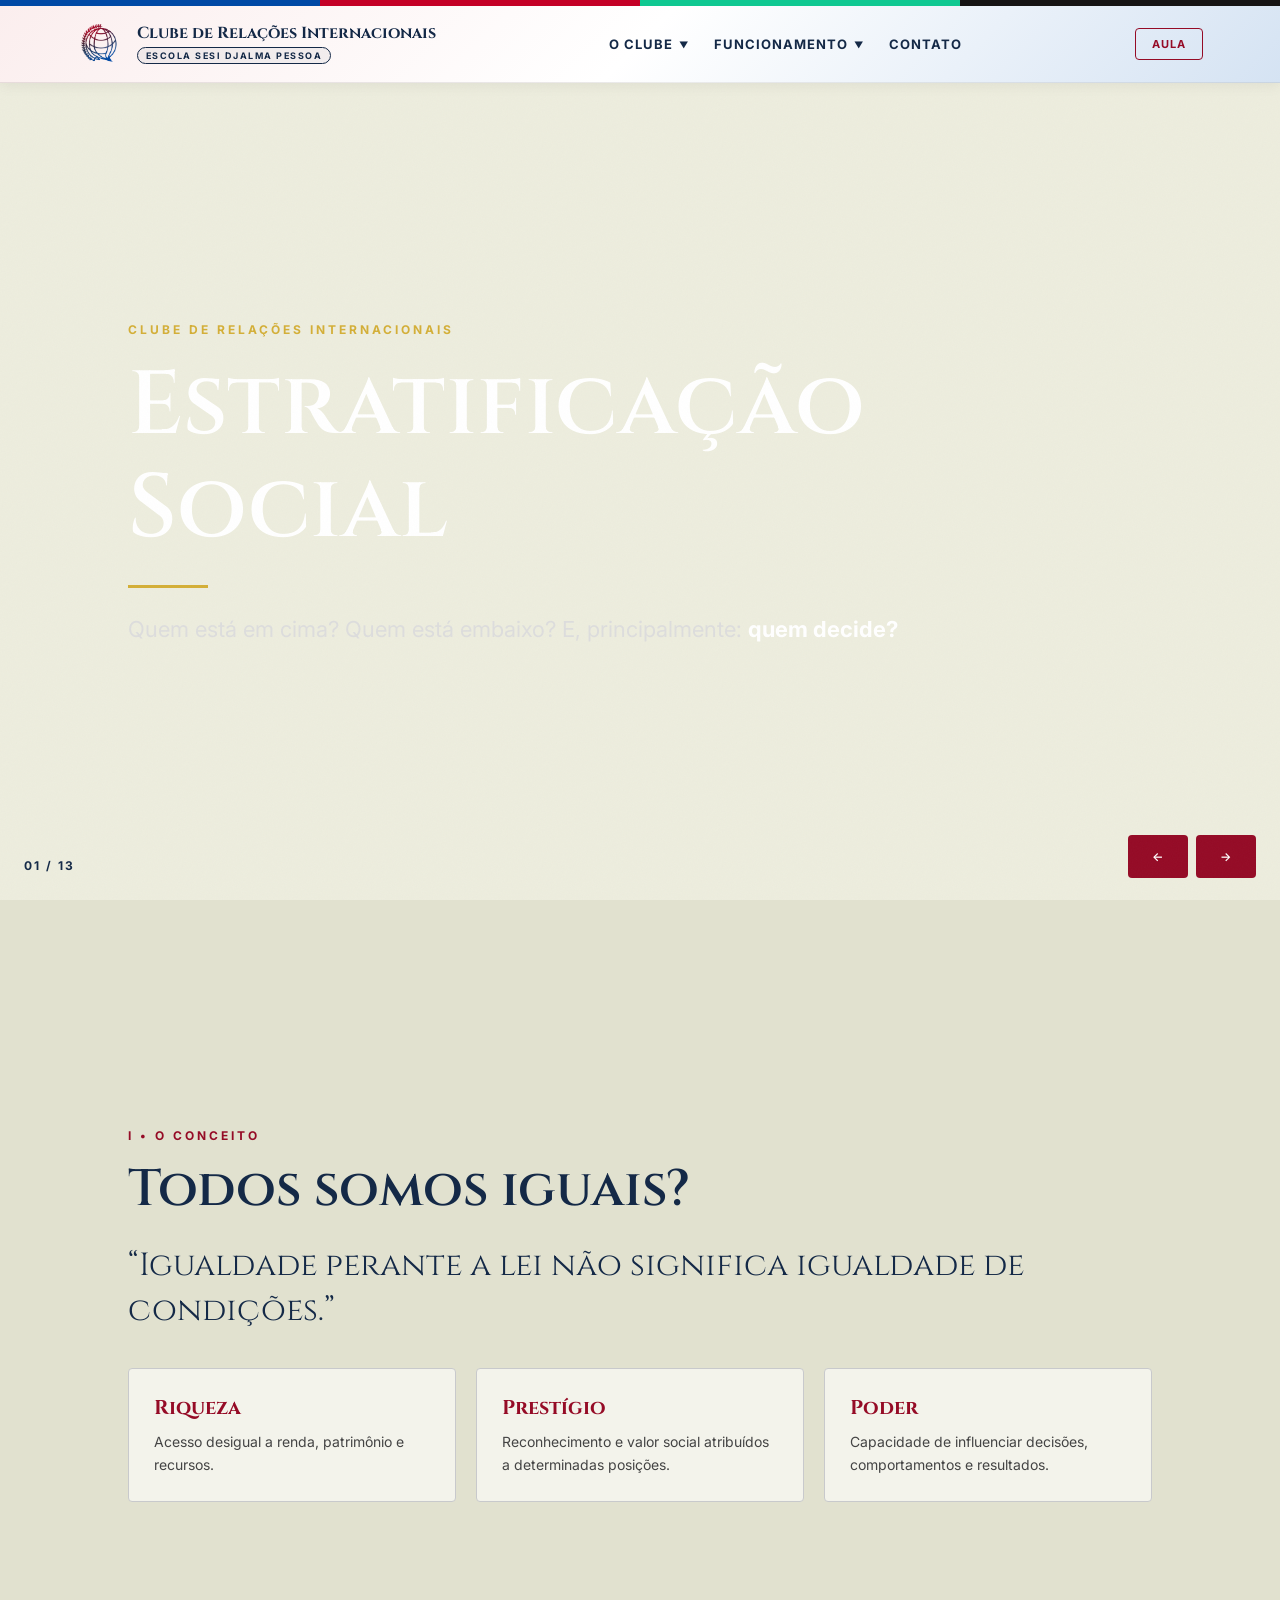
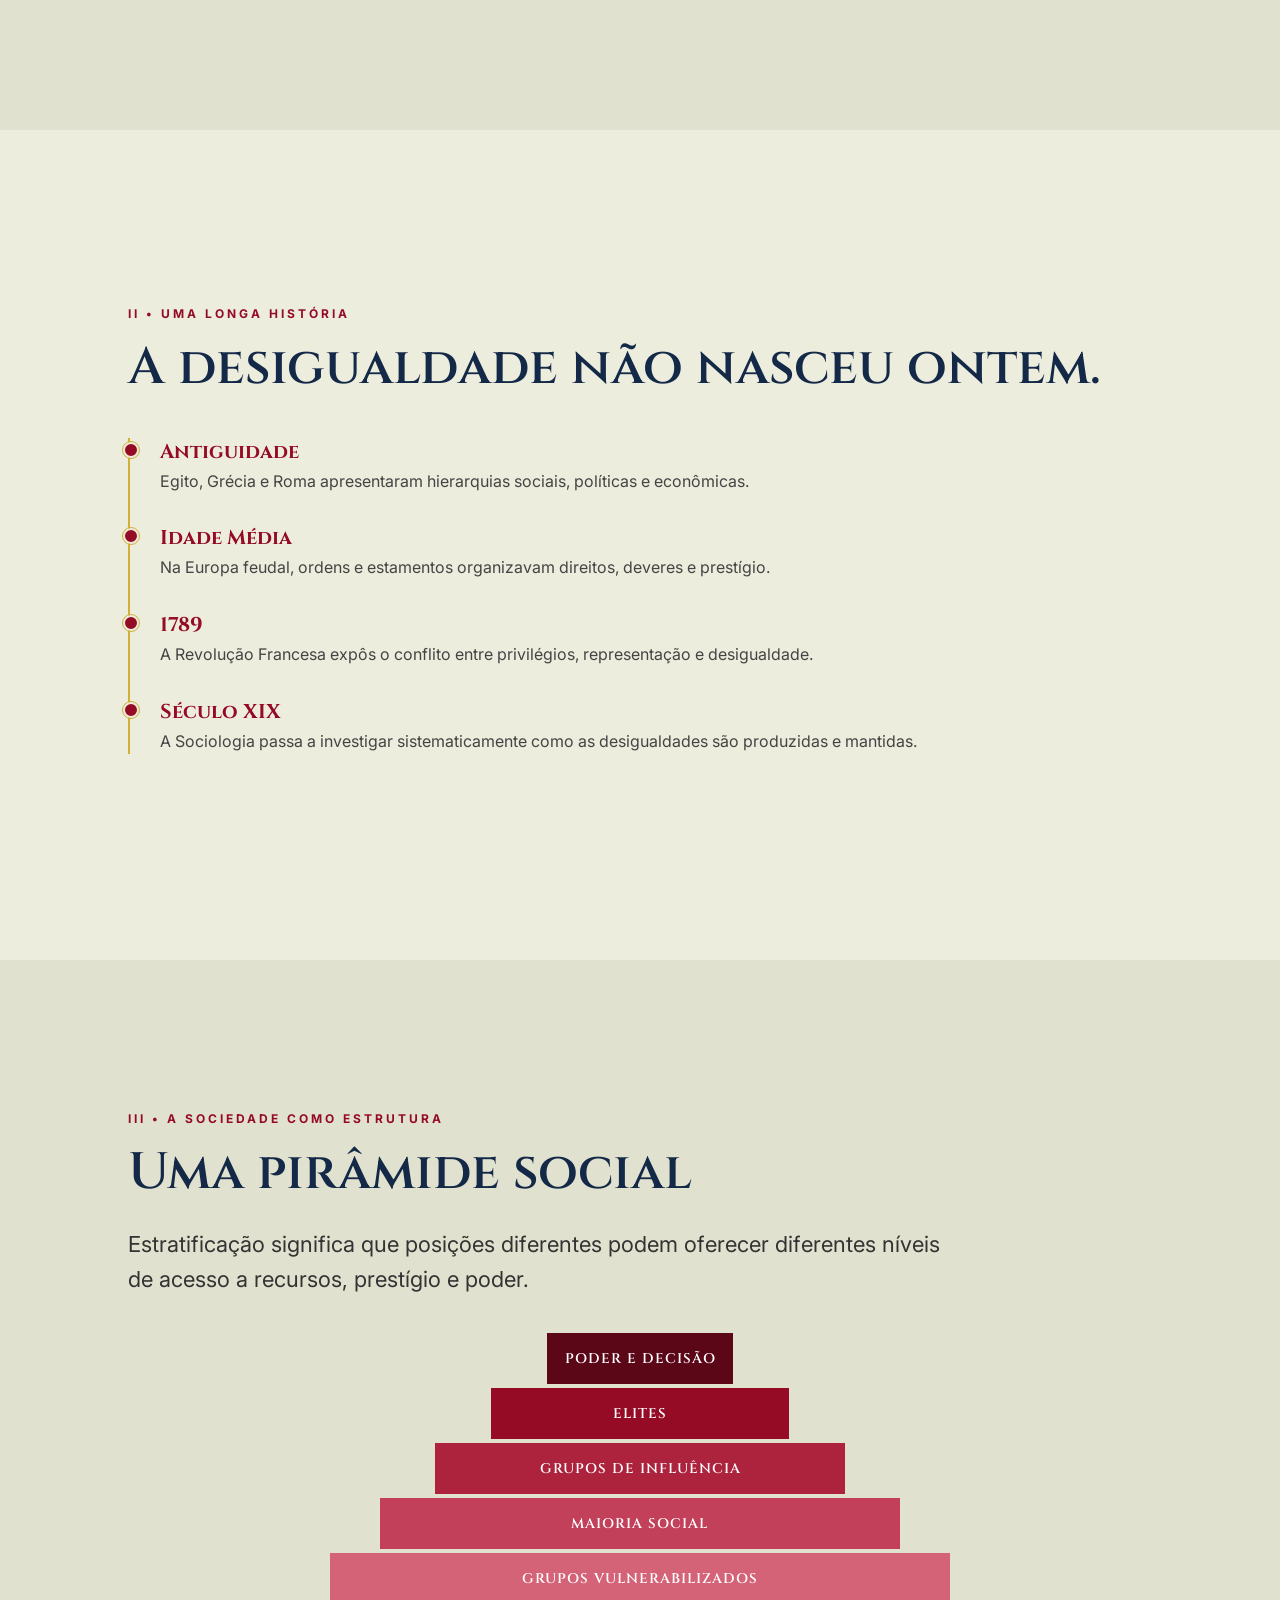
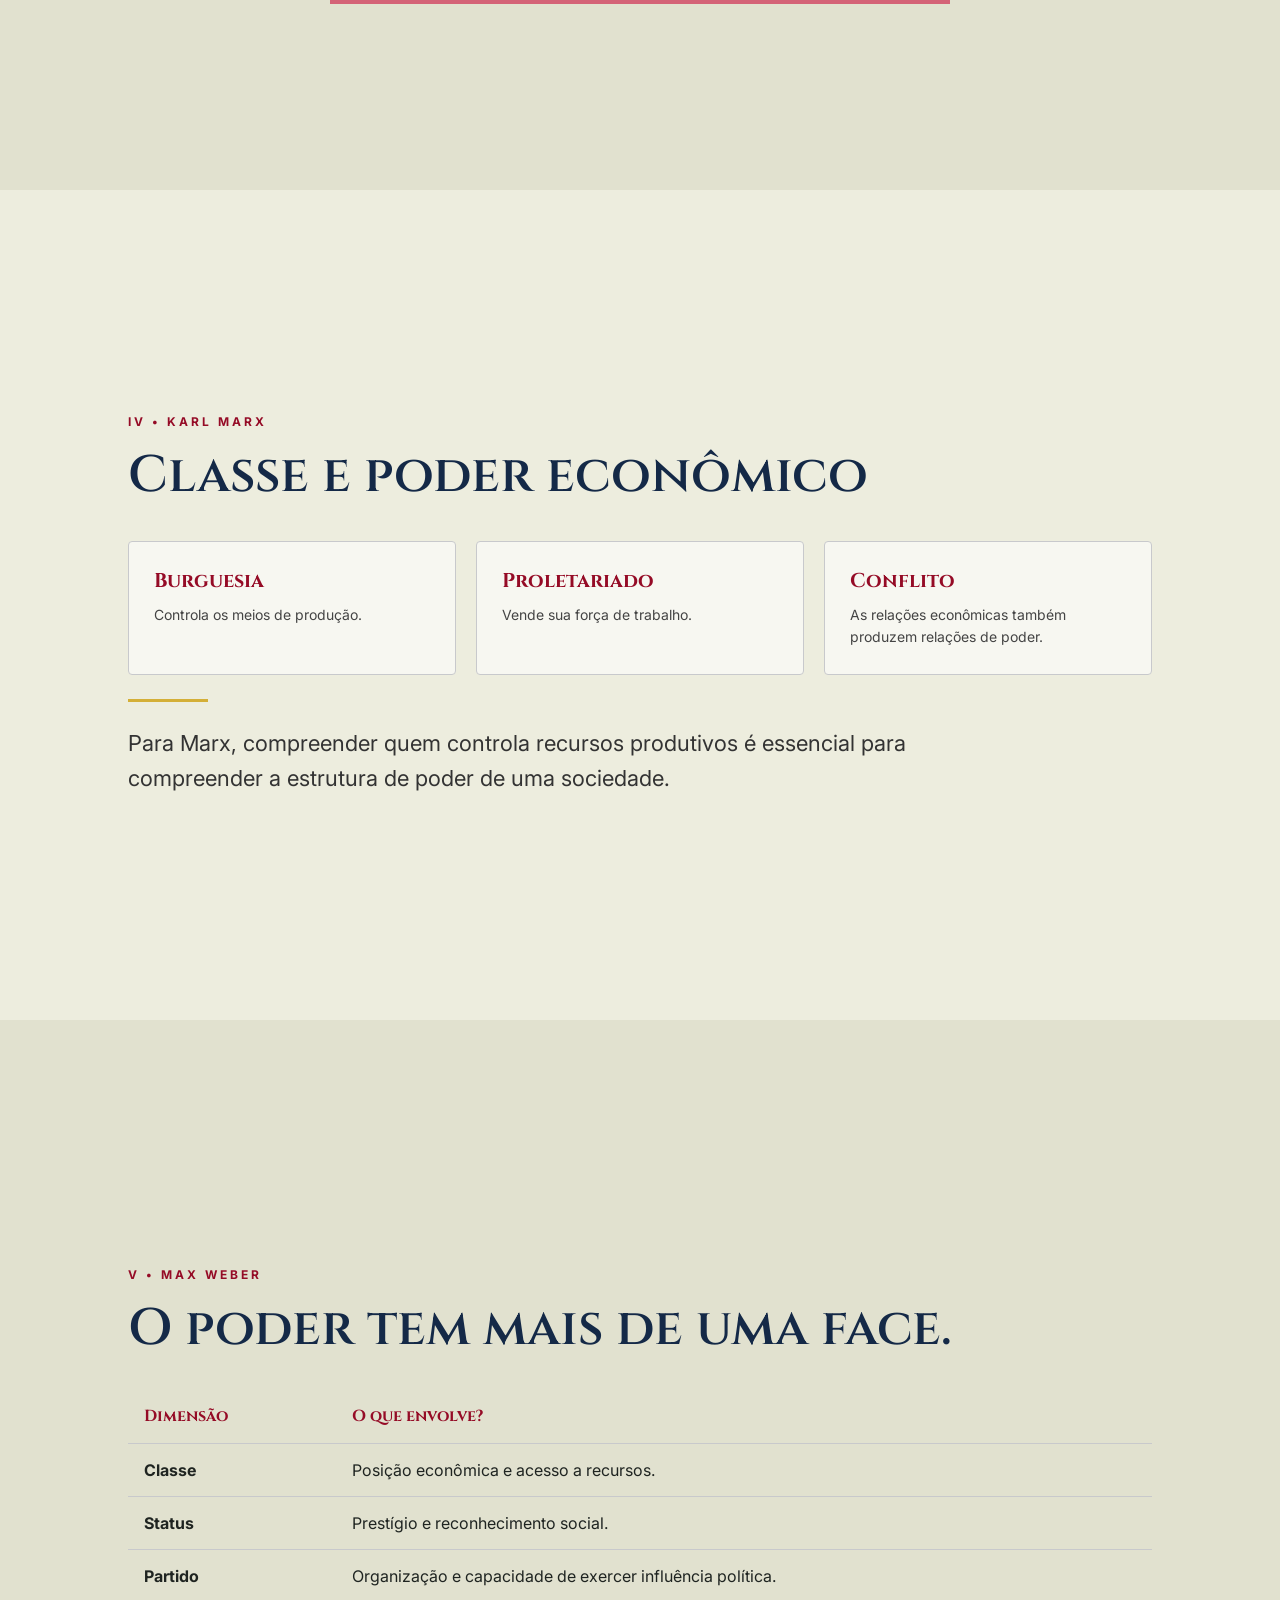
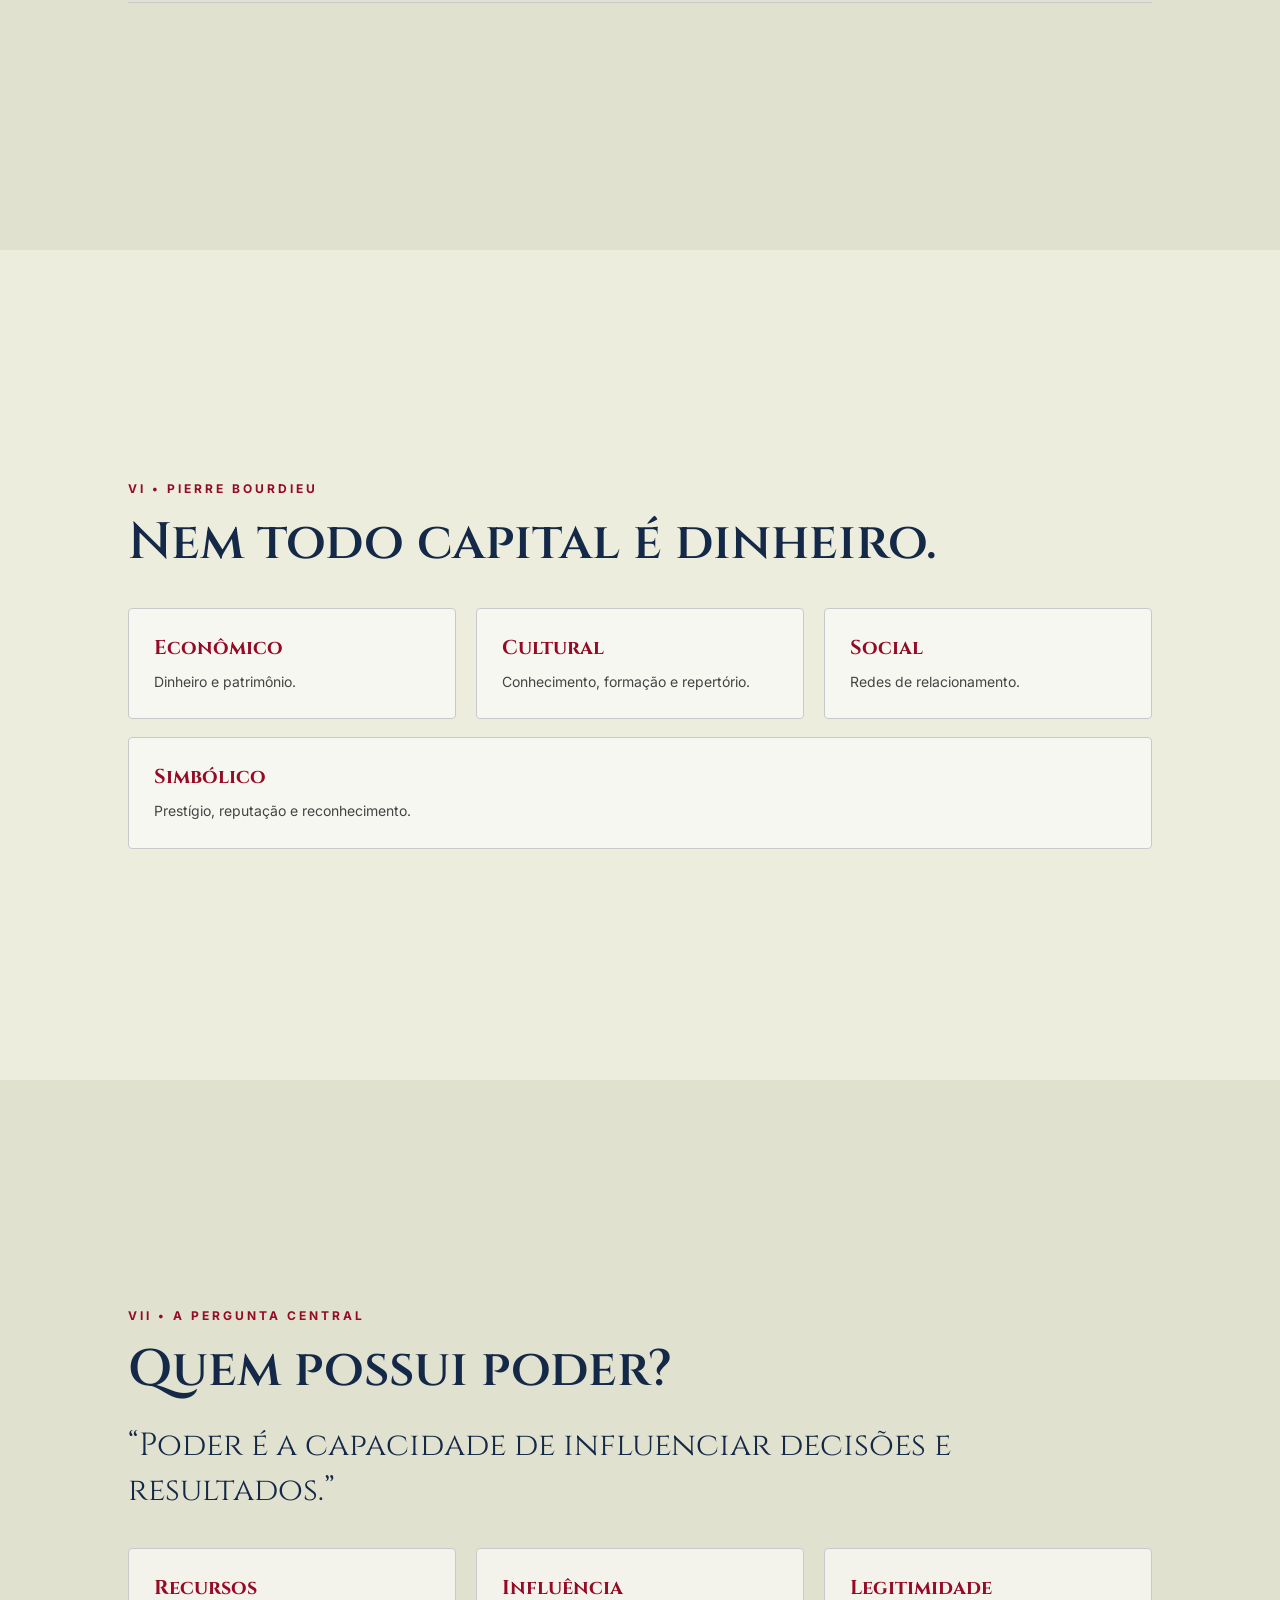
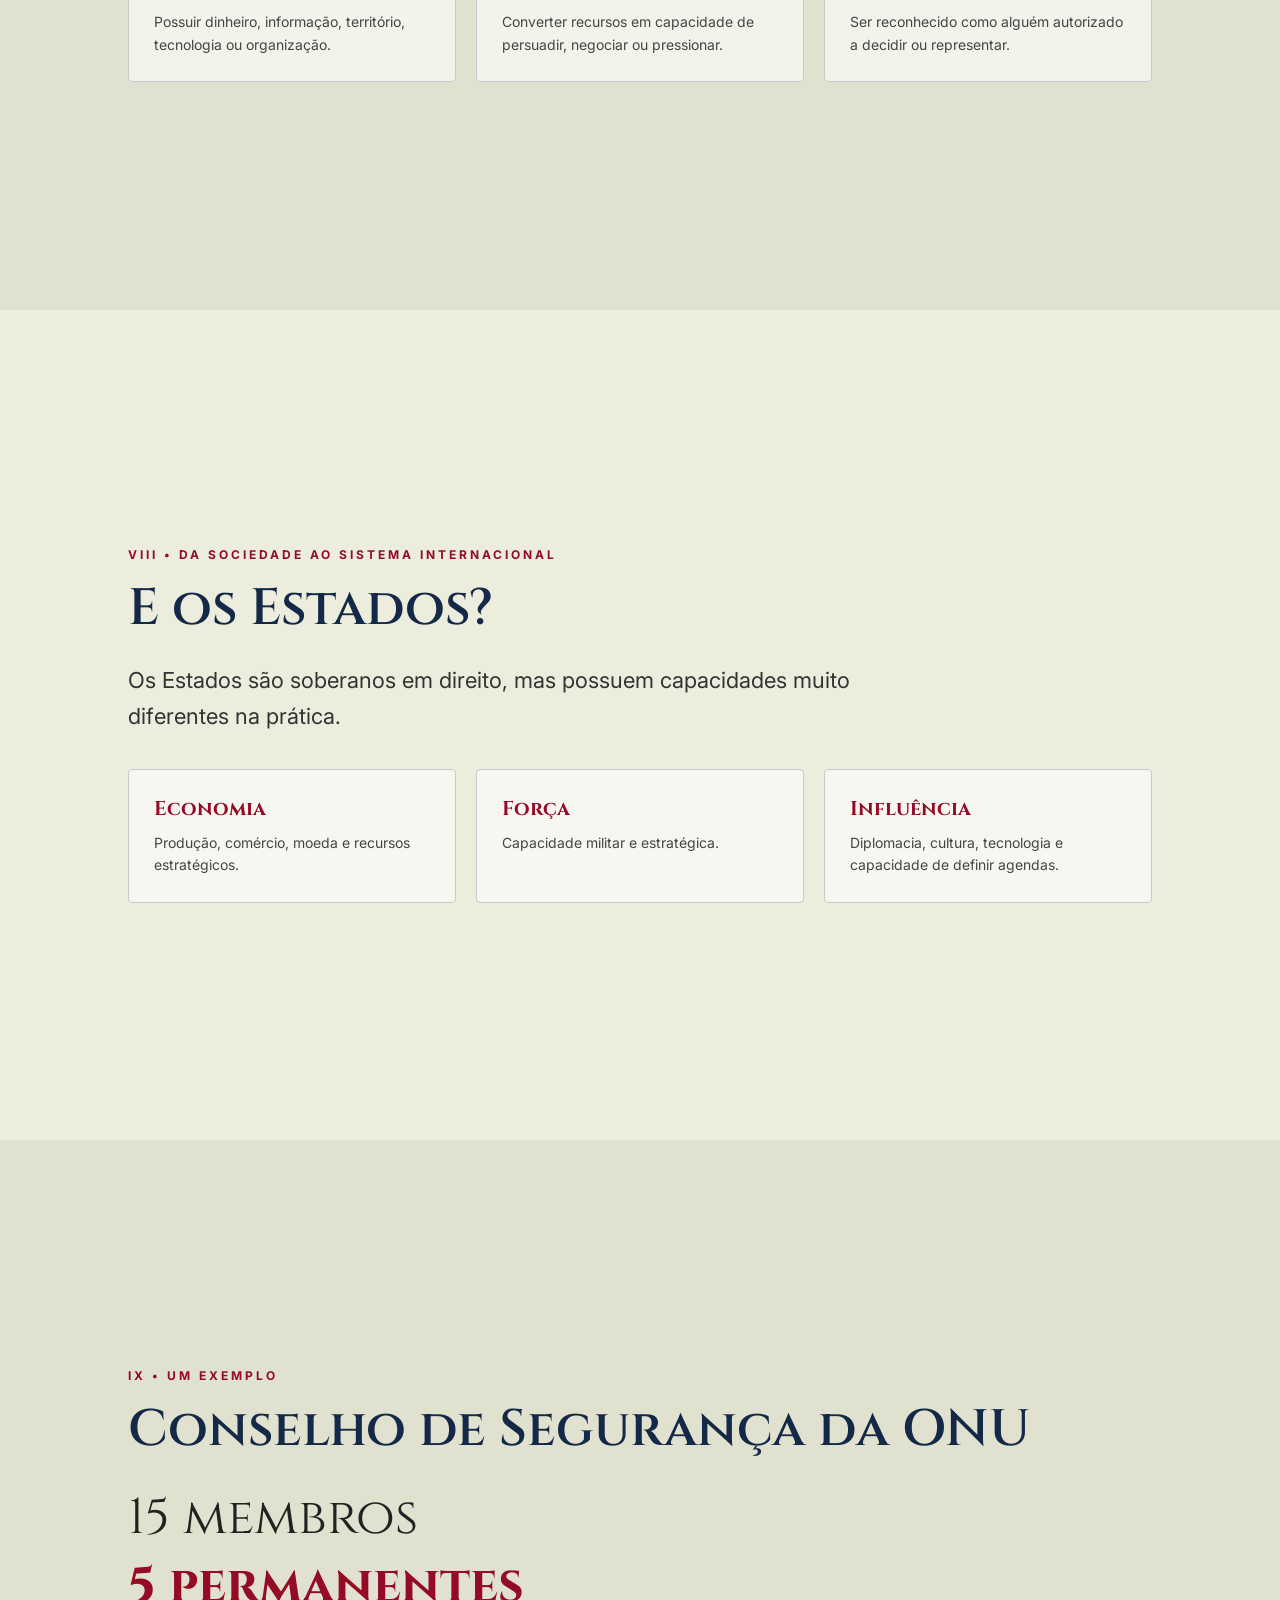
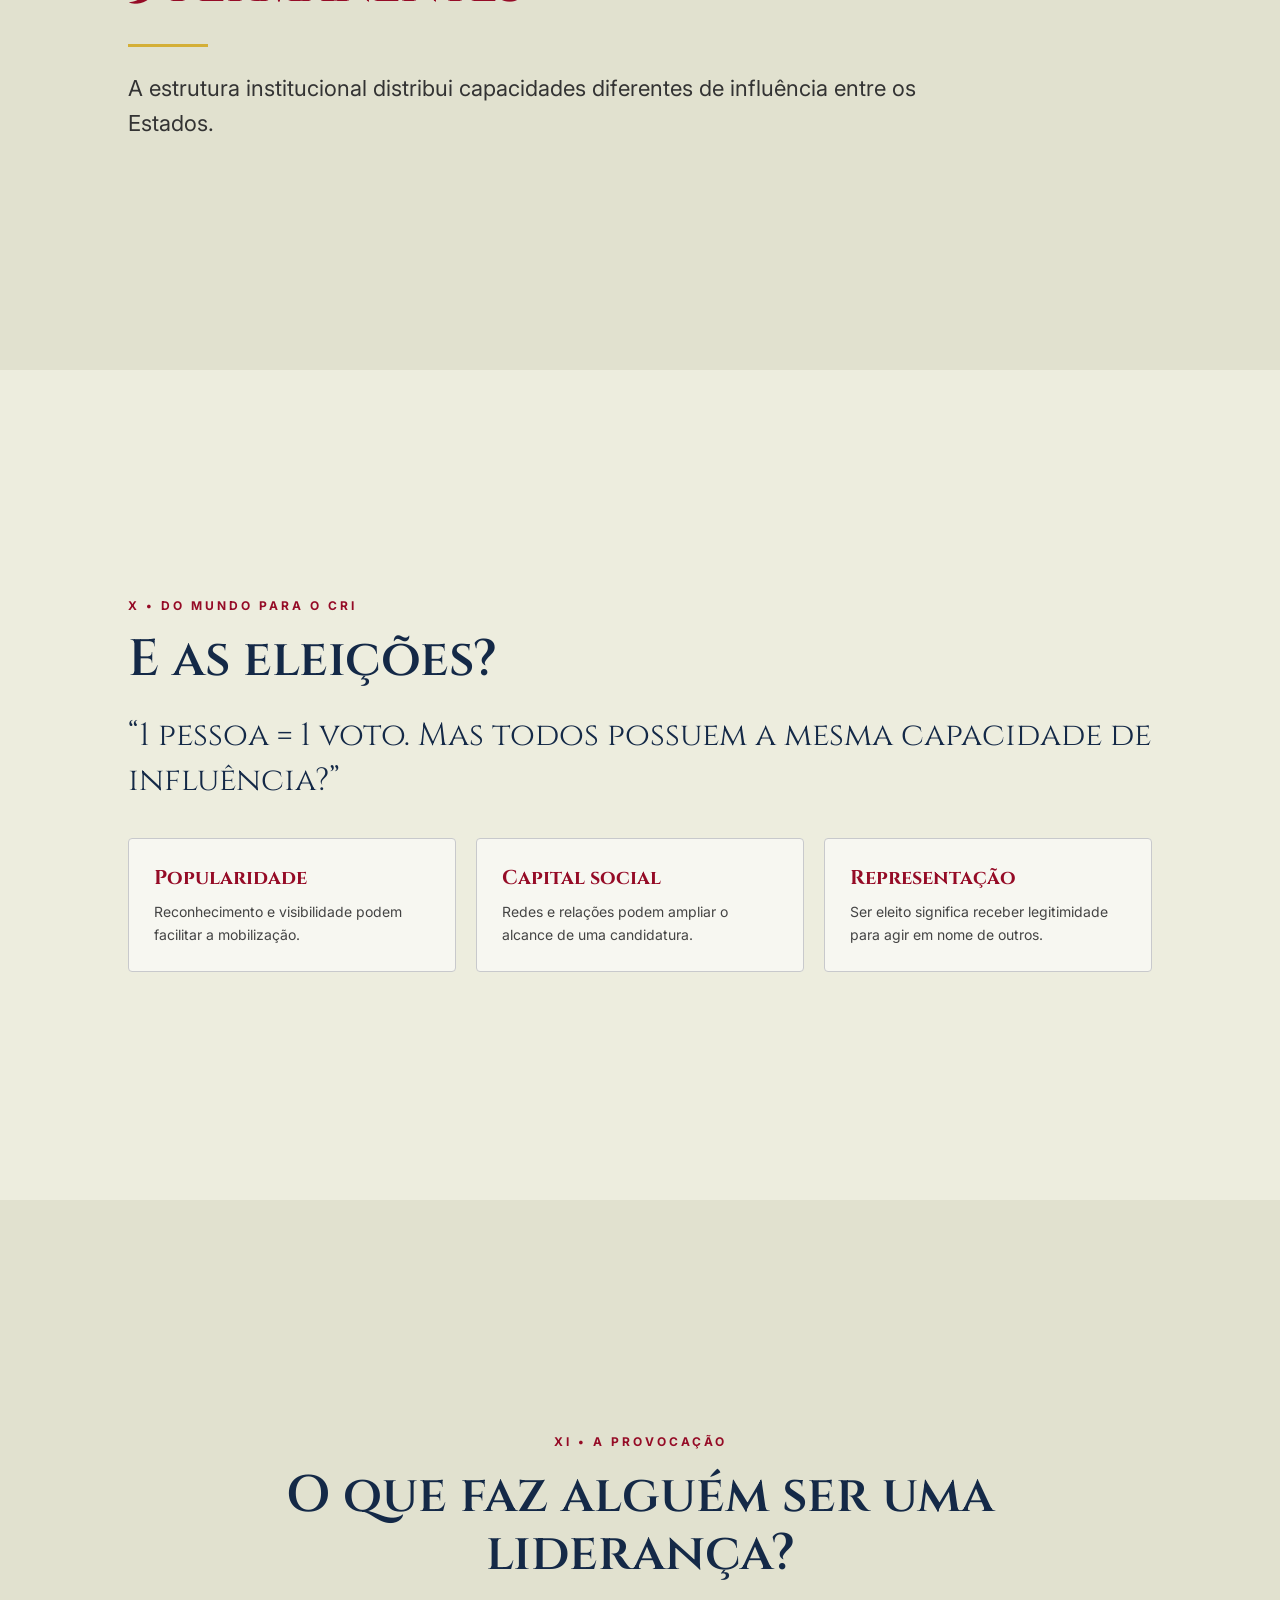
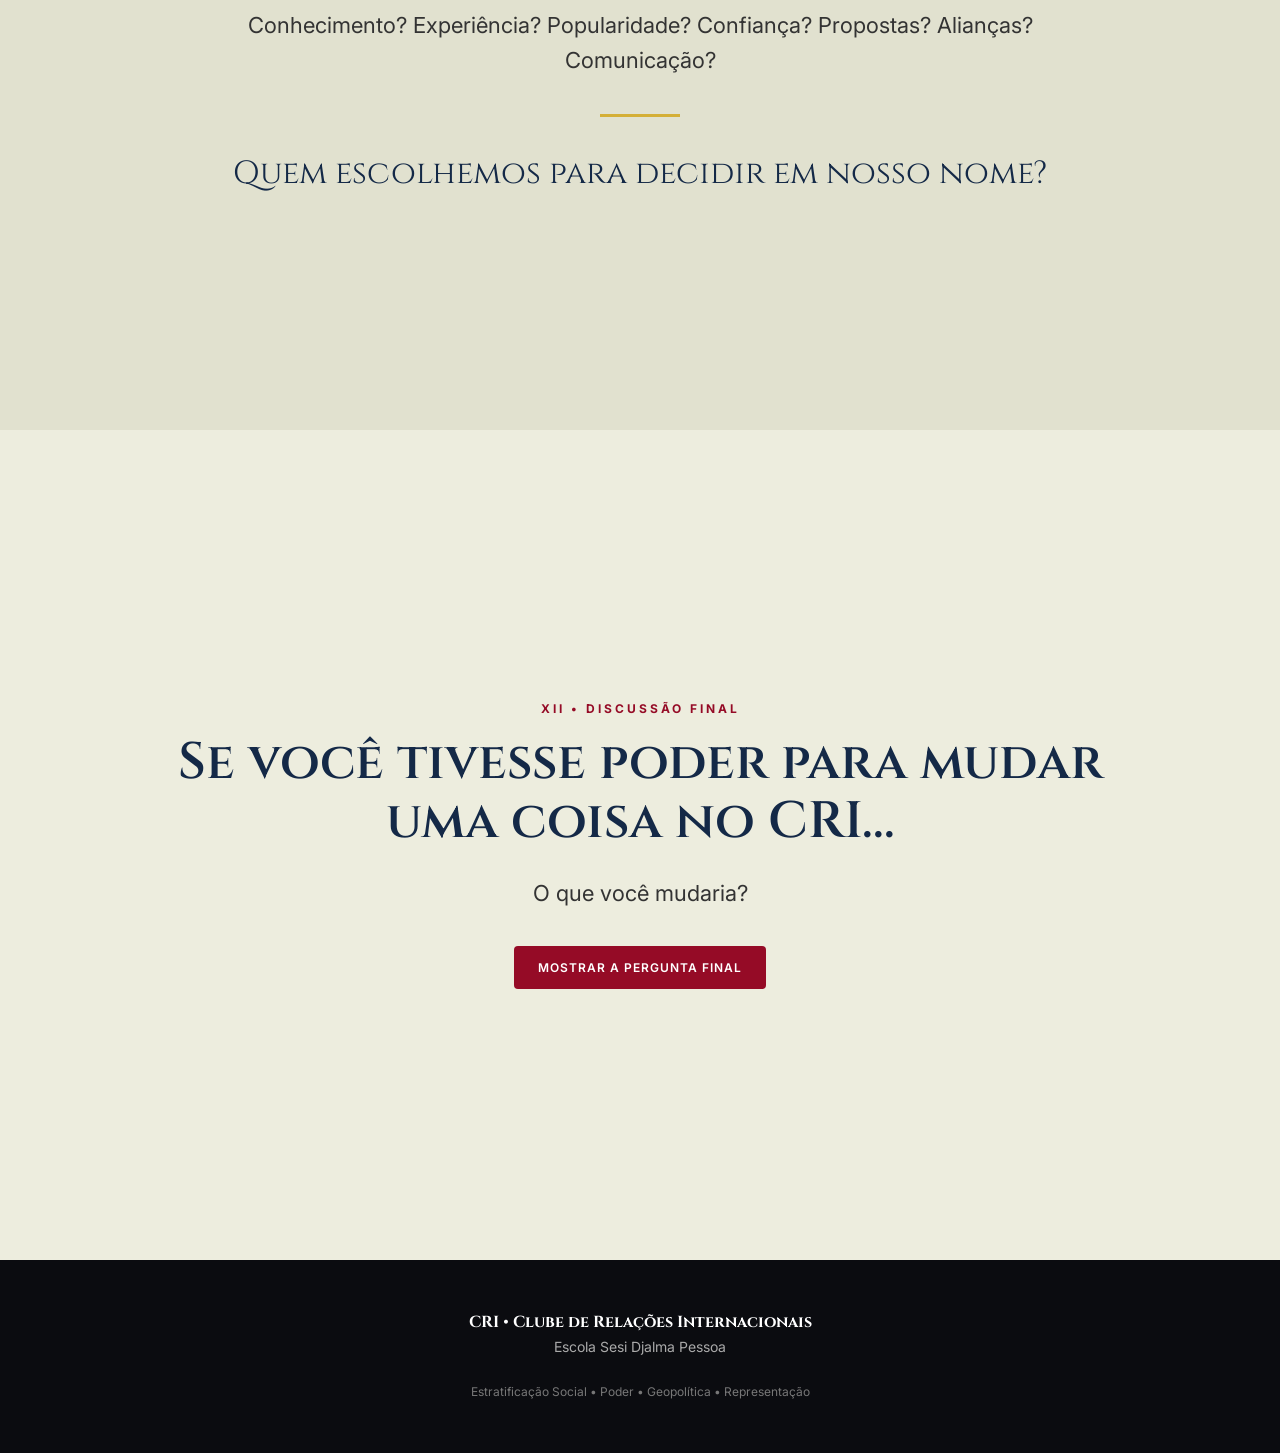
==== estratificacao.html @ b76f6305 "Create estratificacao.html" ====
<!DOCTYPE html>
<html lang="pt-BR">
<head>
    <meta charset="UTF-8">
    <meta name="viewport" content="width=device-width, initial-scale=1.0">
    <title>Estratificação Social — Clube de Relações Internacionais</title>
    <link rel="icon" href="logoprincipal.png" type="image/png">
    
    <link rel="preconnect" href="https://fonts.googleapis.com">
    <link rel="preconnect" href="https://fonts.gstatic.com" crossorigin>
    <link href="https://fonts.googleapis.com/css2?family=Cinzel:wght@500;600;700&family=Inter:wght@400;500;600;700&display=swap" rel="stylesheet">

    <style>
        /* ==========================================================================
           1. VARIÁVEIS DE CORES HARMONIZADAS
           ========================================================================== */
        :root {
            --brand-wine: #950b26;        /* Vinho institucional */
            --brand-navy: #142947;        /* Azul escuro institucional */
            --brand-gold: #d4af37;        /* Dourado acadêmico */
            --paper-light: #ededde;       /* Bege suave do design */
            --paper-dark: #e1e1cf;        /* Bege secundário */
            --ink-dark: #1f2421;          /* Texto principal escuro */
            --muted-text: #555555;       /* Texto secundário */
            --line-border: #c8c9cc;       /* Bordas e separadores */
        }

        /* RESET BÁSICO */
        * { box-sizing: border-box; margin: 0; padding: 0; }
        html { scroll-behavior: smooth; }
        body { 
            background: #121212; 
            color: var(--ink-dark); 
            font-family: 'Inter', sans-serif;
            padding-top: 70px; /* Compensação para a Navbar Fixa */
        }

        /* Efeito Textura Global Sutil */
        body::before {
            content: "";
            position: fixed;
            inset: 0;
            pointer-events: none;
            opacity: .08;
            background-image: url("data:image/svg+xml,%3Csvg xmlns='http://www.w3.org/2000/svg' width='180' height='180'%3E%3Cfilter id='n'%3E%3CfeTurbulence type='fractalNoise' baseFrequency='.8' numOctaves='4' stitchTiles='stitch'/%3E%3C/filter%3E%3Crect width='100%25' height='100%25' filter='url(%23n)' opacity='.32'/%3E%3C/svg%3E");
            z-index: 100;
        }

        /* ==========================================================================
           2. NAVBAR & FAIXA SUPERIOR
           ========================================================================== */
        .top-bar {
            height: 6px;
            width: 100%;
            display: flex;
            position: fixed;
            top: 0;
            left: 0;
            z-index: 1001;
        }
        .bar-green  { flex: 1; background-color: #0049A5; }
        .bar-yellow { flex: 1; background-color: #C40026; }
        .bar-blue   { flex: 1; background-color: #0FC891; }
        .bar-red    { flex: 1; background-color: #161414; }

        .navbar {
            background: linear-gradient(135deg, #fbeeee 0%, #ffffff 50%, #d5e3f3 100%);
            display: flex;
            justify-content: space-between;
            align-items: center;
            padding: 10px 6vw;
            border-bottom: 1px solid rgba(0, 0, 0, 0.08);
            box-shadow: 0px 4px 12px rgba(0, 0, 0, 0.05);
            position: fixed;
            top: 6px;
            left: 0;
            right: 0;
            z-index: 1000;
        }

        .nav-brand { display: flex; align-items: center; gap: 15px; text-decoration: none; }
        .brand-logo { width: 45px; height: auto; }
        .brand-text h1 { font-family: 'Cinzel', serif; font-size: 16px; font-weight: 700; color: var(--brand-navy); }
        .brand-text span {
            display: inline-block;
            font-size: 9px;
            text-transform: uppercase;
            letter-spacing: 1.5px;
            font-weight: bold;
            color: var(--brand-navy);
            border: 1px solid var(--brand-navy);
            background-color: rgba(20, 41, 71, 0.05);
            padding: 2px 8px;
            border-radius: 12px;
        }

        .nav-menu { display: flex; list-style: none; gap: 25px; align-items: center; }
        .nav-item { position: relative; }
        .nav-link {
            text-decoration: none;
            color: var(--brand-navy);
            font-size: 13px;
            font-weight: 700;
            text-transform: uppercase;
            letter-spacing: 1px;
            display: flex;
            align-items: center;
            gap: 6px;
            padding: 10px 0;
            transition: color 0.3s;
        }
        .nav-link:hover { color: var(--brand-wine); }
        .arrow { font-size: 9px; }

        /* Dropdown */
        .dropdown-menu {
            position: absolute;
            top: 100%;
            left: 0;
            background-color: #ffffff; 
            min-width: 200px;
            box-shadow: 0px 8px 24px rgba(0, 0, 0, 0.12);
            list-style: none;
            display: none;
            border-radius: 4px;
            border: 1px solid var(--line-border);
            overflow: hidden;
        }
        .dropdown-menu li a {
            color: var(--brand-navy);
            padding: 12px 16px;
            text-decoration: none;
            display: block;
            font-size: 13px;
            transition: background 0.2s;
        }
        .dropdown-menu li a:hover { background-color: var(--paper-light); color: var(--brand-wine); }
        .nav-item:hover .dropdown-menu { display: block; }

        .btn-inscricao {
            border: 1.5px solid var(--brand-wine);
            color: var(--brand-wine);
            padding: 8px 16px;
            font-size: 11px;
            font-weight: bold;
            text-transform: uppercase;
            letter-spacing: 1px;
            text-decoration: none;
            border-radius: 4px;
            transition: all 0.3s ease;
        }
        .btn-inscricao:hover { background-color: var(--brand-wine); color: #ffffff; }

        /* ==========================================================================
           3. SLIDES & APRESENTAÇÃO
           ========================================================================== */
        .slide {
            min-height: calc(100vh - 70px);
            padding: 80px 10vw;
            display: flex;
            align-items: center;
            position: relative;
            overflow: hidden;
        }
        .slide:nth-of-type(even) { background: var(--paper-dark); }
        .slide:nth-of-type(odd) { background: var(--paper-light); }

        /* SLIDE HERO COM IMAGEM DE FUNDO */
        .slide-hero {
            background-image: linear-gradient(rgba(15, 20, 28, 0.75), rgba(15, 20, 28, 0.85)), url('/css/painel.JPG');
            background-size: cover;
            background-position: center;
            background-attachment: fixed;
            color: #ffffff !important;
        }
        .slide-hero .kicker { color: var(--brand-gold); }
        .slide-hero h1 { color: #ffffff; }
        .slide-hero .lead { color: #dddddd; }
        .slide-hero .lead strong { color: #ffffff; }

        .inner { max-width: 1050px; width: 100%; margin: auto; z-index: 2; }
        .kicker { font-size: 12px; letter-spacing: 3px; text-transform: uppercase; color: var(--brand-wine); font-weight: 700; margin-bottom: 18px; }
        
        h1, h2 { font-family: 'Cinzel', serif; font-weight: 600; line-height: 1.15; color: var(--brand-navy); }
        h1 { font-size: clamp(44px, 7vw, 90px); max-width: 950px; }
        h2 { font-size: clamp(30px, 4vw, 56px); margin-bottom: 24px; }
        
        .lead { font-size: clamp(17px, 1.8vw, 22px); line-height: 1.6; max-width: 820px; color: #333333; }
        .rule { width: 80px; height: 3px; background: var(--brand-gold); margin: 24px 0; }
        .quote { font-family: 'Cinzel', serif; font-size: clamp(22px, 2.5vw, 36px); line-height: 1.4; color: var(--brand-navy); }

        /* CARDS & COMPONENTES */
        .cards { display: grid; grid-template-columns: repeat(auto-fit, minmax(260px, 1fr)); gap: 20px; margin-top: 35px; }
        .card { border: 1px solid var(--line-border); padding: 25px; background: rgba(255, 255, 255, 0.6); border-radius: 4px; }
        .card h3 { font-family: 'Cinzel', serif; font-size: 20px; margin-bottom: 10px; color: var(--brand-wine); }
        .card p { line-height: 1.6; color: #444444; font-size: 14px; }

        /* TIMELINE */
        .timeline { position: relative; margin-top: 40px; border-left: 2px solid var(--brand-gold); padding-left: 30px; }
        .event { margin: 0 0 30px; position: relative; }
        .event::before {
            content: ""; position: absolute; left: -37px; top: 4px; width: 12px; height: 12px;
            background: var(--brand-wine); border: 2px solid var(--paper-light); outline: 1px solid var(--brand-gold); border-radius: 50%;
        }
        .event .year { font-family: 'Cinzel', serif; color: var(--brand-wine); font-size: 20px; font-weight: bold; }
        .event p { margin-top: 4px; line-height: 1.6; color: #444444; }

        /* PIRÂMIDE */
        .pyramid { display: flex; flex-direction: column; align-items: center; gap: 4px; margin: 35px auto; width: min(620px, 100%); }
        .level { padding: 16px; text-align: center; color: #ffffff; font-family: 'Cinzel', serif; font-size: 14px; font-weight: 600; letter-spacing: 1px; }
        .l1 { width: 30%; background: #5c0718; }
        .l2 { width: 48%; background: var(--brand-wine); }
        .l3 { width: 66%; background: #ad223d; }
        .l4 { width: 84%; background: #c24059; }
        .l5 { width: 100%; background: #d46377; }

        /* TABELAS & BOTÕES */
        .table { width: 100%; border-collapse: collapse; margin-top: 30px; }
        .table th, .table td { text-align: left; padding: 16px; border-bottom: 1px solid var(--line-border); }
        .table th { font-family: 'Cinzel', serif; color: var(--brand-wine); font-size: 16px; }

        button, .btn {
            font-family: 'Inter', sans-serif;
            border: none;
            background: var(--brand-wine);
            color: #ffffff;
            padding: 14px 24px;
            cursor: pointer;
            text-transform: uppercase;
            letter-spacing: 1px;
            font-size: 12px;
            font-weight: 600;
            border-radius: 4px;
            transition: background 0.3s;
        }
        button:hover, .btn:hover { background: var(--brand-navy); }

        /* CONTROLES NAVEGAÇÃO */
        .controls { position: fixed; z-index: 30; bottom: 22px; right: 24px; display: flex; gap: 8px; }
        .counter { position: fixed; z-index: 30; bottom: 27px; left: 24px; color: var(--brand-navy); font-size: 12px; font-weight: 700; letter-spacing: 2px; }

        /* ANIMAÇÃO DE REVELAÇÃO */
        .reveal { opacity: 0; transform: translateY(20px); transition: opacity 0.8s ease, transform 0.8s ease; }
        .reveal.visible { opacity: 1; transform: translateY(0); }
        .center { text-align: center; }

        /* ==========================================================================
           4. FOOTER
           ========================================================================== */
        footer {
            background: #0b0c10;
            color: #aaaaaa;
            padding: 50px 10vw;
            text-align: center;
            font-size: 14px;
            line-height: 1.6;
        }
        footer strong { font-family: 'Cinzel', serif; color: #ffffff; font-size: 16px; }

        /* RESPONSIVIDADE */
        @media (max-width: 768px) {
            .nav-menu { display: none; }
            .slide { padding: 60px 6vw; }
            .l1 { width: 45%; } .l2 { width: 62%; } .l3 { width: 78%; } .l4 { width: 90%; }
        }
    </style>
</head>

<body>

    <div class="top-bar">
        <div class="bar-green"></div>
        <div class="bar-yellow"></div>
        <div class="bar-blue"></div>
        <div class="bar-red"></div>
    </div>

    <nav class="navbar">
        <a href="#" class="nav-brand">
            <img src="logoprincipal.png" alt="Logo" class="brand-logo" onerror="this.style.display='none'">
            <div class="brand-text">
                <h1>Clube de Relações Internacionais</h1>
                <span>Escola Sesi Djalma Pessoa</span>
            </div>
        </a>

        <ul class="nav-menu">
            <li class="nav-item">
                <a href="#" class="nav-link">O Clube <span class="arrow">▼</span></a>
                <ul class="dropdown-menu">
                    <li><a href="historico.html">Secretariado</a></li>
                    <li><a href="#historia">História</a></li>
                    <li><a href="#conceito">Nossa Missão</a></li>
                </ul>
            </li>
            <li class="nav-item">
                <a href="#" class="nav-link">Funcionamento <span class="arrow">▼</span></a>
                <ul class="dropdown-menu">
                    <li><a href="#poder">Atividades</a></li>
                    <li><a href="#geopolitica">Nossos Espaços</a></li>
                </ul>
            </li>
            <li class="nav-item">
                <a href="#contato" class="nav-link">Contato</a>
            </li>
        </ul>

        <a href="estratificação.html" target="_blank" class="btn-inscricao">AULA</a>
    </nav>

    <section class="slide slide-hero" id="inicio">
        <div class="inner reveal">
            <div class="kicker">Clube de Relações Internacionais</div>
            <h1>Estratificação<br>Social</h1>
            <div class="rule"></div>
            <p class="lead">Quem está em cima? Quem está embaixo? E, principalmente: <strong>quem decide?</strong></p>
        </div>
    </section>

    <section class="slide" id="conceito">
        <div class="inner reveal">
            <div class="kicker">I • O conceito</div>
            <h2>Todos somos iguais?</h2>
            <p class="quote">“Igualdade perante a lei não significa igualdade de condições.”</p>
            <div class="cards">
                <div class="card">
                    <h3>Riqueza</h3>
                    <p>Acesso desigual a renda, patrimônio e recursos.</p>
                </div>
                <div class="card">
                    <h3>Prestígio</h3>
                    <p>Reconhecimento e valor social atribuídos a determinadas posições.</p>
                </div>
                <div class="card">
                    <h3>Poder</h3>
                    <p>Capacidade de influenciar decisões, comportamentos e resultados.</p>
                </div>
            </div>
        </div>
    </section>

    <section class="slide" id="historia">
        <div class="inner reveal">
            <div class="kicker">II • Uma longa história</div>
            <h2>A desigualdade não nasceu ontem.</h2>
            <div class="timeline">
                <div class="event">
                    <div class="year">Antiguidade</div>
                    <p>Egito, Grécia e Roma apresentaram hierarquias sociais, políticas e econômicas.</p>
                </div>
                <div class="event">
                    <div class="year">Idade Média</div>
                    <p>Na Europa feudal, ordens e estamentos organizavam direitos, deveres e prestígio.</p>
                </div>
                <div class="event">
                    <div class="year">1789</div>
                    <p>A Revolução Francesa expôs o conflito entre privilégios, representação e desigualdade.</p>
                </div>
                <div class="event">
                    <div class="year">Século XIX</div>
                    <p>A Sociologia passa a investigar sistematicamente como as desigualdades são produzidas e mantidas.</p>
                </div>
            </div>
        </div>
    </section>

    <section class="slide">
        <div class="inner reveal">
            <div class="kicker">III • A sociedade como estrutura</div>
            <h2>Uma pirâmide social</h2>
            <p class="lead">Estratificação significa que posições diferentes podem oferecer diferentes níveis de acesso a recursos, prestígio e poder.</p>
            <div class="pyramid">
                <div class="level l1">PODER E DECISÃO</div>
                <div class="level l2">ELITES</div>
                <div class="level l3">GRUPOS DE INFLUÊNCIA</div>
                <div class="level l4">MAIORIA SOCIAL</div>
                <div class="level l5">GRUPOS VULNERABILIZADOS</div>
            </div>
        </div>
    </section>

    <section class="slide">
        <div class="inner reveal">
            <div class="kicker">IV • Karl Marx</div>
            <h2>Classe e poder econômico</h2>
            <div class="cards">
                <div class="card"><h3>Burguesia</h3><p>Controla os meios de produção.</p></div>
                <div class="card"><h3>Proletariado</h3><p>Vende sua força de trabalho.</p></div>
                <div class="card"><h3>Conflito</h3><p>As relações econômicas também produzem relações de poder.</p></div>
            </div>
            <div class="rule"></div>
            <p class="lead">Para Marx, compreender quem controla recursos produtivos é essencial para compreender a estrutura de poder de uma sociedade.</p>
        </div>
    </section>

    <section class="slide">
        <div class="inner reveal">
            <div class="kicker">V • Max Weber</div>
            <h2>O poder tem mais de uma face.</h2>
            <table class="table">
                <tr><th>Dimensão</th><th>O que envolve?</th></tr>
                <tr><td><strong>Classe</strong></td><td>Posição econômica e acesso a recursos.</td></tr>
                <tr><td><strong>Status</strong></td><td>Prestígio e reconhecimento social.</td></tr>
                <tr><td><strong>Partido</strong></td><td>Organização e capacidade de exercer influência política.</td></tr>
            </table>
        </div>
    </section>

    <section class="slide">
        <div class="inner reveal">
            <div class="kicker">VI • Pierre Bourdieu</div>
            <h2>Nem todo capital é dinheiro.</h2>
            <div class="cards">
                <div class="card"><h3>Econômico</h3><p>Dinheiro e patrimônio.</p></div>
                <div class="card"><h3>Cultural</h3><p>Conhecimento, formação e repertório.</p></div>
                <div class="card"><h3>Social</h3><p>Redes de relacionamento.</p></div>
            </div>
            <div class="card" style="margin-top:18px">
                <h3>Simbólico</h3>
                <p>Prestígio, reputação e reconhecimento.</p>
            </div>
        </div>
    </section>

    <section class="slide" id="poder">
        <div class="inner reveal">
            <div class="kicker">VII • A pergunta central</div>
            <h2>Quem possui poder?</h2>
            <p class="quote">“Poder é a capacidade de influenciar decisões e resultados.”</p>
            <div class="cards">
                <div class="card"><h3>Recursos</h3><p>Possuir dinheiro, informação, território, tecnologia ou organização.</p></div>
                <div class="card"><h3>Influência</h3><p>Converter recursos em capacidade de persuadir, negociar ou pressionar.</p></div>
                <div class="card"><h3>Legitimidade</h3><p>Ser reconhecido como alguém autorizado a decidir ou representar.</p></div>
            </div>
        </div>
    </section>

    <section class="slide" id="geopolitica">
        <div class="inner reveal">
            <div class="kicker">VIII • Da sociedade ao sistema internacional</div>
            <h2>E os Estados?</h2>
            <p class="lead">Os Estados são soberanos em direito, mas possuem capacidades muito diferentes na prática.</p>
            <div class="cards">
                <div class="card"><h3>Economia</h3><p>Produção, comércio, moeda e recursos estratégicos.</p></div>
                <div class="card"><h3>Força</h3><p>Capacidade militar e estratégica.</p></div>
                <div class="card"><h3>Influência</h3><p>Diplomacia, cultura, tecnologia e capacidade de definir agendas.</p></div>
            </div>
        </div>
    </section>

    <section class="slide">
        <div class="inner reveal">
            <div class="kicker">IX • Um exemplo</div>
            <h2>Conselho de Segurança da ONU</h2>
            <div style="font-size: clamp(30px, 4vw, 50px); font-family: 'Cinzel', serif; margin: 20px 0;">
                15 membros<br><span style="color:var(--brand-wine); font-weight: bold;">5 permanentes</span>
            </div>
            <div class="rule"></div>
            <p class="lead">A estrutura institucional distribui capacidades diferentes de influência entre os Estados.</p>
        </div>
    </section>

    <section class="slide" id="eleicoes">
        <div class="inner reveal">
            <div class="kicker">X • Do mundo para o CRI</div>
            <h2>E as eleições?</h2>
            <p class="quote">“1 pessoa = 1 voto. Mas todos possuem a mesma capacidade de influência?”</p>
            <div class="cards">
                <div class="card"><h3>Popularidade</h3><p>Reconhecimento e visibilidade podem facilitar a mobilização.</p></div>
                <div class="card"><h3>Capital social</h3><p>Redes e relações podem ampliar o alcance de uma candidatura.</p></div>
                <div class="card"><h3>Representação</h3><p>Ser eleito significa receber legitimidade para agir em nome de outros.</p></div>
            </div>
        </div>
    </section>

    <section class="slide center">
        <div class="inner reveal">
            <div class="kicker">XI • A provocação</div>
            <h2>O que faz alguém ser uma liderança?</h2>
            <p class="lead" style="margin: 0 auto;">Conhecimento? Experiência? Popularidade? Confiança? Propostas? Alianças? Comunicação?</p>
            <div class="rule" style="margin:35px auto"></div>
            <p class="quote">Quem escolhemos para decidir em nosso nome?</p>
        </div>
    </section>

    <section class="slide center">
        <div class="inner reveal">
            <div class="kicker">XII • Discussão final</div>
            <h2>Se você tivesse poder para mudar uma coisa no CRI...</h2>
            <p class="lead" style="margin:0 auto 35px">O que você mudaria?</p>
            <button onclick="revealAnswer()">MOSTRAR A PERGUNTA FINAL</button>
            <p id="answer" class="quote" style="display:none; margin-top: 35px;">E quem deveria ter o poder de decidir isso?</p>
        </div>
    </section>

    <footer>
        <strong>CRI • Clube de Relações Internacionais</strong><br>
        Escola Sesi Djalma Pessoa<br><br>
        <span style="font-size: 12px; color: #777;">Estratificação Social • Poder • Geopolítica • Representação</span>
    </footer>

    <div class="counter" id="counter">01 / 13</div>
    <div class="controls">
        <button onclick="prev()">←</button>
        <button onclick="next()">→</button>
    </div>

    <script>
        const slides = [...document.querySelectorAll('.slide')];
        let index = 0;

        function go(i) {
            index = Math.max(0, Math.min(slides.length - 1, i));
            slides[index].scrollIntoView({ behavior: 'smooth' });
            updateCounter();
        }

        function updateCounter() {
            document.getElementById('counter').textContent = 
                String(index + 1).padStart(2, '0') + ' / ' + String(slides.length).padStart(2, '0');
        }

        function next() { go(index + 1); }
        function prev() { go(index - 1); }

        document.addEventListener('keydown', e => {
            if (['ArrowRight', 'PageDown', ' '].includes(e.key)) { e.preventDefault(); next(); }
            if (['ArrowLeft', 'PageUp'].includes(e.key)) { e.preventDefault(); prev(); }
        });

        const obs = new IntersectionObserver(es => es.forEach(e => {
            if (e.isIntersecting) {
                index = slides.indexOf(e.target);
                updateCounter();
                e.target.querySelector('.reveal')?.classList.add('visible');
            }
        }), { threshold: 0.45 });

        slides.forEach(s => obs.observe(s));

        function revealAnswer() {
            document.getElementById('answer').style.display = 'block';
        }
    </script>
</body>
</html>
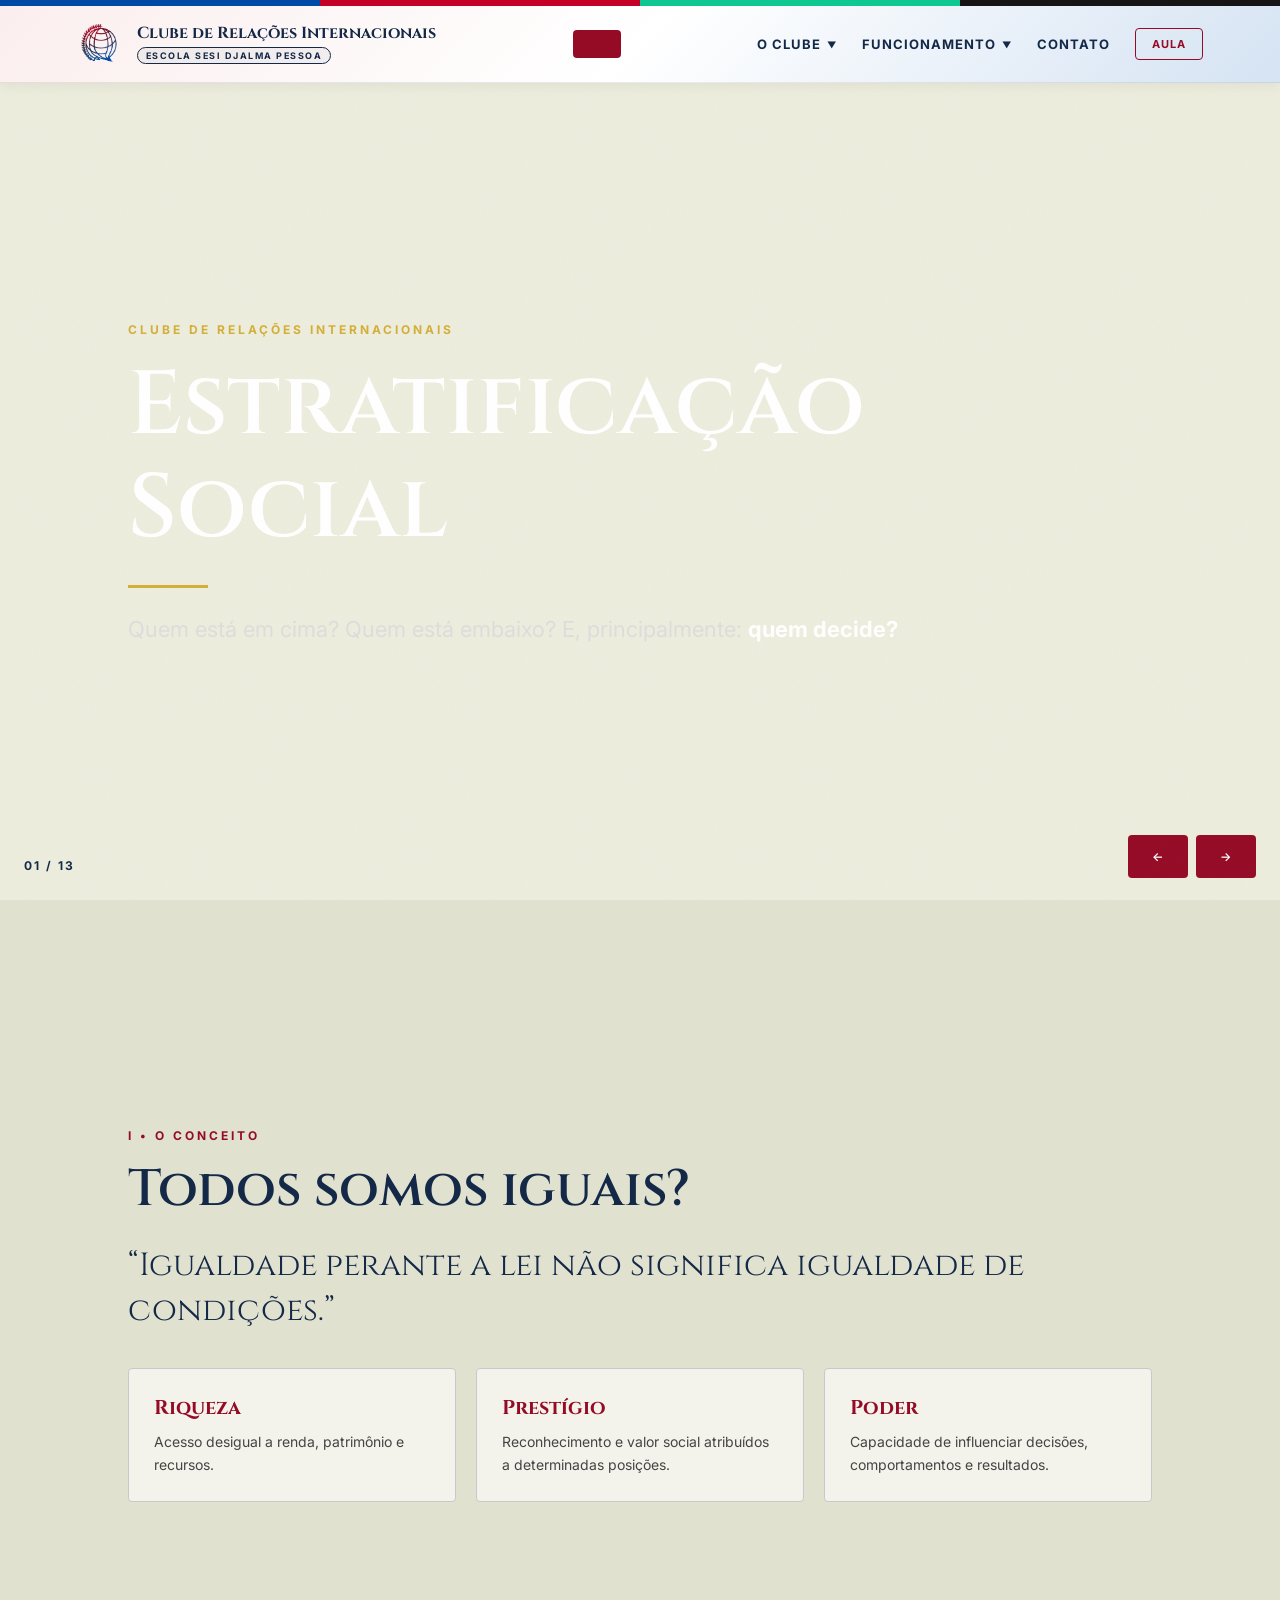
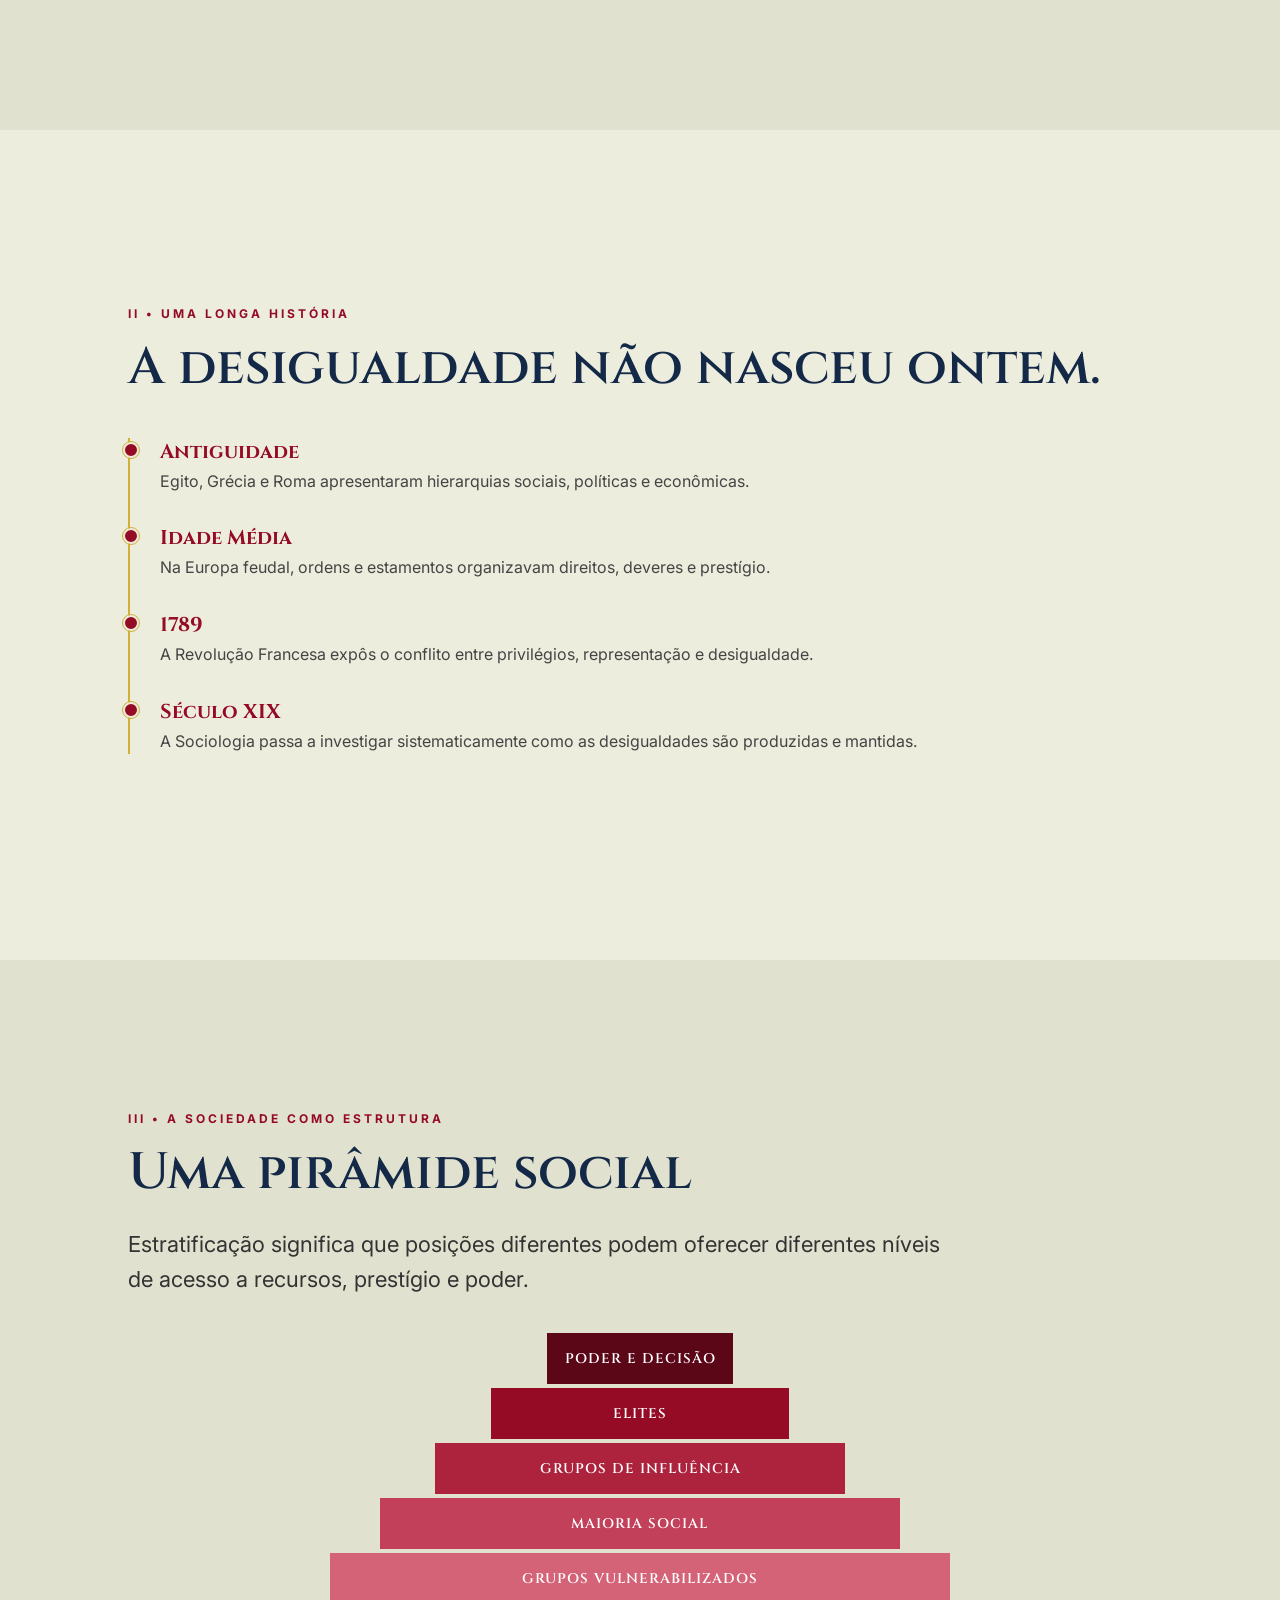
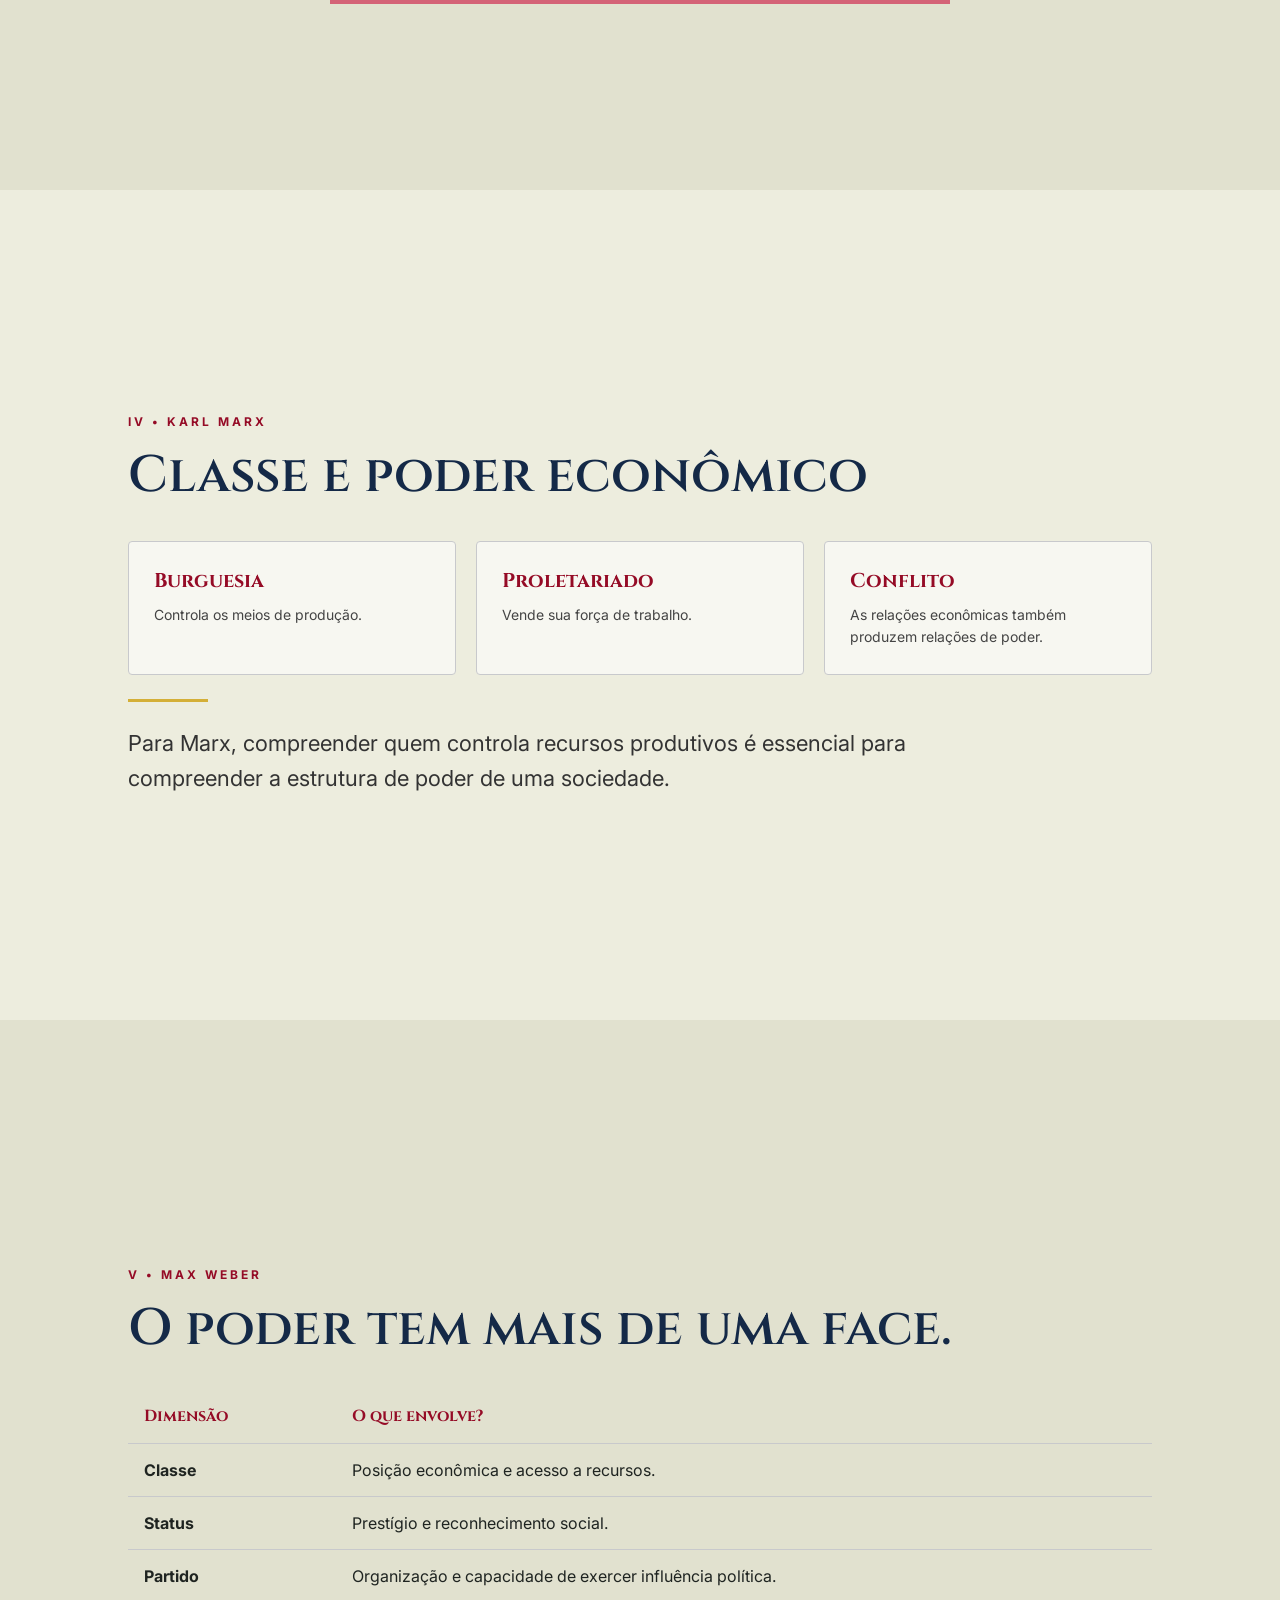
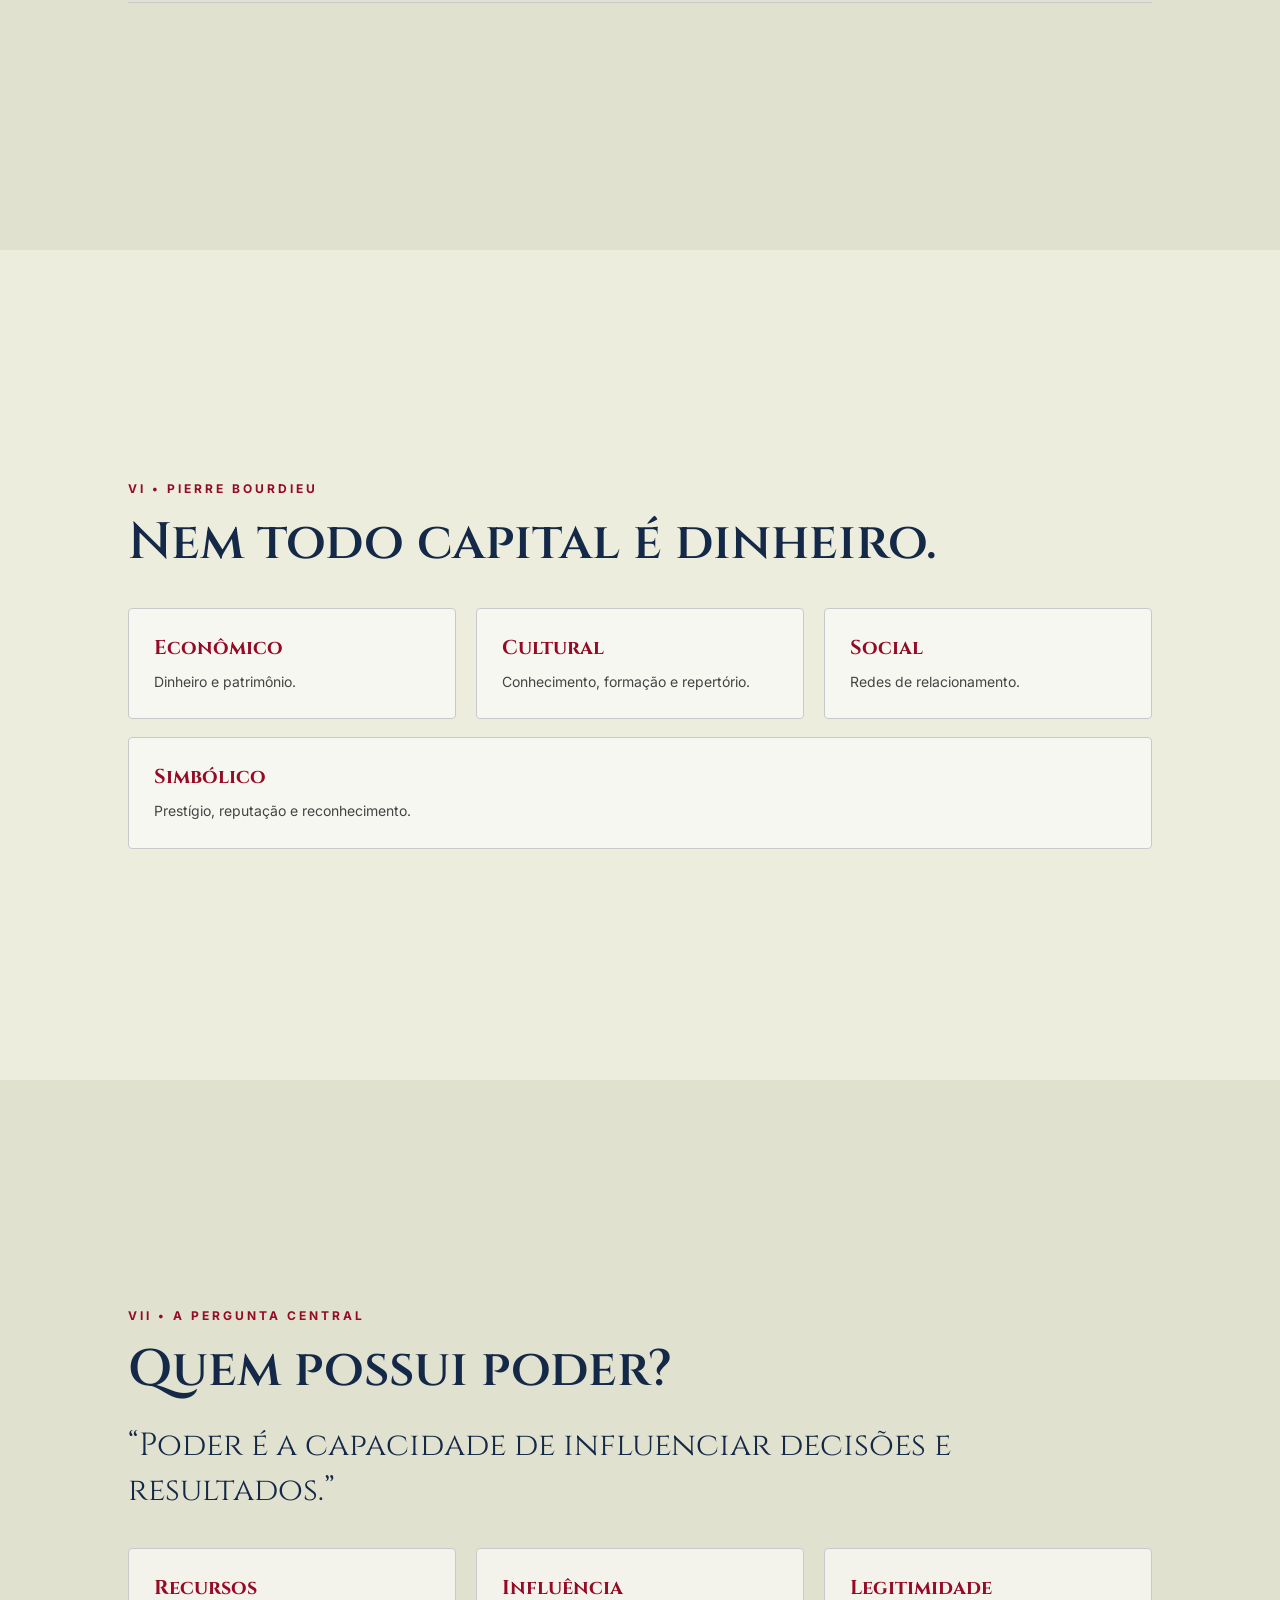
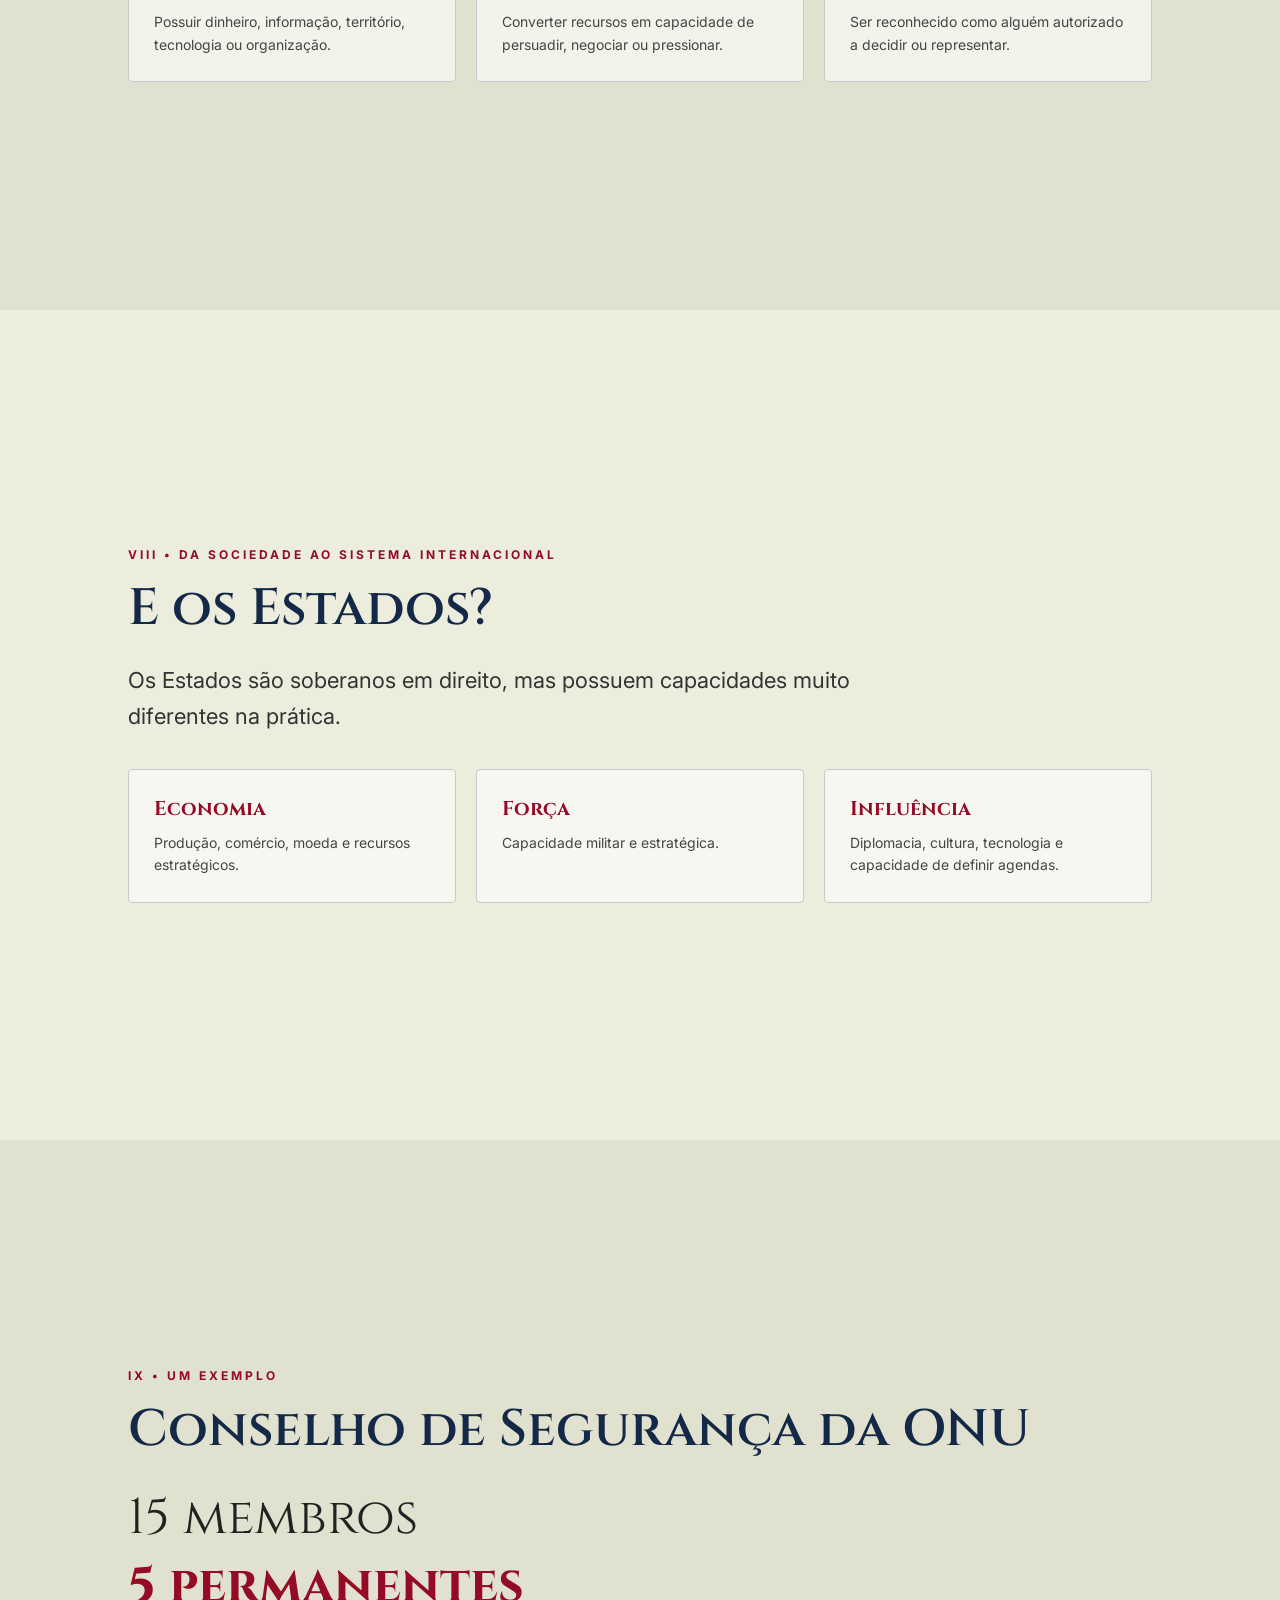
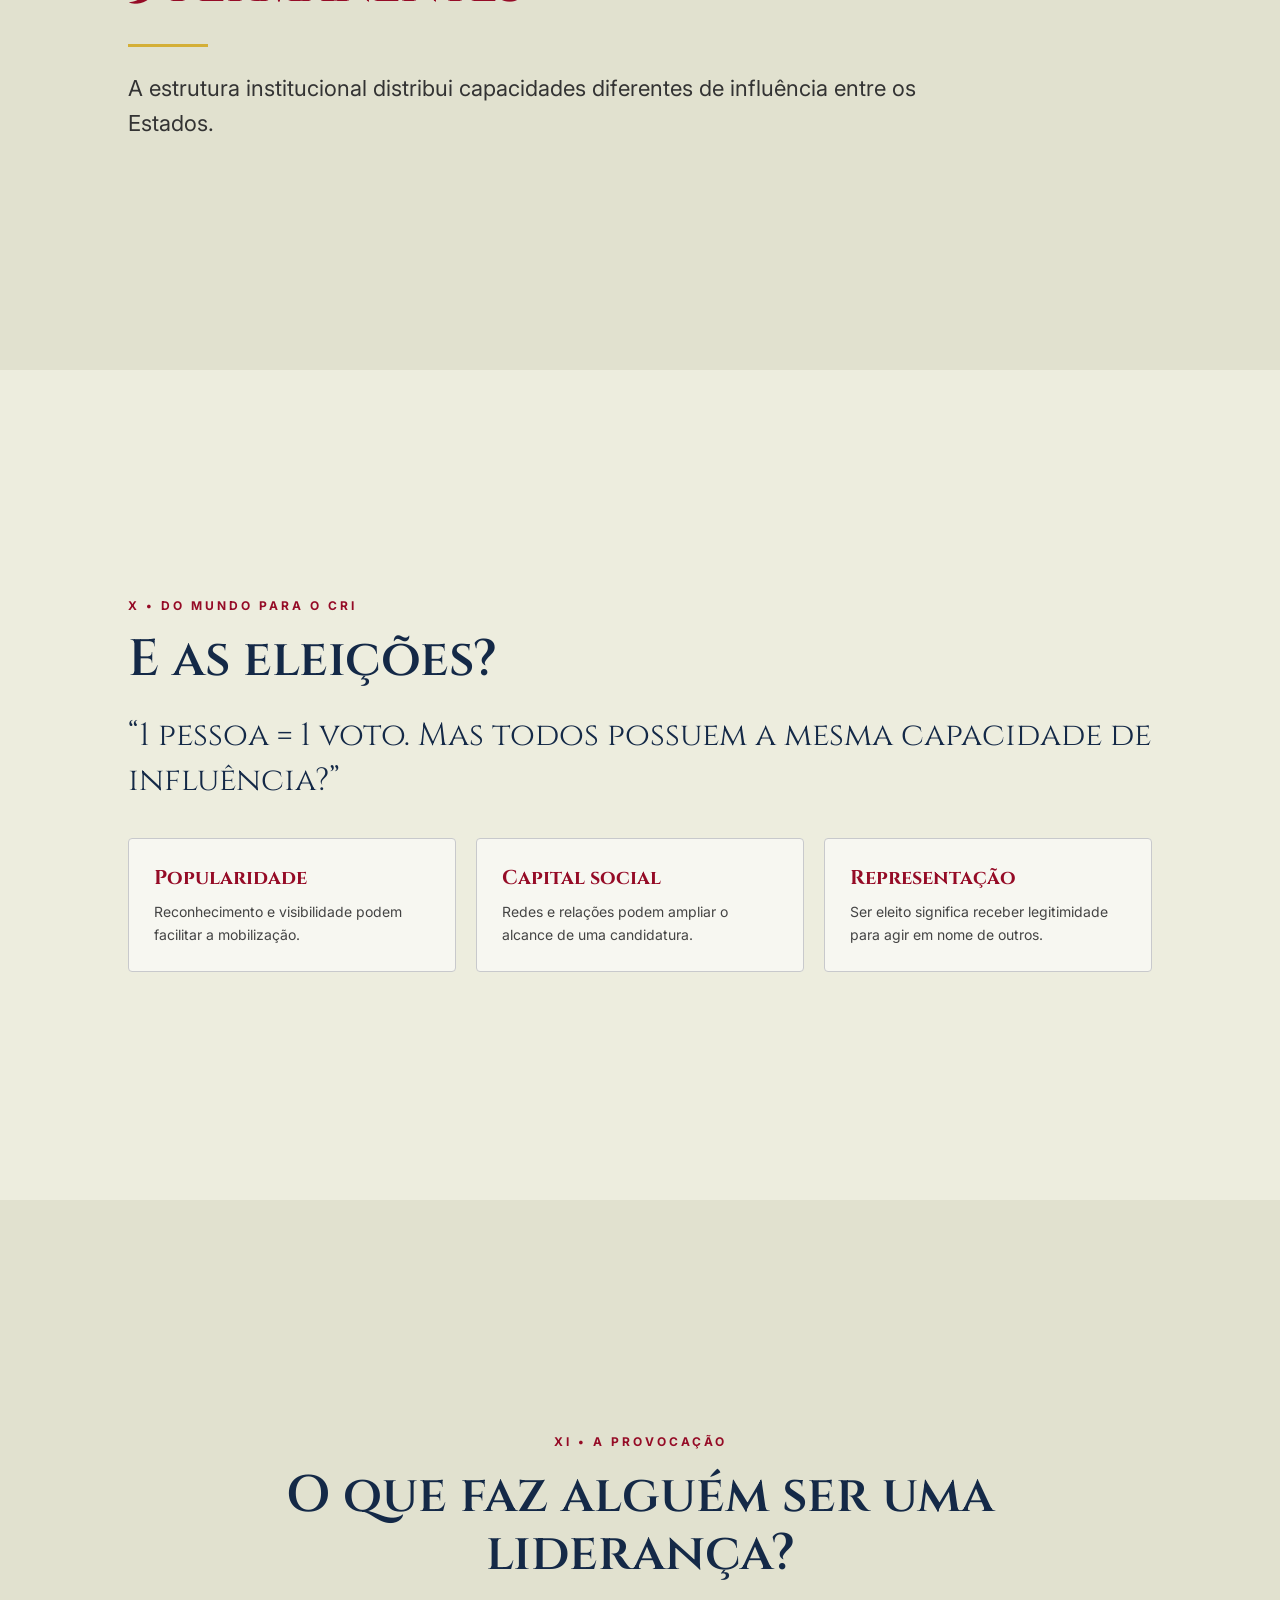
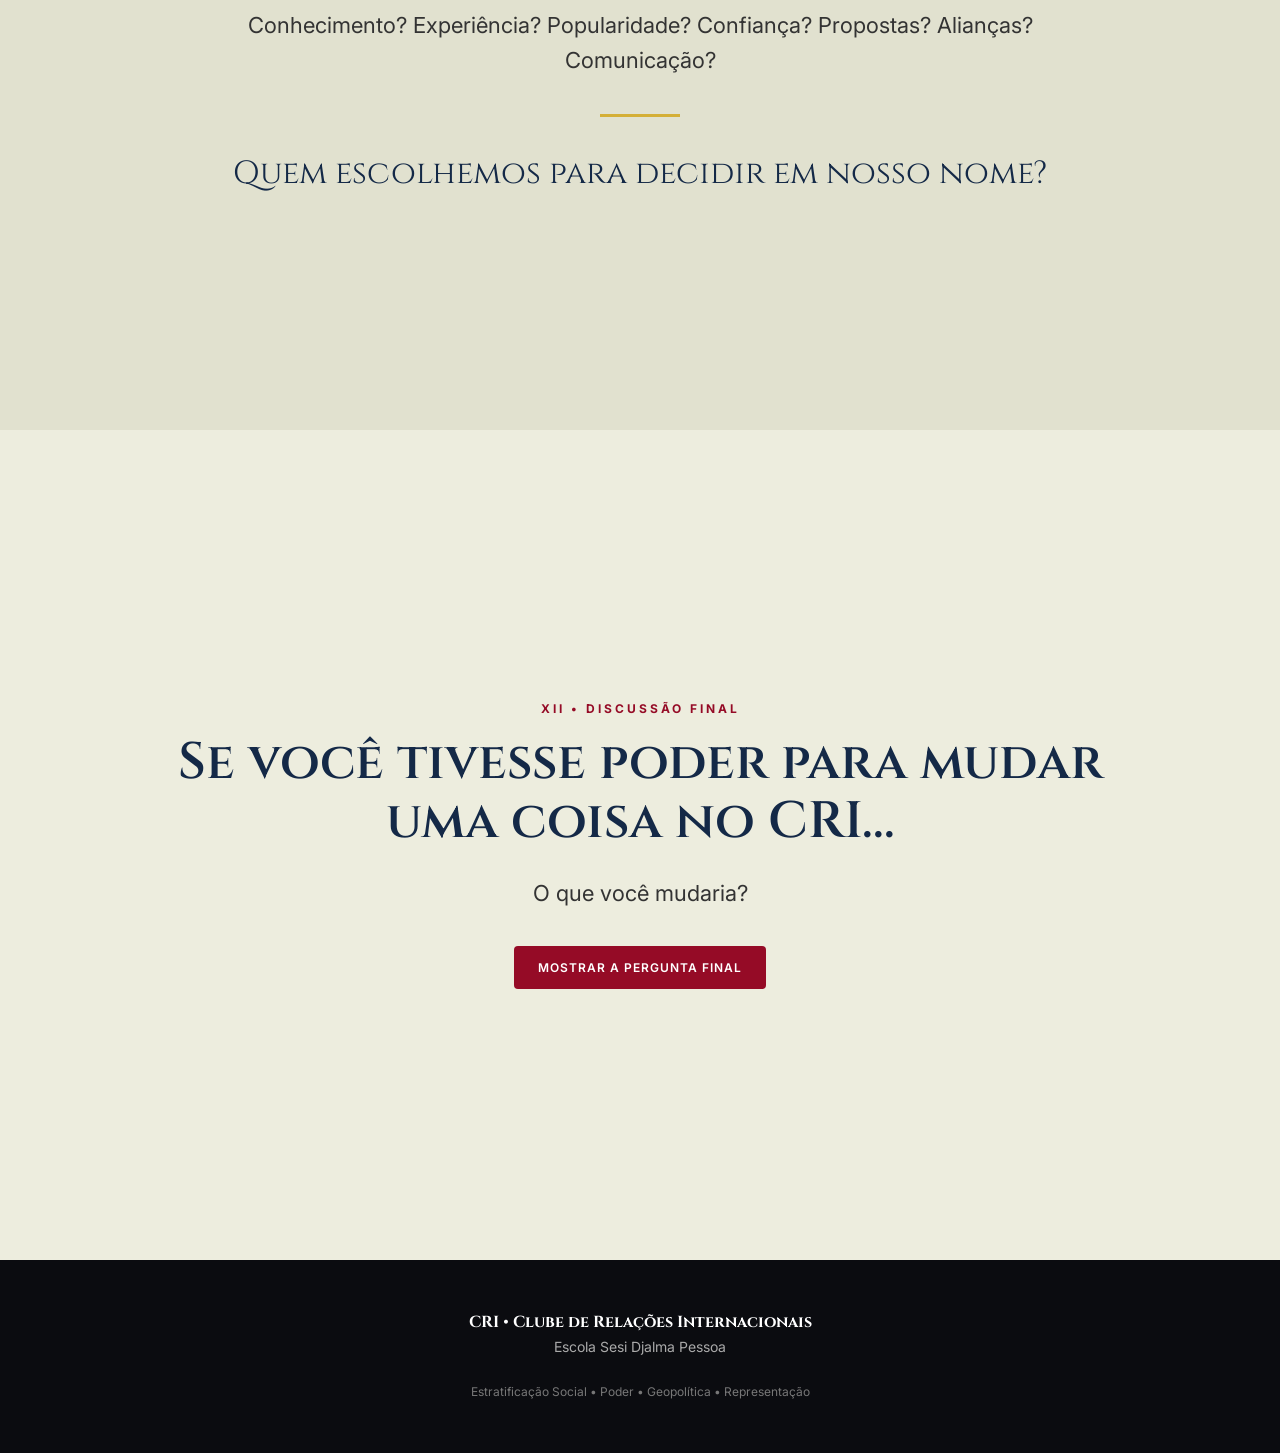
==== commit e6c68e69: "Update estratificacao.html" ====
--- a/estratificacao.html
+++ b/estratificacao.html
@@ -167,7 +167,7 @@
 
         /* SLIDE HERO COM IMAGEM DE FUNDO */
         .slide-hero {
-            background-image: linear-gradient(rgba(15, 20, 28, 0.75), rgba(15, 20, 28, 0.85)), url('/css/painel.JPG');
+            background-image: linear-gradient(rgba(15, 20, 28, 0.75), rgba(15, 20, 28, 0.85)), url('painel.jpg');
             background-size: cover;
             background-position: center;
             background-attachment: fixed;
@@ -268,45 +268,59 @@
 
 <body>
 
+<body>
+
+    <!-- Faixa colorida superior -->
     <div class="top-bar">
-        <div class="bar-green"></div>
-        <div class="bar-yellow"></div>
-        <div class="bar-blue"></div>
-        <div class="bar-red"></div>
+    <div class="bar-green"></div>
+    <div class="bar-yellow"></div>
+    <div class="bar-blue"></div>
+    <div class="bar-red"></div>
+</div>
+
+<nav class="navbar">
+    
+    <a href="#" class="nav-brand">
+        <img src="logoprincipal.png" alt="Logo do Clube" class="brand-logo">
+        <div class="brand-text">
+            <h1>Clube de Relações Internacionais</h1>
+            <span>Escola Sesi Djalma Pessoa</span>
+        </div>
+    </a>
+
+    <button class="menu-toggle" aria-label="Abrir Menu">
+        <span></span>
+        <span></span>
+        <span></span>
+    </button>
+
+    <ul class="nav-menu">
+        <li class="nav-item">
+            <a href="#" class="nav-link">O Clube <span class="arrow">▼</span></a>
+            <ul class="dropdown-menu">
+                <li><a href="#historia">Secretariado</a></li>
+                <li><a href="#diretoria">Historia</a></li>
+                <li><a href="#estatuto">Nossa Missão</a></li>
+            </ul>
+        </li>
+
+        <li class="nav-item">
+            <a href="#" class="nav-link">Funcionamento <span class="arrow">▼</span></a>
+            <ul class="dropdown-menu">
+                <li><a href="#atividades">Atividades</a></li>
+                <li><a href="#espacos">Nossos Espaços</a></li>
+            </ul>
+        </li>
+
+        <li class="nav-item">
+            <a href="#contato" class="nav-link">Contato</a>
+        </li>
+        
+        <div class="nav-actions" style="display: flex; align-items: center; gap: 15px;">
+        <a href="estratificacao.html" target="_blank" class="btn-inscricao">AULA</a>
     </div>
-
-    <nav class="navbar">
-        <a href="#" class="nav-brand">
-            <img src="logoprincipal.png" alt="Logo" class="brand-logo" onerror="this.style.display='none'">
-            <div class="brand-text">
-                <h1>Clube de Relações Internacionais</h1>
-                <span>Escola Sesi Djalma Pessoa</span>
-            </div>
-        </a>
-
-        <ul class="nav-menu">
-            <li class="nav-item">
-                <a href="#" class="nav-link">O Clube <span class="arrow">▼</span></a>
-                <ul class="dropdown-menu">
-                    <li><a href="historico.html">Secretariado</a></li>
-                    <li><a href="#historia">História</a></li>
-                    <li><a href="#conceito">Nossa Missão</a></li>
-                </ul>
-            </li>
-            <li class="nav-item">
-                <a href="#" class="nav-link">Funcionamento <span class="arrow">▼</span></a>
-                <ul class="dropdown-menu">
-                    <li><a href="#poder">Atividades</a></li>
-                    <li><a href="#geopolitica">Nossos Espaços</a></li>
-                </ul>
-            </li>
-            <li class="nav-item">
-                <a href="#contato" class="nav-link">Contato</a>
-            </li>
-        </ul>
-
-        <a href="estratificação.html" target="_blank" class="btn-inscricao">AULA</a>
-    </nav>
+</nav>
+
 
     <section class="slide slide-hero" id="inicio">
         <div class="inner reveal">
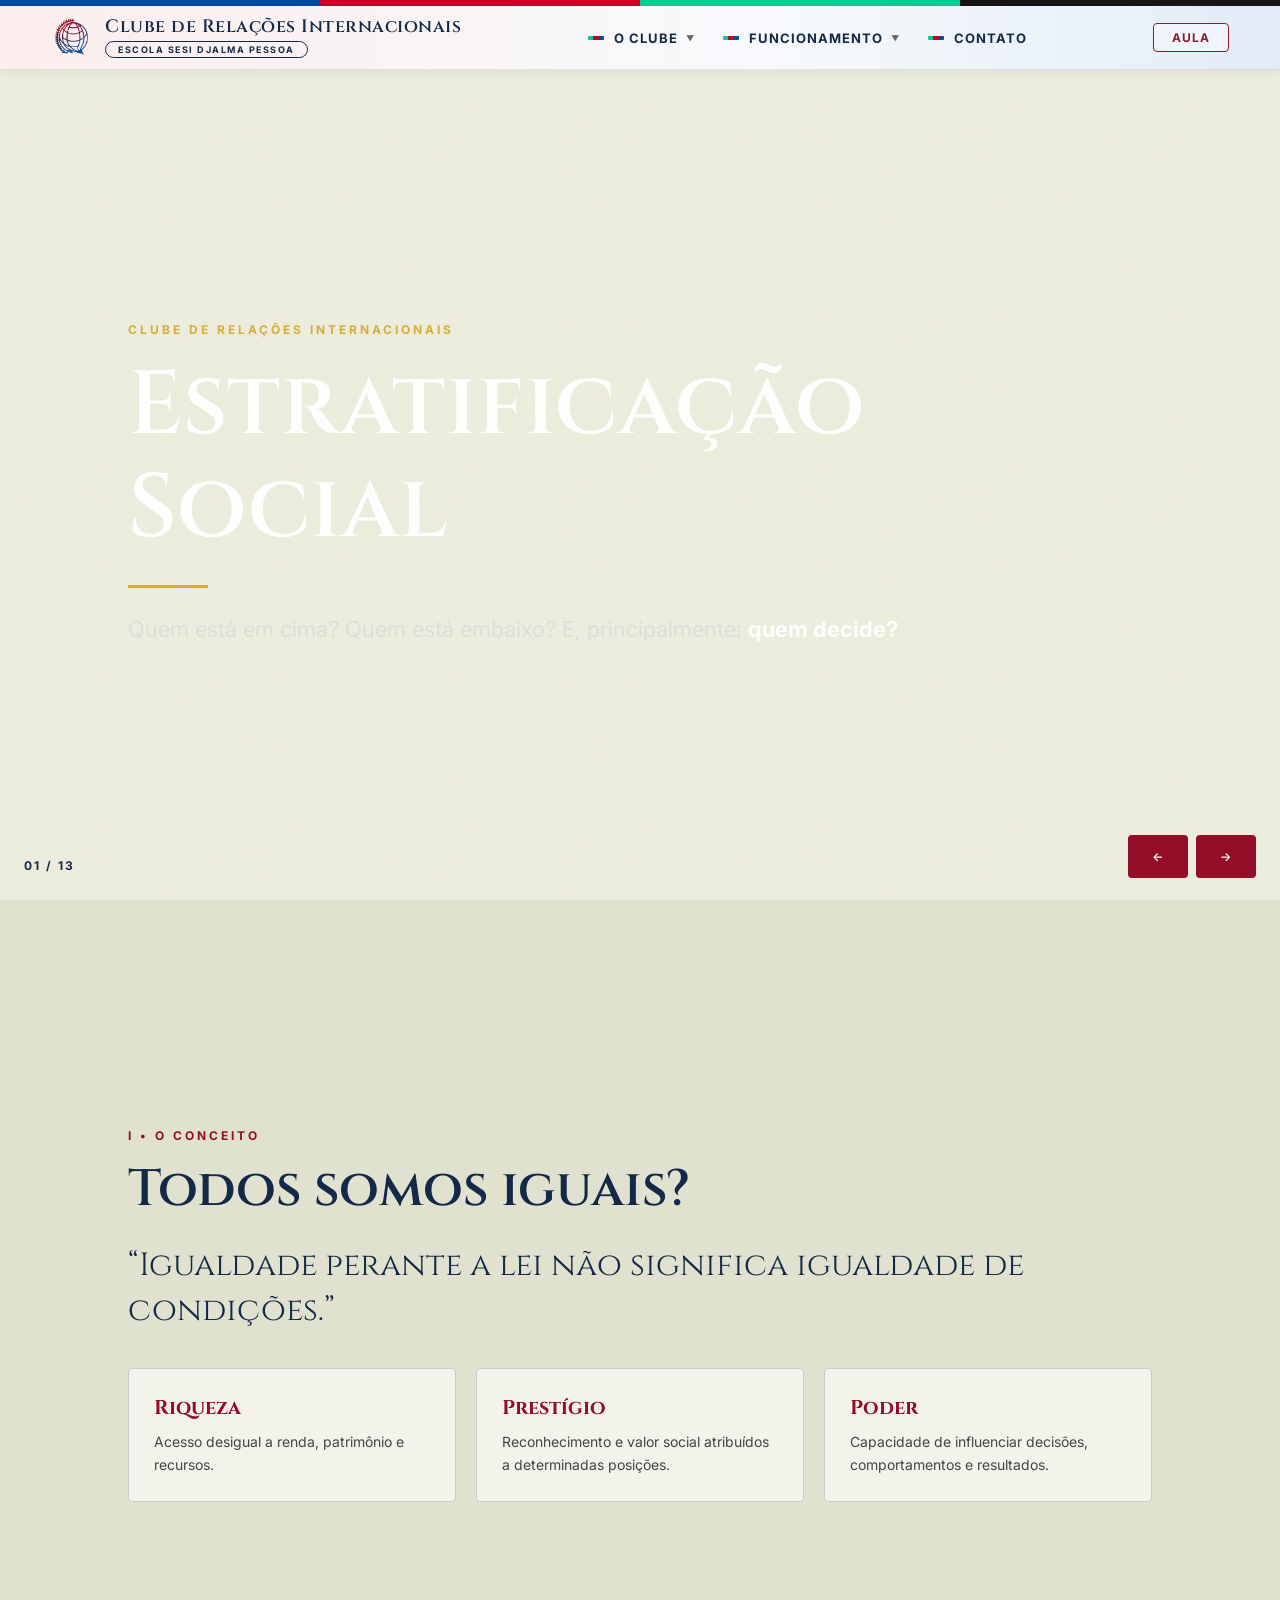
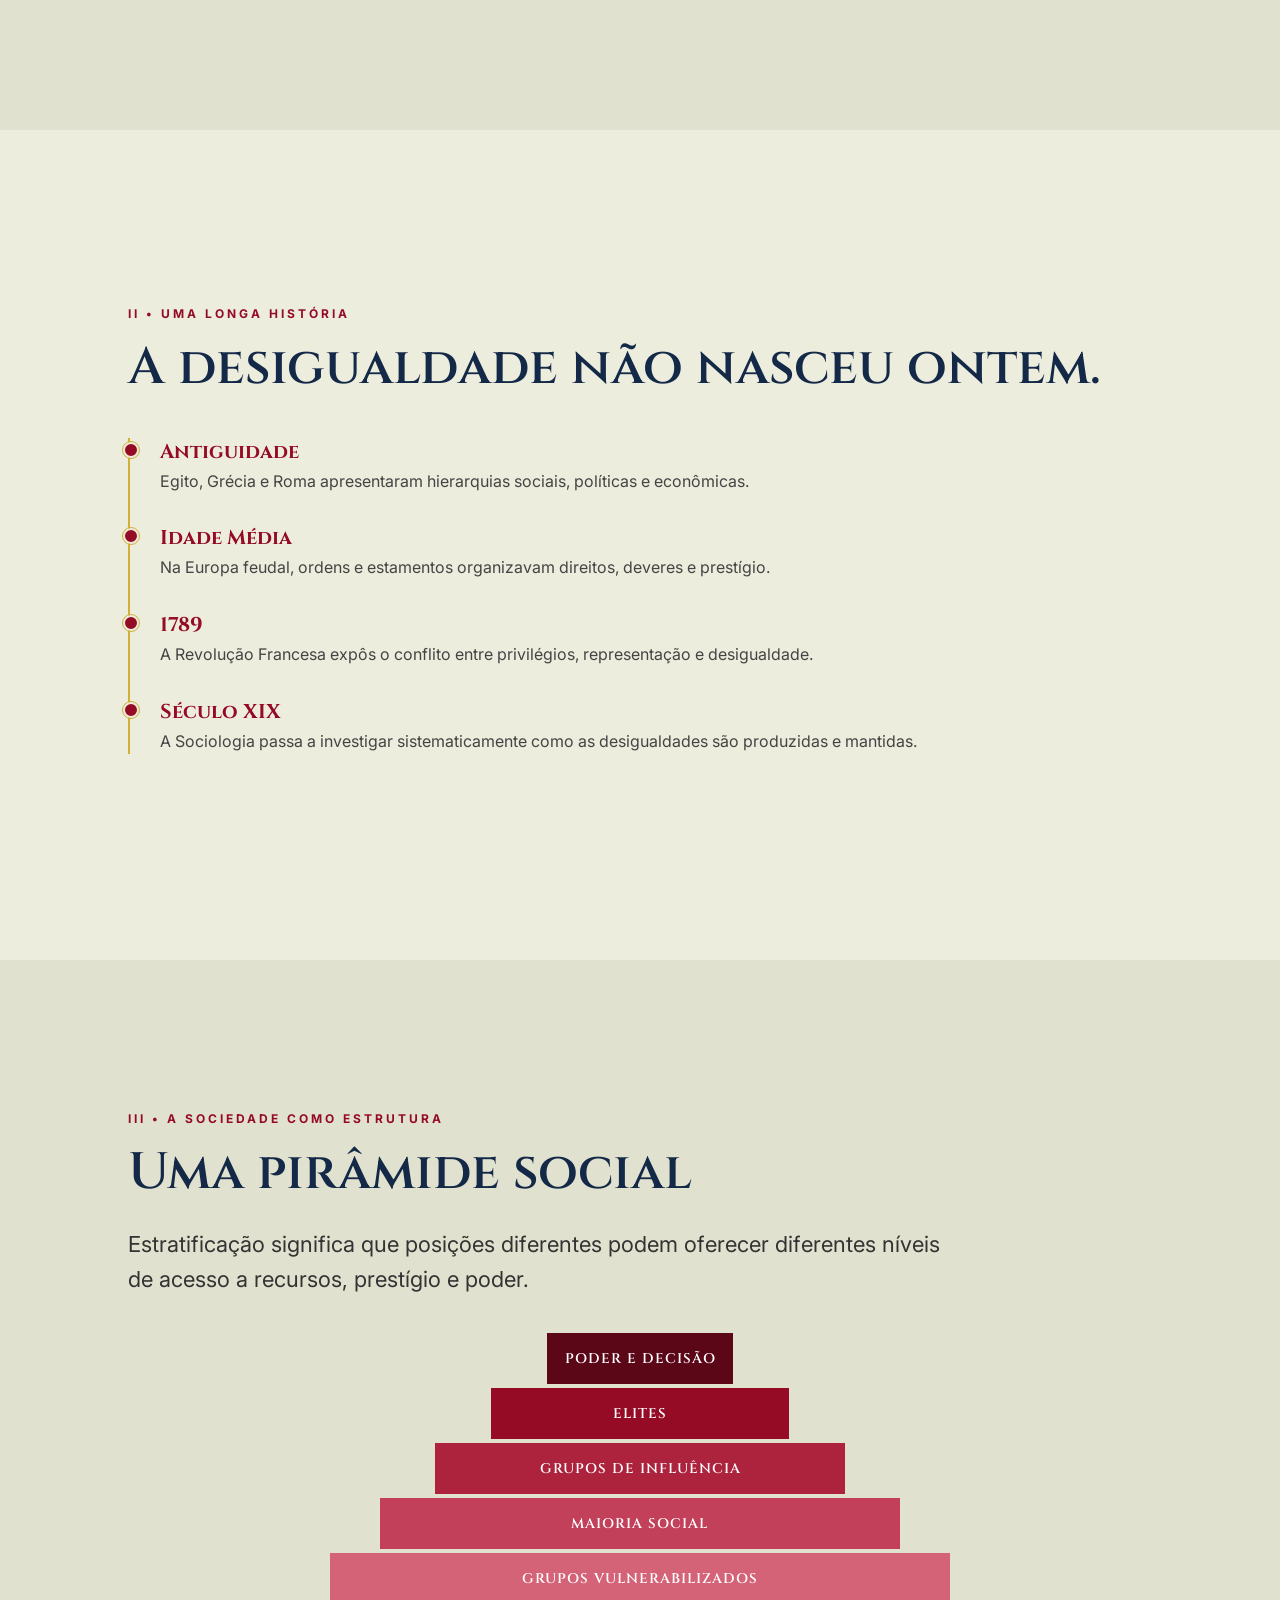
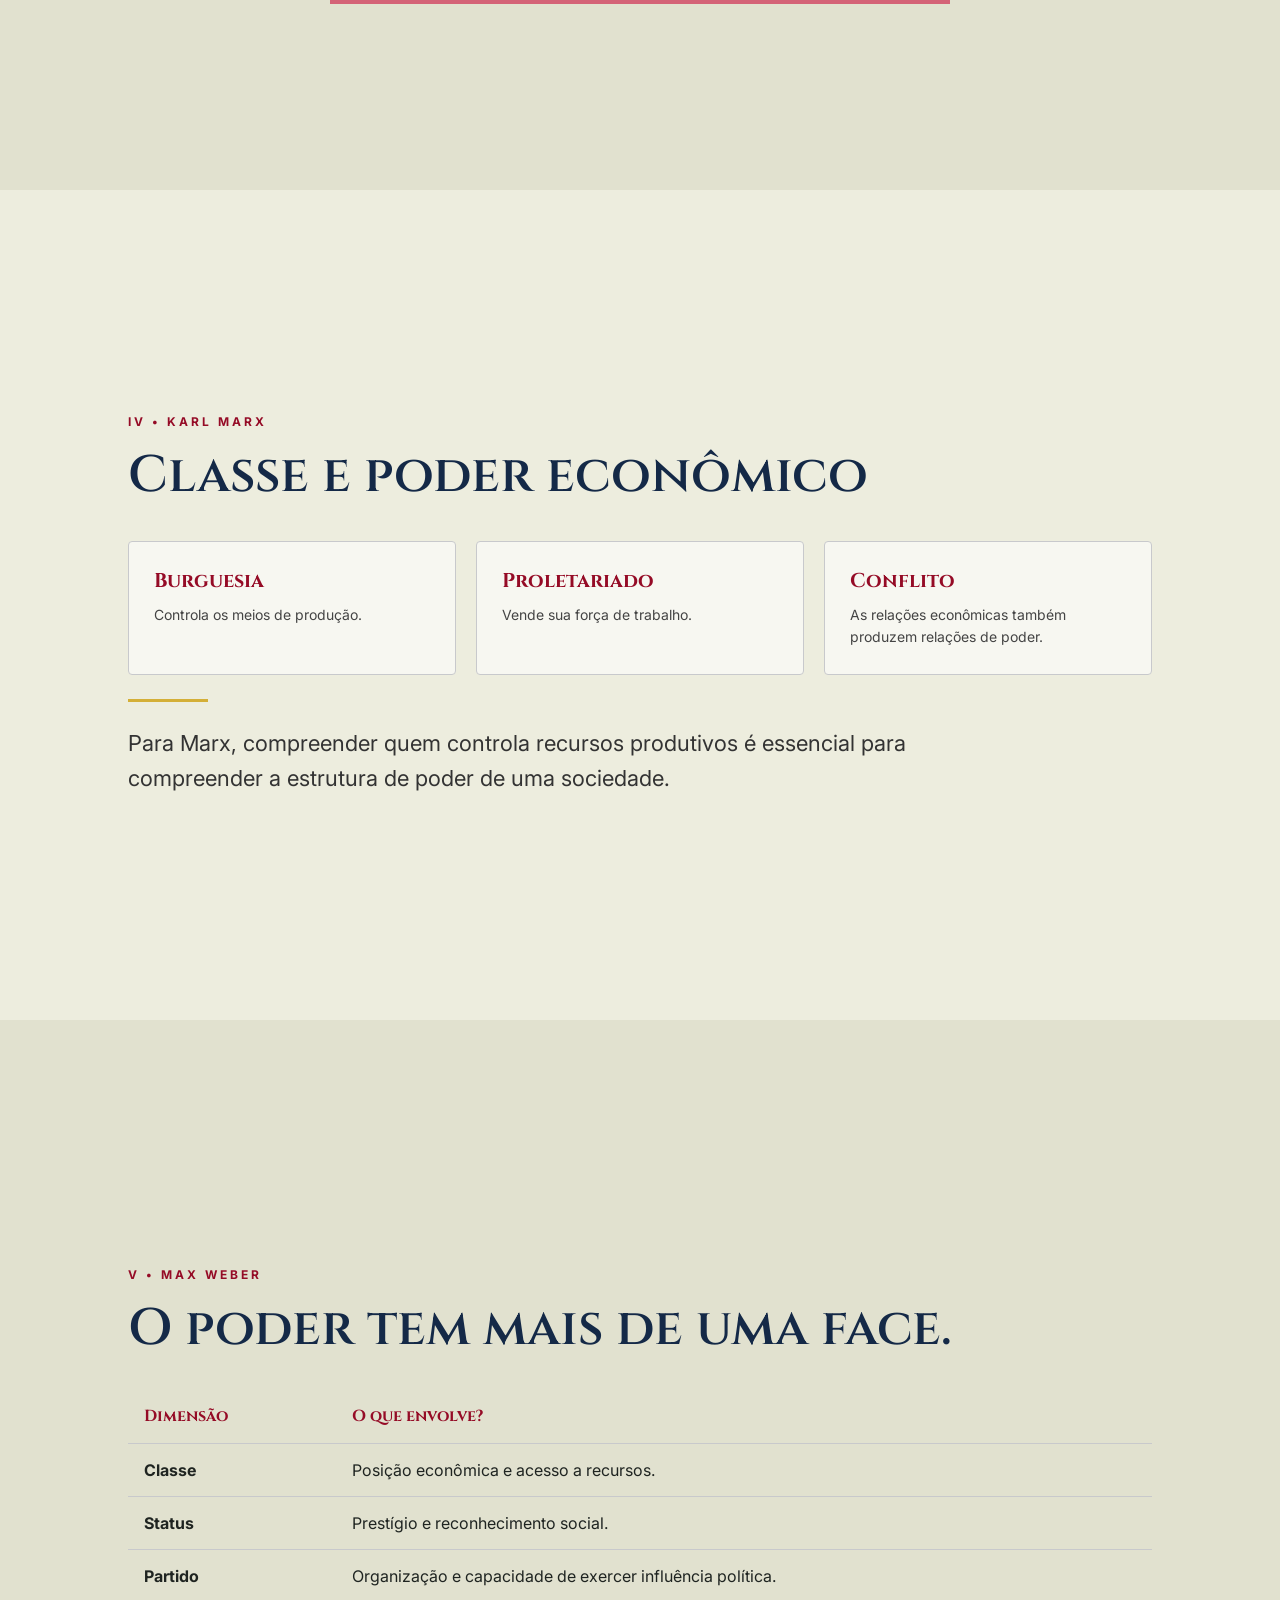
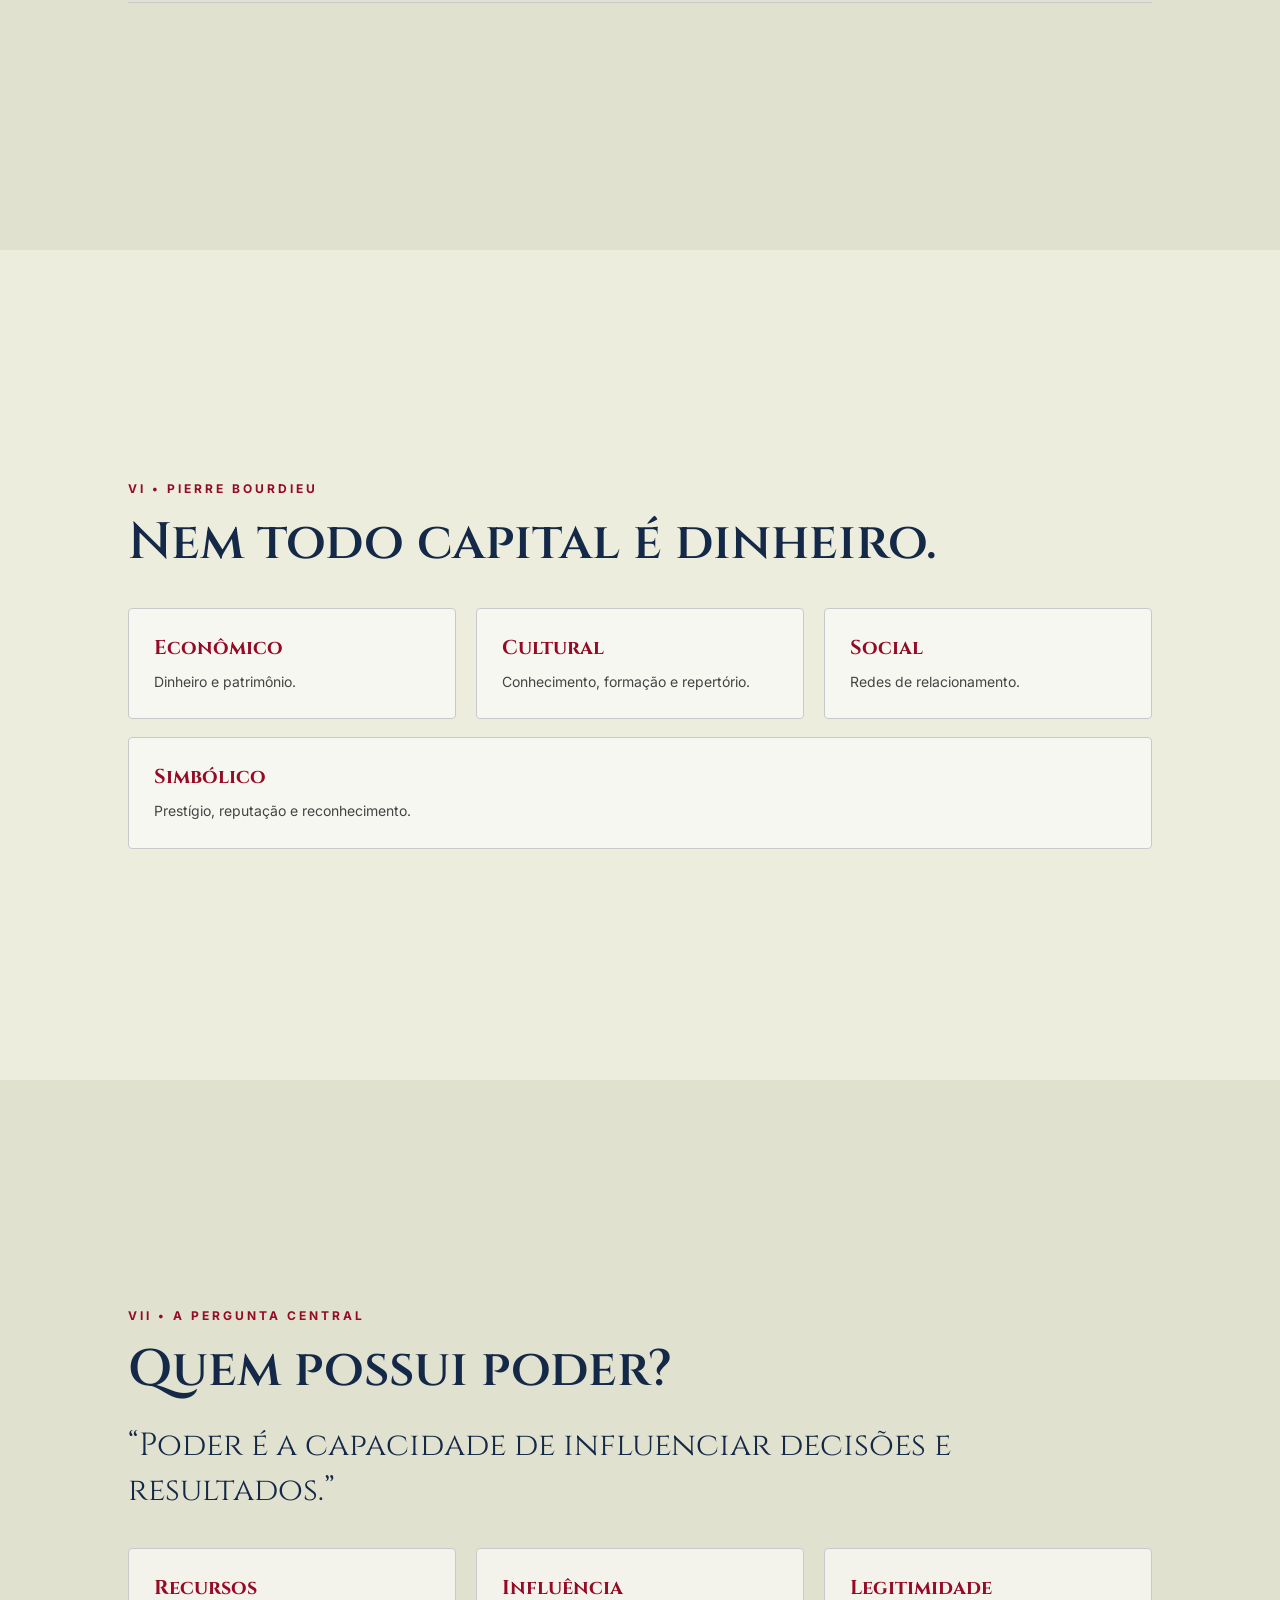
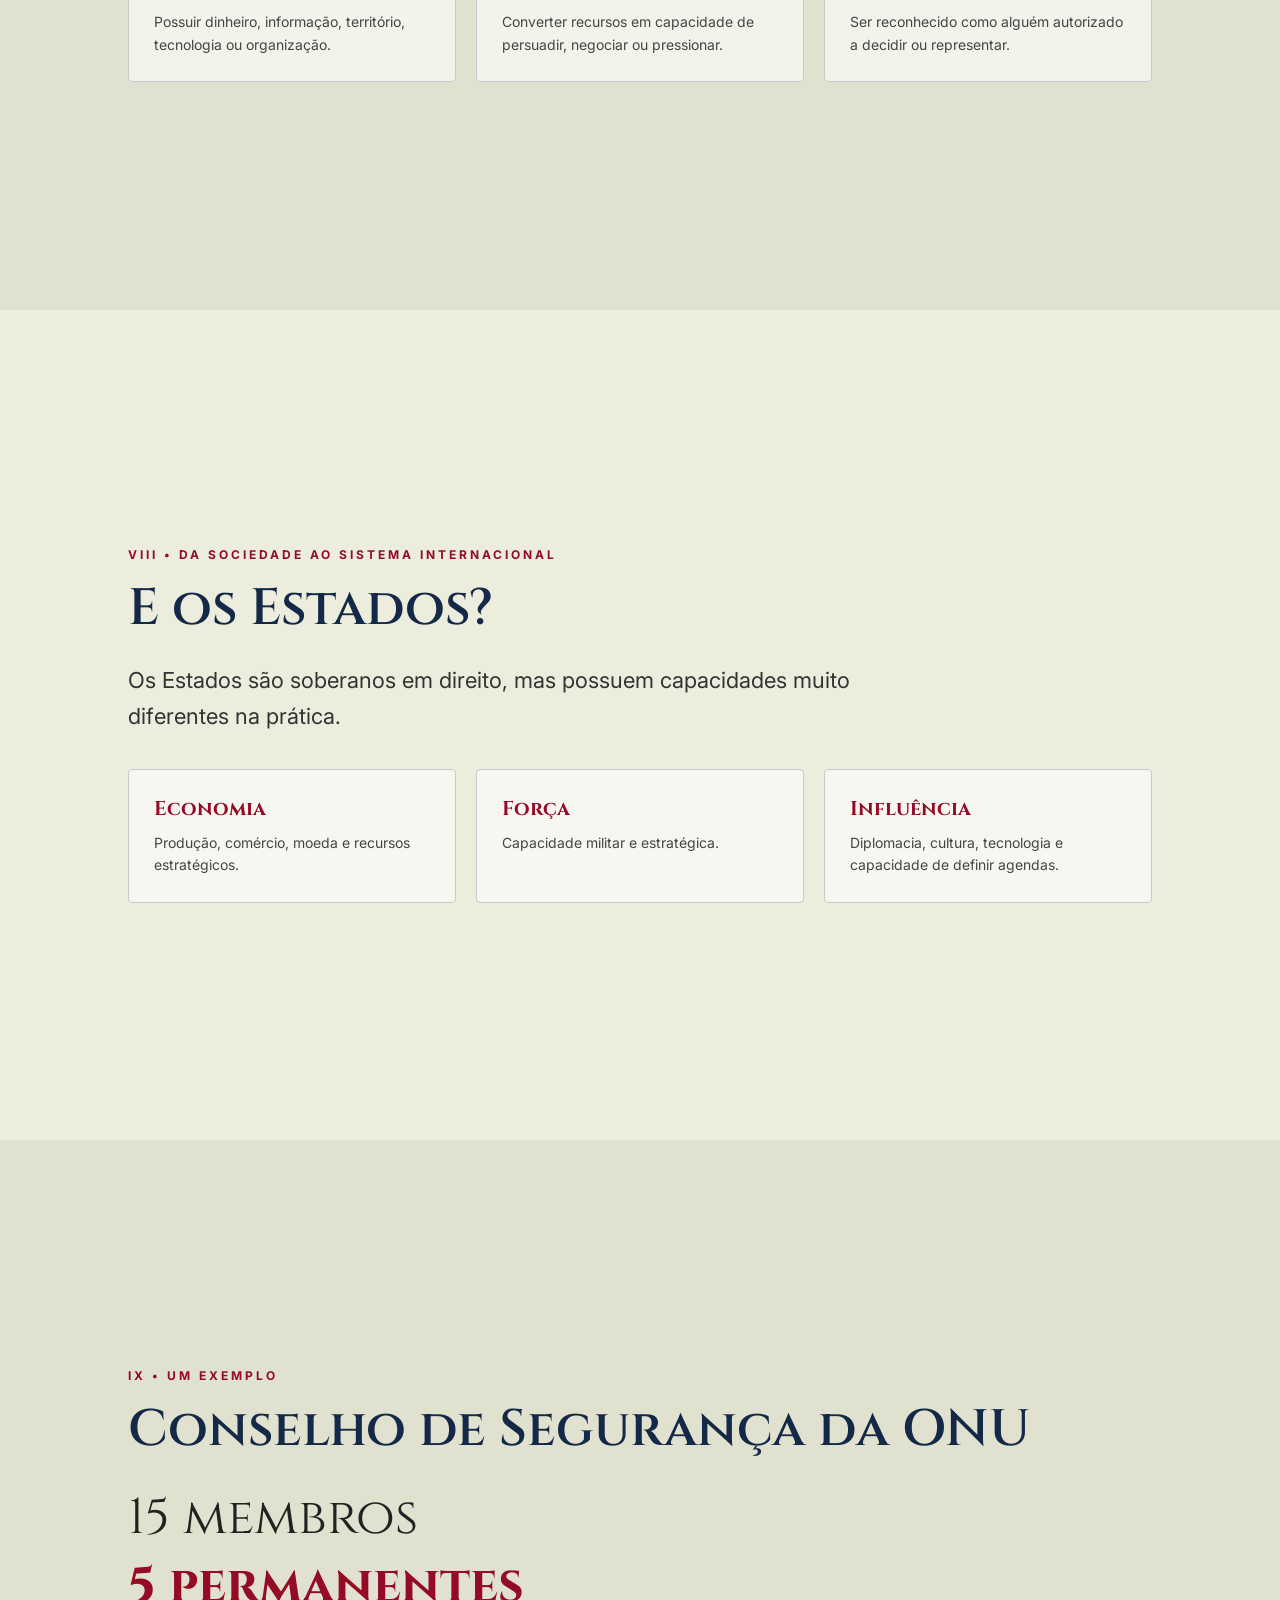
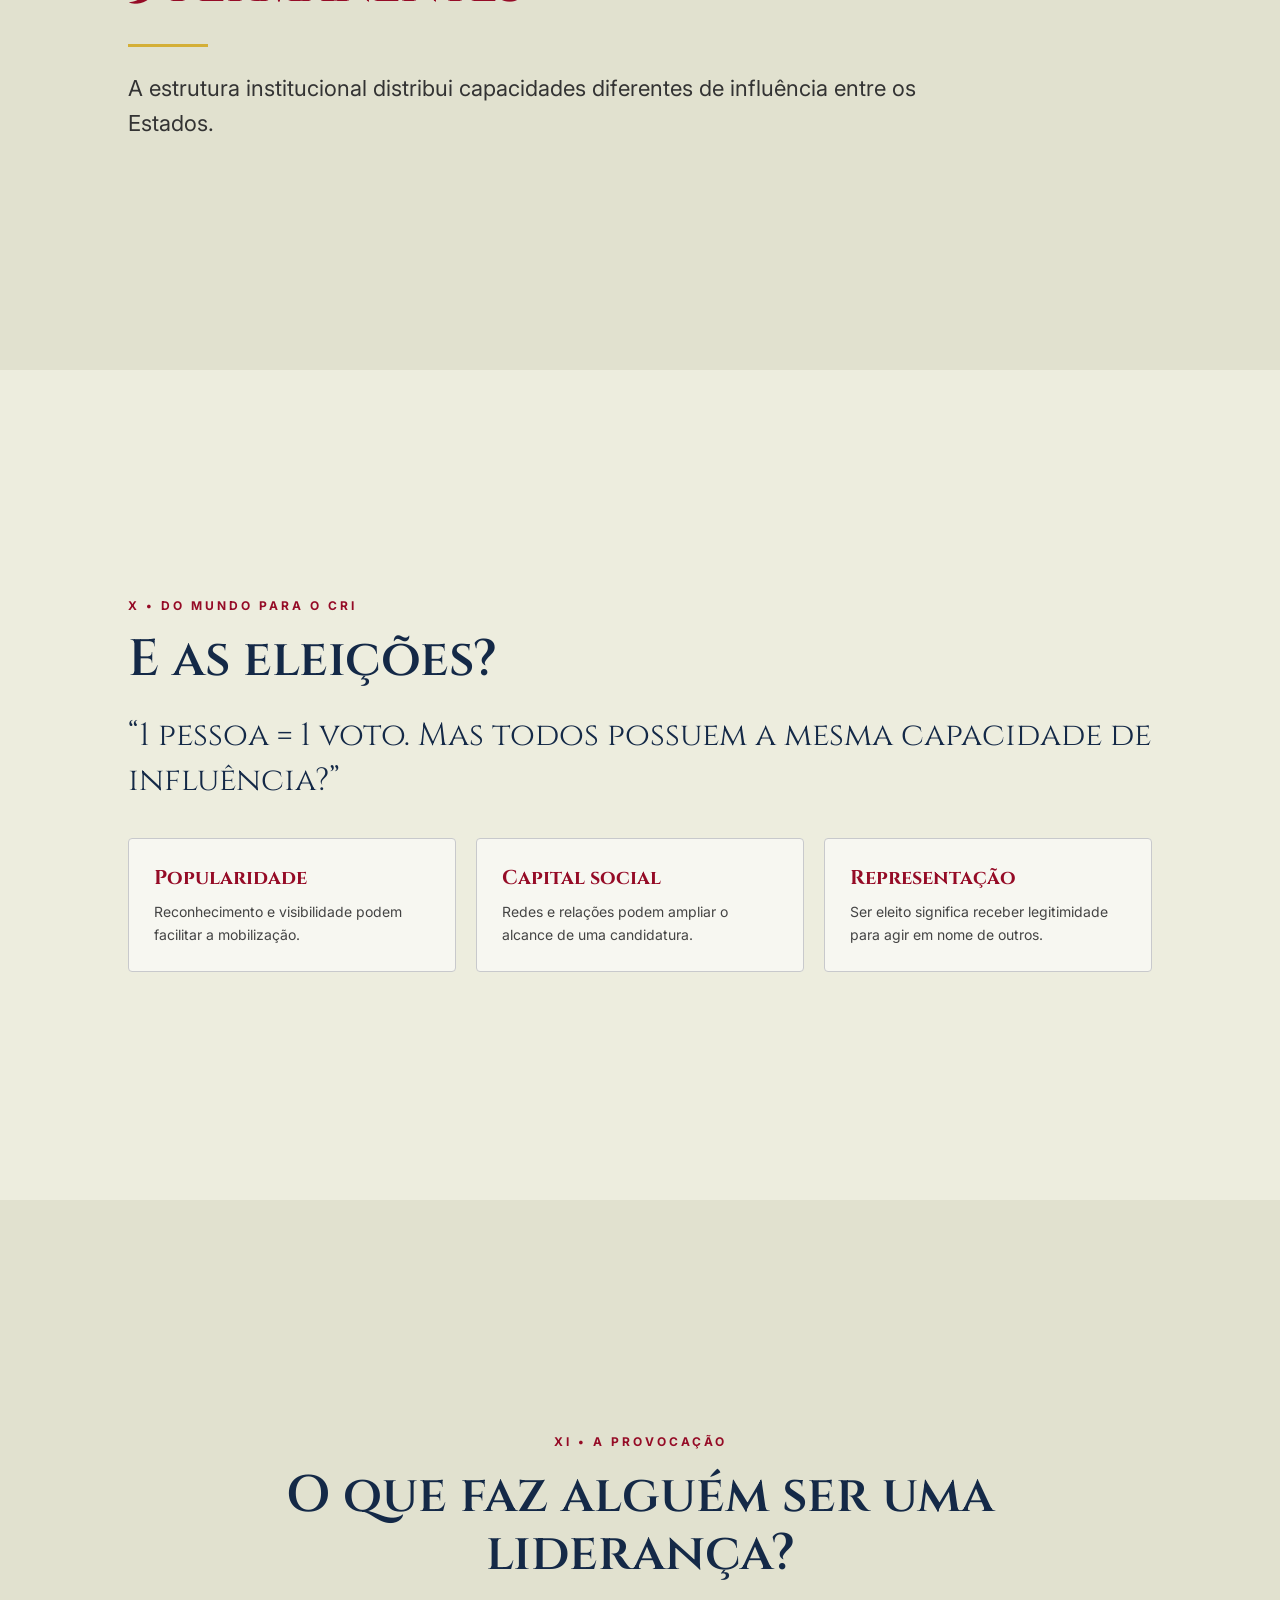
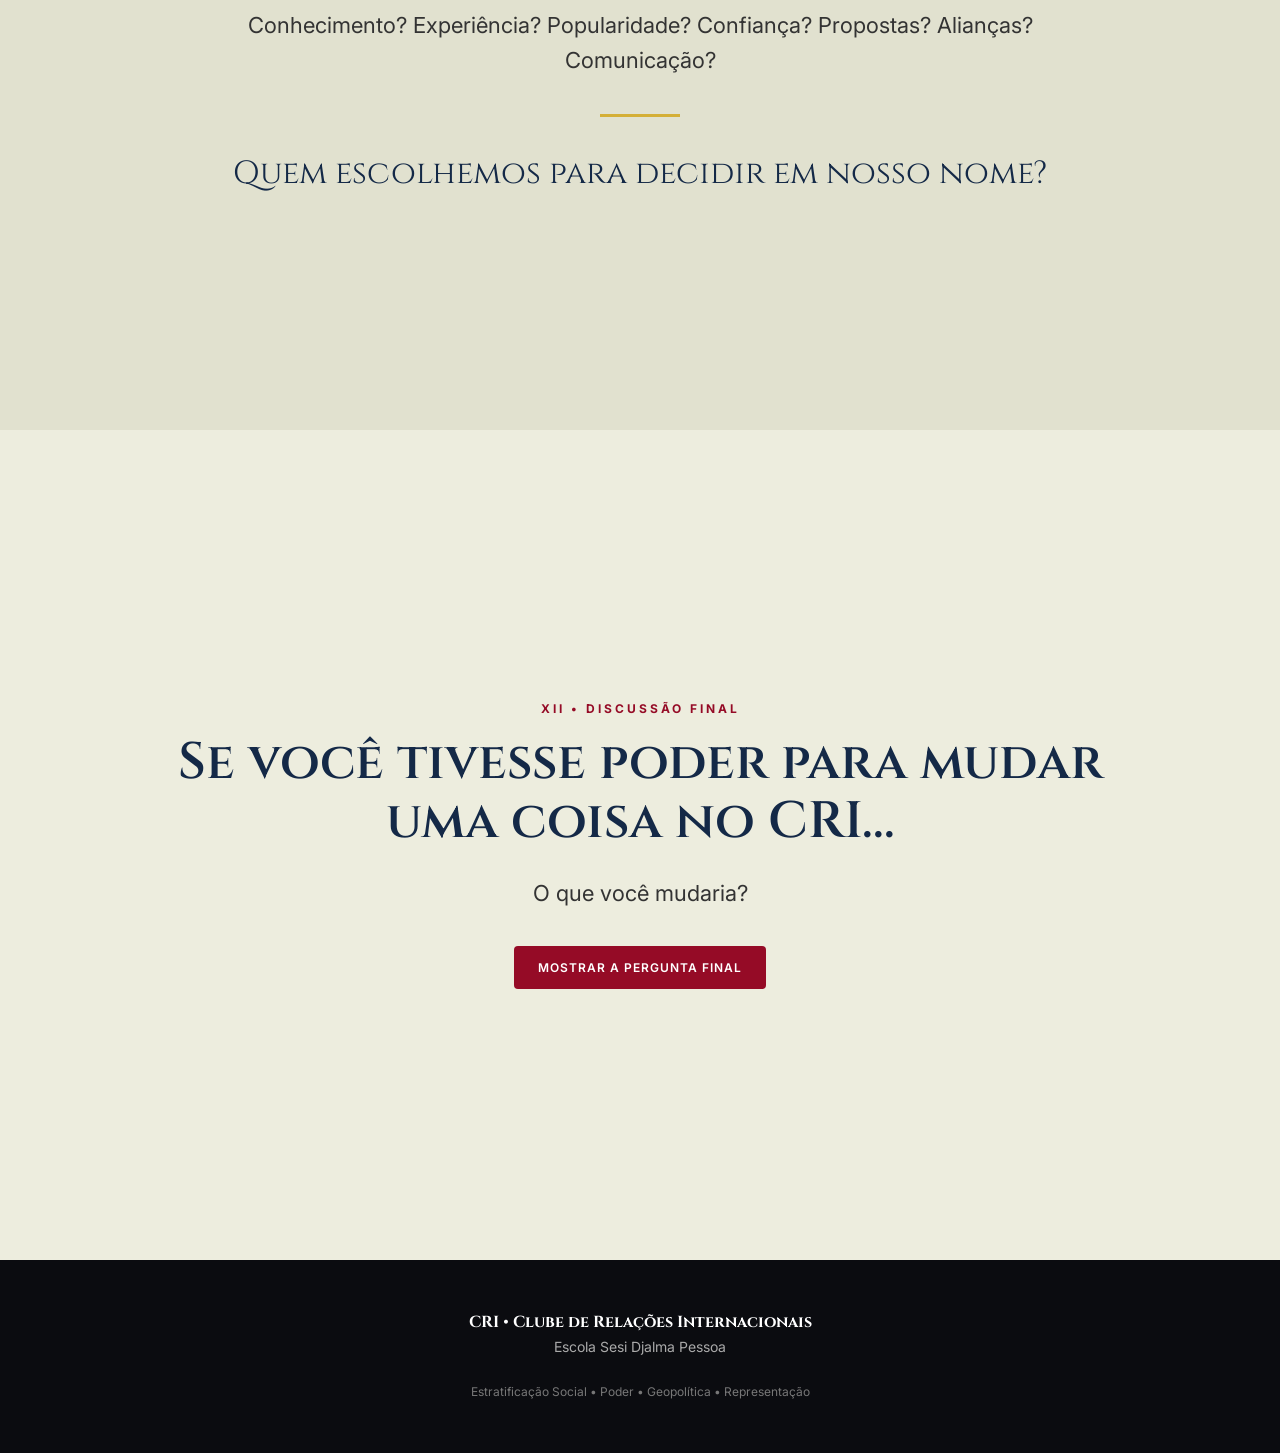
==== commit e72ca59b: "Update estratificacao.html atualizado" ====
--- a/estratificacao.html
+++ b/estratificacao.html
@@ -4,7 +4,7 @@
     <meta charset="UTF-8">
     <meta name="viewport" content="width=device-width, initial-scale=1.0">
     <title>Estratificação Social — Clube de Relações Internacionais</title>
-    <link rel="icon" href="logoprincipal.png" type="image/png">
+    <link rel="icon" href="logobranca.png" type="image/png">
     
     <link rel="preconnect" href="https://fonts.googleapis.com">
     <link rel="preconnect" href="https://fonts.gstatic.com" crossorigin>
@@ -64,11 +64,11 @@
         .bar-red    { flex: 1; background-color: #161414; }
 
         .navbar {
-            background: linear-gradient(135deg, #fbeeee 0%, #ffffff 50%, #d5e3f3 100%);
+            background: linear-gradient(90deg, #fceeed 0%, #f7f9fc 60%, #e2ecf7 100%);
             display: flex;
             justify-content: space-between;
             align-items: center;
-            padding: 10px 6vw;
+            padding: 8px 4vw;
             border-bottom: 1px solid rgba(0, 0, 0, 0.08);
             box-shadow: 0px 4px 12px rgba(0, 0, 0, 0.05);
             position: fixed;
@@ -76,25 +76,33 @@
             left: 0;
             right: 0;
             z-index: 1000;
-        }
-
-        .nav-brand { display: flex; align-items: center; gap: 15px; text-decoration: none; }
-        .brand-logo { width: 45px; height: auto; }
-        .brand-text h1 { font-family: 'Cinzel', serif; font-size: 16px; font-weight: 700; color: var(--brand-navy); }
+            height: 64px;
+        }
+
+        .nav-brand { display: flex; align-items: center; gap: 12px; text-decoration: none; }
+        .brand-logo { width: 42px; height: auto; }
+        .brand-text h1 { 
+            font-family: 'Cinzel', serif; 
+            font-size: 18px; 
+            font-weight: 600; 
+            color: var(--brand-navy);
+            letter-spacing: 0.5px;
+        }
         .brand-text span {
             display: inline-block;
             font-size: 9px;
             text-transform: uppercase;
             letter-spacing: 1.5px;
-            font-weight: bold;
+            font-weight: 700;
             color: var(--brand-navy);
             border: 1px solid var(--brand-navy);
-            background-color: rgba(20, 41, 71, 0.05);
-            padding: 2px 8px;
+            background-color: transparent;
+            padding: 2px 12px;
             border-radius: 12px;
-        }
-
-        .nav-menu { display: flex; list-style: none; gap: 25px; align-items: center; }
+            margin-top: 2px;
+        }
+
+        .nav-menu { display: flex; list-style: none; gap: 28px; align-items: center; }
         .nav-item { position: relative; }
         .nav-link {
             text-decoration: none;
@@ -106,11 +114,23 @@
             display: flex;
             align-items: center;
             gap: 6px;
-            padding: 10px 0;
+            padding: 8px 0;
             transition: color 0.3s;
         }
+
+        /* Detalhe Tricolor dos links do menu */
+        .nav-link::before {
+            content: "";
+            display: inline-block;
+            width: 16px;
+            height: 4px;
+            background: linear-gradient(to right, #0FC891 33%, #C40026 33%, #C40026 66%, #0049A5 66%);
+            border-radius: 1px;
+            margin-right: 4px;
+        }
+
         .nav-link:hover { color: var(--brand-wine); }
-        .arrow { font-size: 9px; }
+        .arrow { font-size: 8px; color: #666; margin-left: 2px; }
 
         /* Dropdown */
         .dropdown-menu {
@@ -138,18 +158,21 @@
         .nav-item:hover .dropdown-menu { display: block; }
 
         .btn-inscricao {
-            border: 1.5px solid var(--brand-wine);
-            color: var(--brand-wine);
-            padding: 8px 16px;
-            font-size: 11px;
-            font-weight: bold;
+            border: 1.5px solid #8B1E2C;
+            color: #8B1E2C;
+            background: rgba(255, 255, 255, 0.4);
+            padding: 6px 18px;
+            font-size: 12px;
+            font-weight: 700;
             text-transform: uppercase;
             letter-spacing: 1px;
             text-decoration: none;
             border-radius: 4px;
             transition: all 0.3s ease;
         }
-        .btn-inscricao:hover { background-color: var(--brand-wine); color: #ffffff; }
+        .btn-inscricao:hover { background-color: #8B1E2C; color: #ffffff; }
+
+        .menu-toggle { display: none; }
 
         /* ==========================================================================
            3. SLIDES & APRESENTAÇÃO
@@ -165,12 +188,12 @@
         .slide:nth-of-type(even) { background: var(--paper-dark); }
         .slide:nth-of-type(odd) { background: var(--paper-light); }
 
-        /* SLIDE HERO COM IMAGEM DE FUNDO */
+        /* SLIDE HERO COM IMAGEM DE FUNDO CORRIGIDA */
         .slide-hero {
-            background-image: linear-gradient(rgba(15, 20, 28, 0.75), rgba(15, 20, 28, 0.85)), url('painel.jpg');
+            background-image: linear-gradient(rgba(15, 20, 28, 0.75), rgba(15, 20, 28, 0.85)), url('painel.png');
             background-size: cover;
             background-position: center;
-            background-attachment: fixed;
+            background-repeat: no-repeat;
             color: #ffffff !important;
         }
         .slide-hero .kicker { color: var(--brand-gold); }
@@ -268,59 +291,49 @@
 
 <body>
 
-<body>
-
-    <!-- Faixa colorida superior -->
     <div class="top-bar">
-    <div class="bar-green"></div>
-    <div class="bar-yellow"></div>
-    <div class="bar-blue"></div>
-    <div class="bar-red"></div>
-</div>
-
-<nav class="navbar">
-    
-    <a href="#" class="nav-brand">
-        <img src="logoprincipal.png" alt="Logo do Clube" class="brand-logo">
-        <div class="brand-text">
-            <h1>Clube de Relações Internacionais</h1>
-            <span>Escola Sesi Djalma Pessoa</span>
-        </div>
-    </a>
-
-    <button class="menu-toggle" aria-label="Abrir Menu">
-        <span></span>
-        <span></span>
-        <span></span>
-    </button>
-
-    <ul class="nav-menu">
-        <li class="nav-item">
-            <a href="#" class="nav-link">O Clube <span class="arrow">▼</span></a>
-            <ul class="dropdown-menu">
-                <li><a href="#historia">Secretariado</a></li>
-                <li><a href="#diretoria">Historia</a></li>
-                <li><a href="#estatuto">Nossa Missão</a></li>
-            </ul>
-        </li>
-
-        <li class="nav-item">
-            <a href="#" class="nav-link">Funcionamento <span class="arrow">▼</span></a>
-            <ul class="dropdown-menu">
-                <li><a href="#atividades">Atividades</a></li>
-                <li><a href="#espacos">Nossos Espaços</a></li>
-            </ul>
-        </li>
-
-        <li class="nav-item">
-            <a href="#contato" class="nav-link">Contato</a>
-        </li>
+        <div class="bar-green"></div>
+        <div class="bar-yellow"></div>
+        <div class="bar-blue"></div>
+        <div class="bar-red"></div>
+    </div>
+
+    <nav class="navbar">
+        <a href="#" class="nav-brand">
+            <img src="logoprincipal.png" alt="Logo do Clube" class="brand-logo">
+            <div class="brand-text">
+                <h1>Clube de Relações Internacionais</h1>
+                <span>Escola Sesi Djalma Pessoa</span>
+            </div>
+        </a>
+
+        <ul class="nav-menu">
+            <li class="nav-item">
+                <a href="#" class="nav-link">O Clube <span class="arrow">▼</span></a>
+                <ul class="dropdown-menu">
+                    <li><a href="#historia">Secretariado</a></li>
+                    <li><a href="#diretoria">História</a></li>
+                    <li><a href="#estatuto">Nossa Missão</a></li>
+                </ul>
+            </li>
+
+            <li class="nav-item">
+                <a href="#" class="nav-link">Funcionamento <span class="arrow">▼</span></a>
+                <ul class="dropdown-menu">
+                    <li><a href="#atividades">Atividades</a></li>
+                    <li><a href="#espacos">Nossos Espaços</a></li>
+                </ul>
+            </li>
+
+            <li class="nav-item">
+                <a href="#contato" class="nav-link">Contato</a>
+            </li>
+        </ul>
         
         <div class="nav-actions" style="display: flex; align-items: center; gap: 15px;">
-        <a href="estratificacao.html" target="_blank" class="btn-inscricao">AULA</a>
-    </div>
-</nav>
-
+            <a href="estratificacao.html" target="_blank" class="btn-inscricao">AULA</a>
+        </div>
+    </nav>
 
     <section class="slide slide-hero" id="inicio">
         <div class="inner reveal">
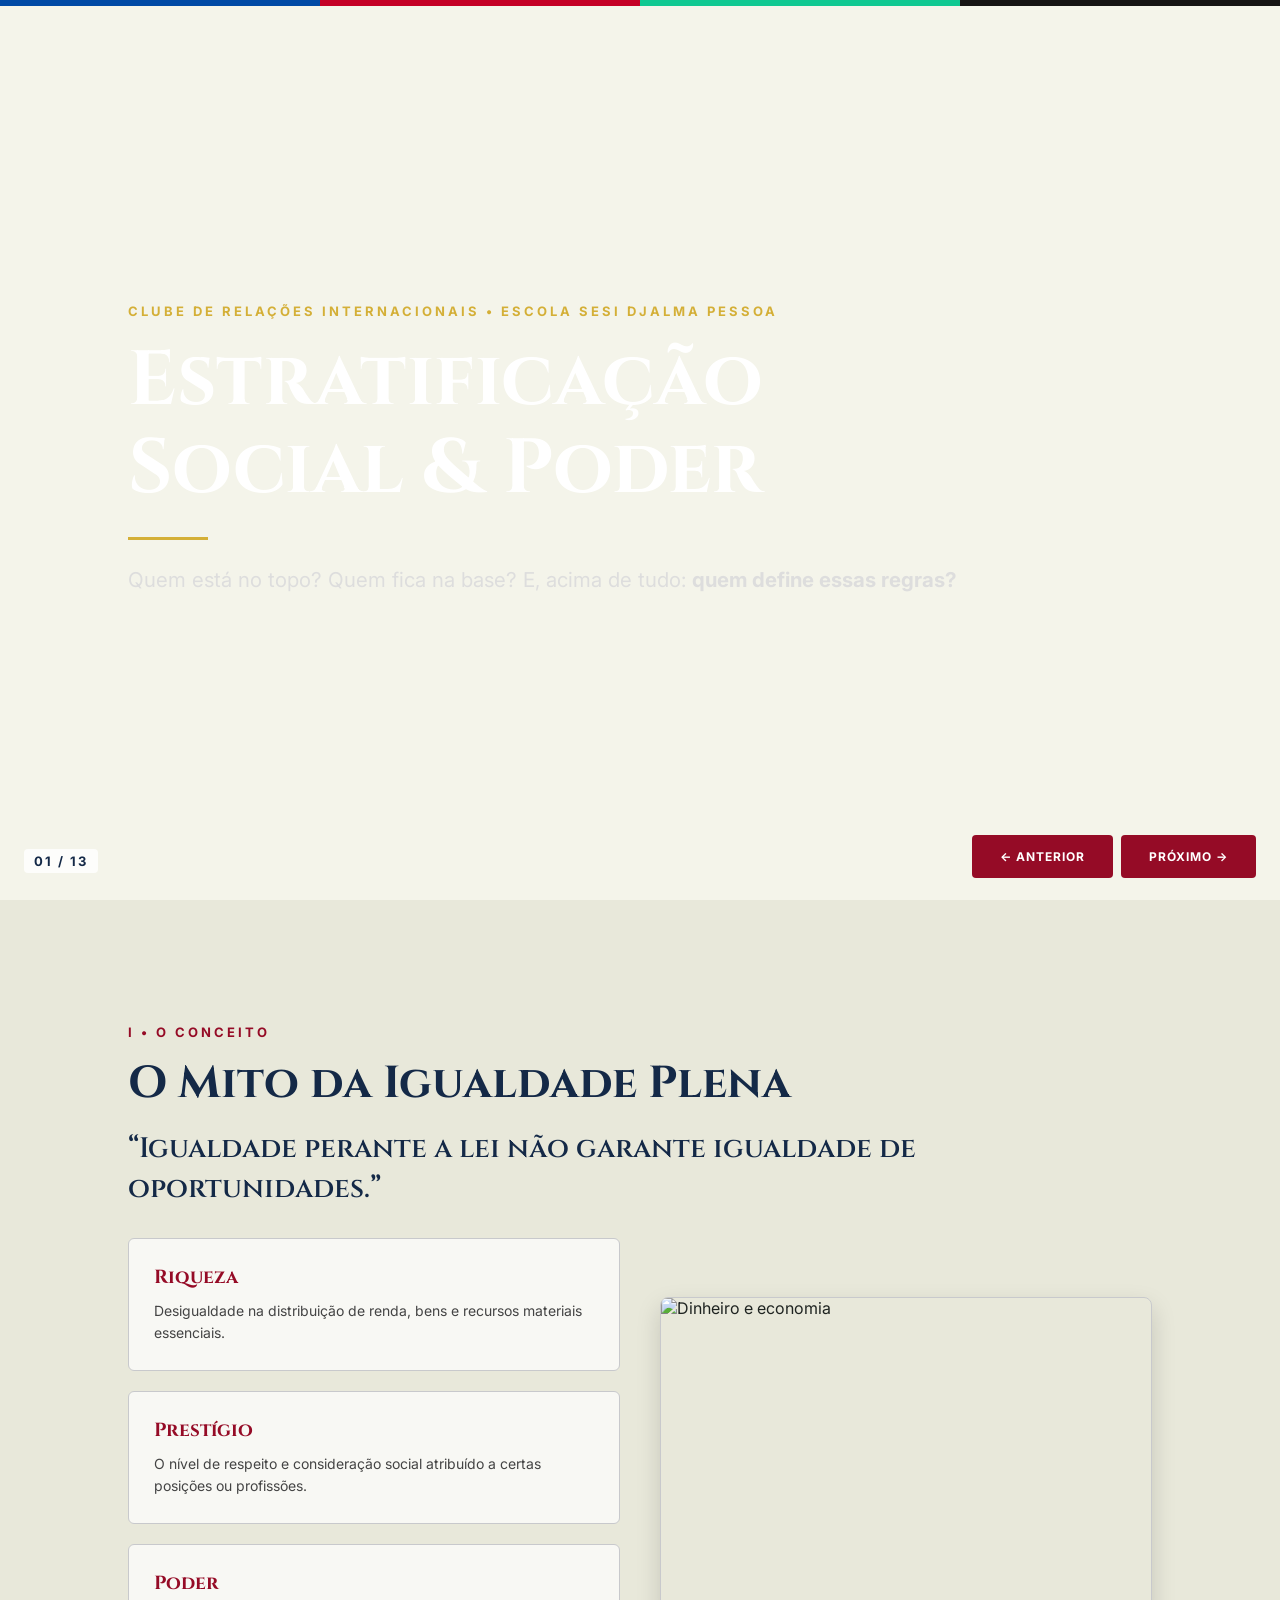
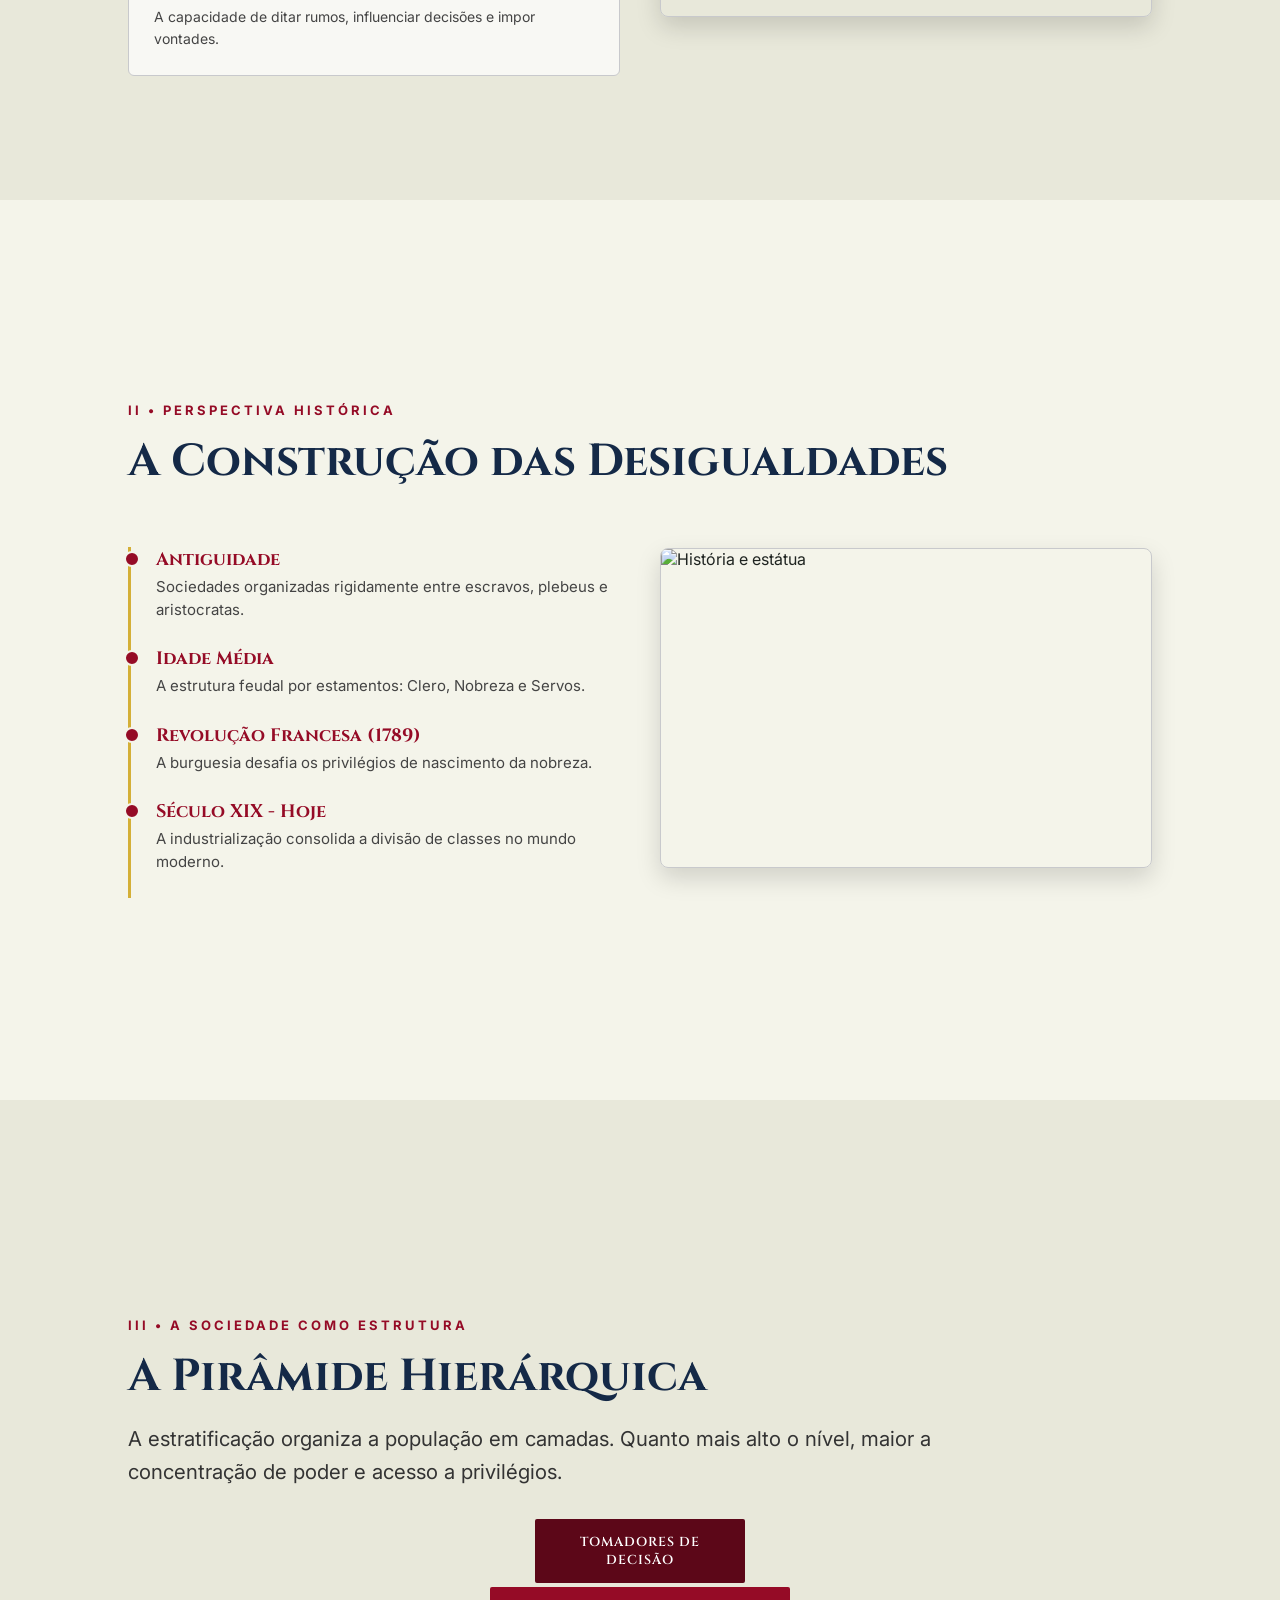
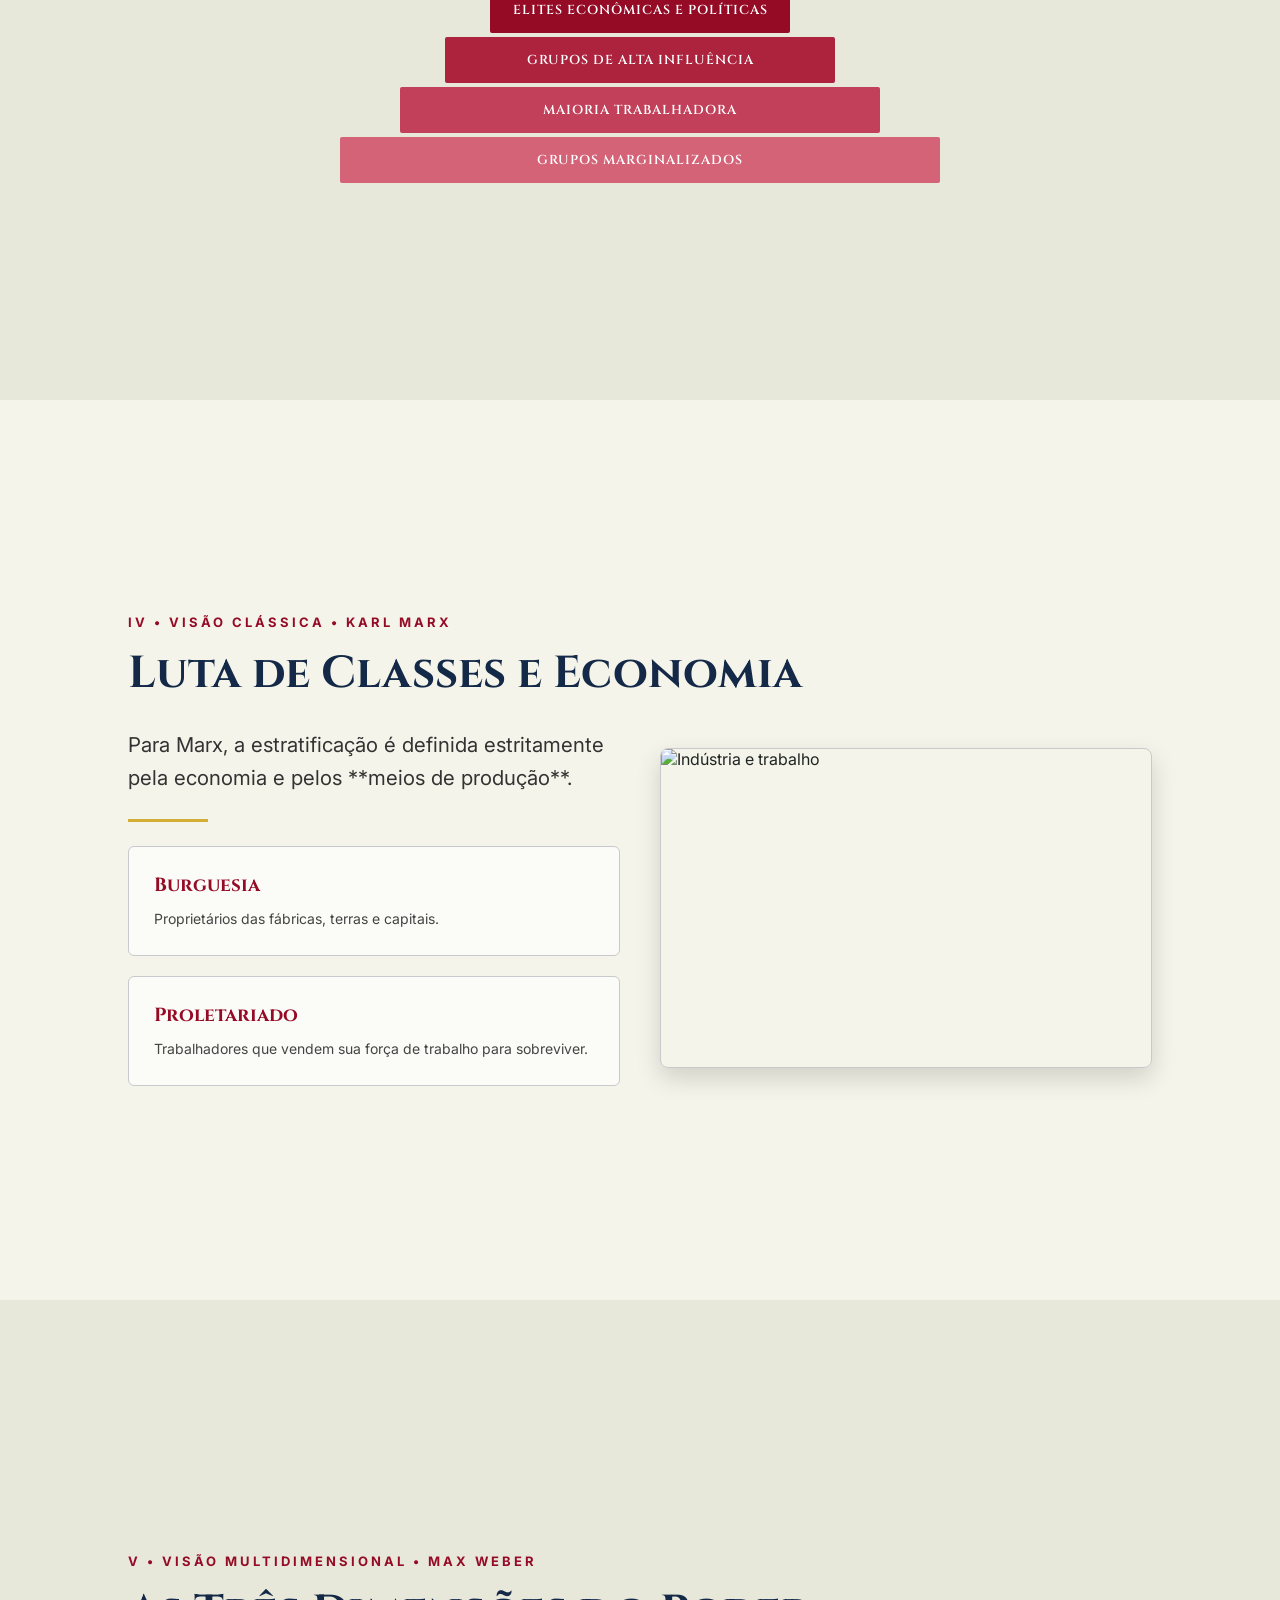
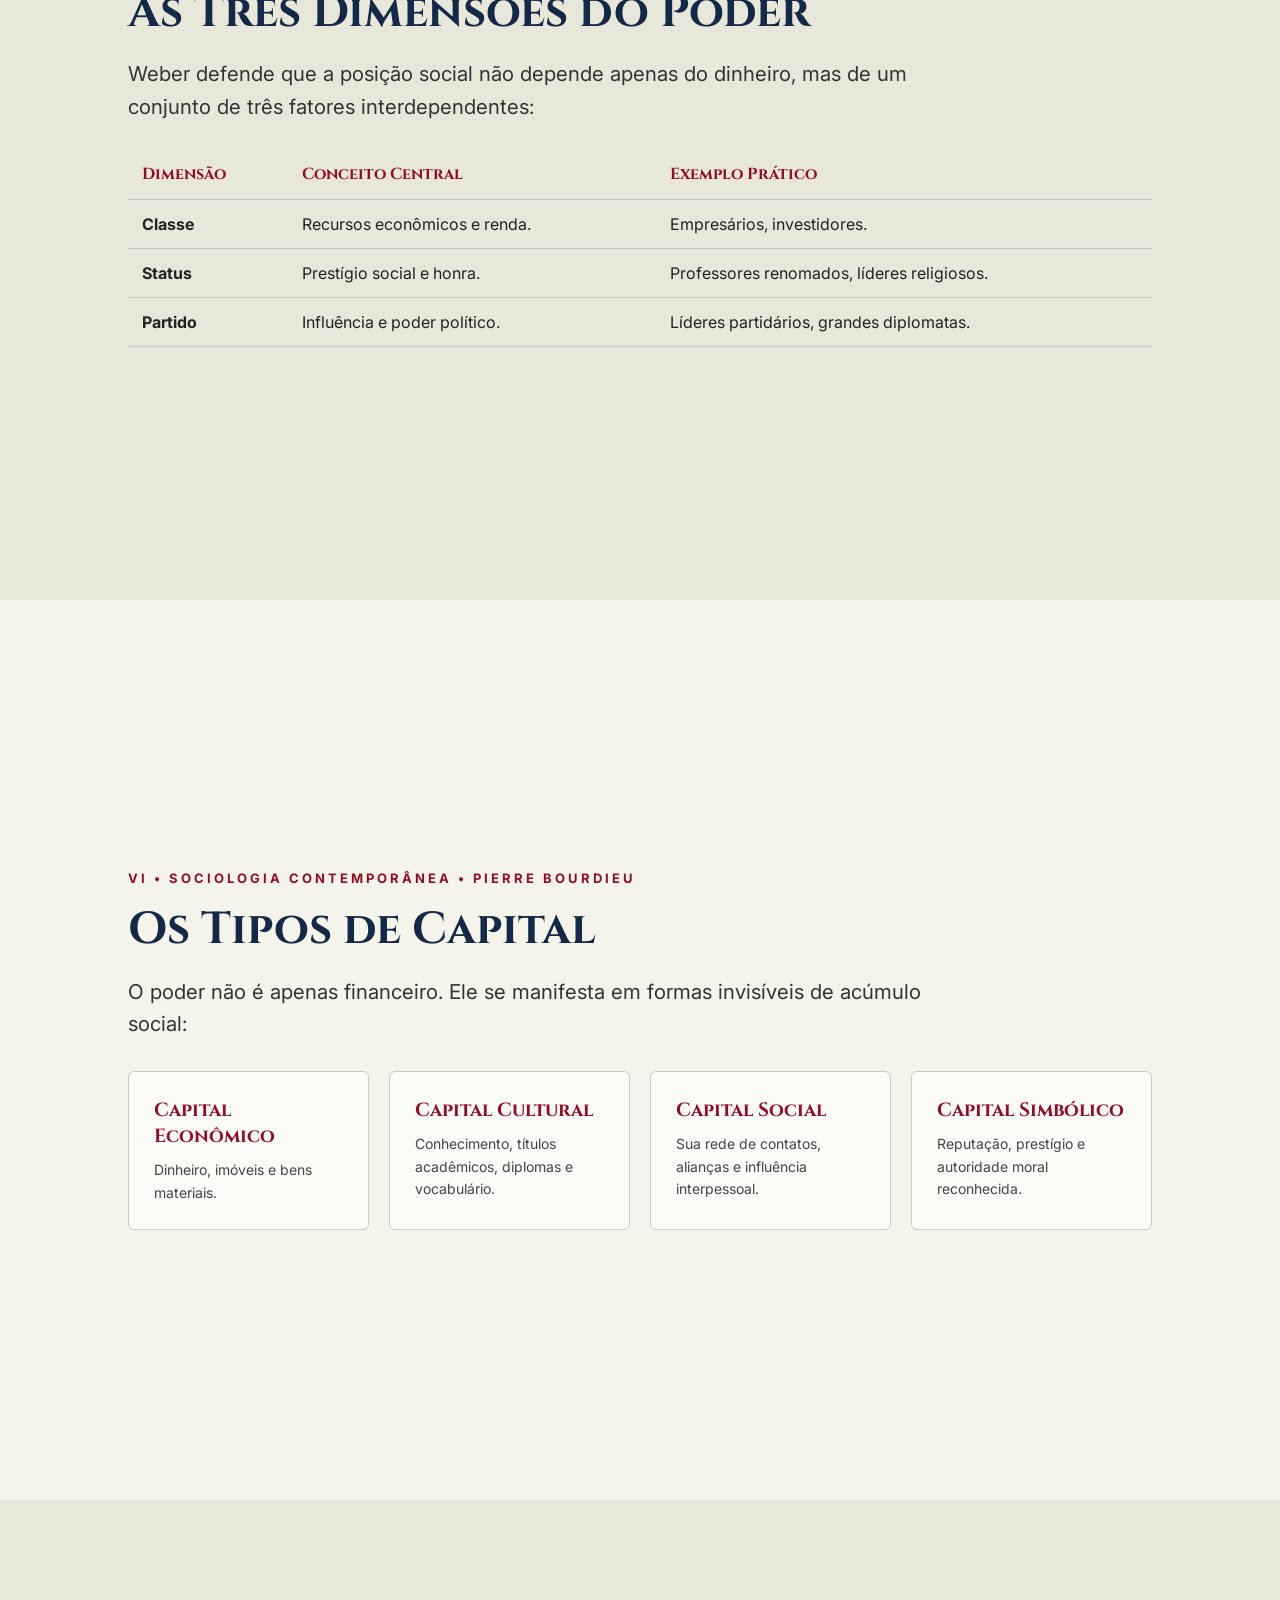
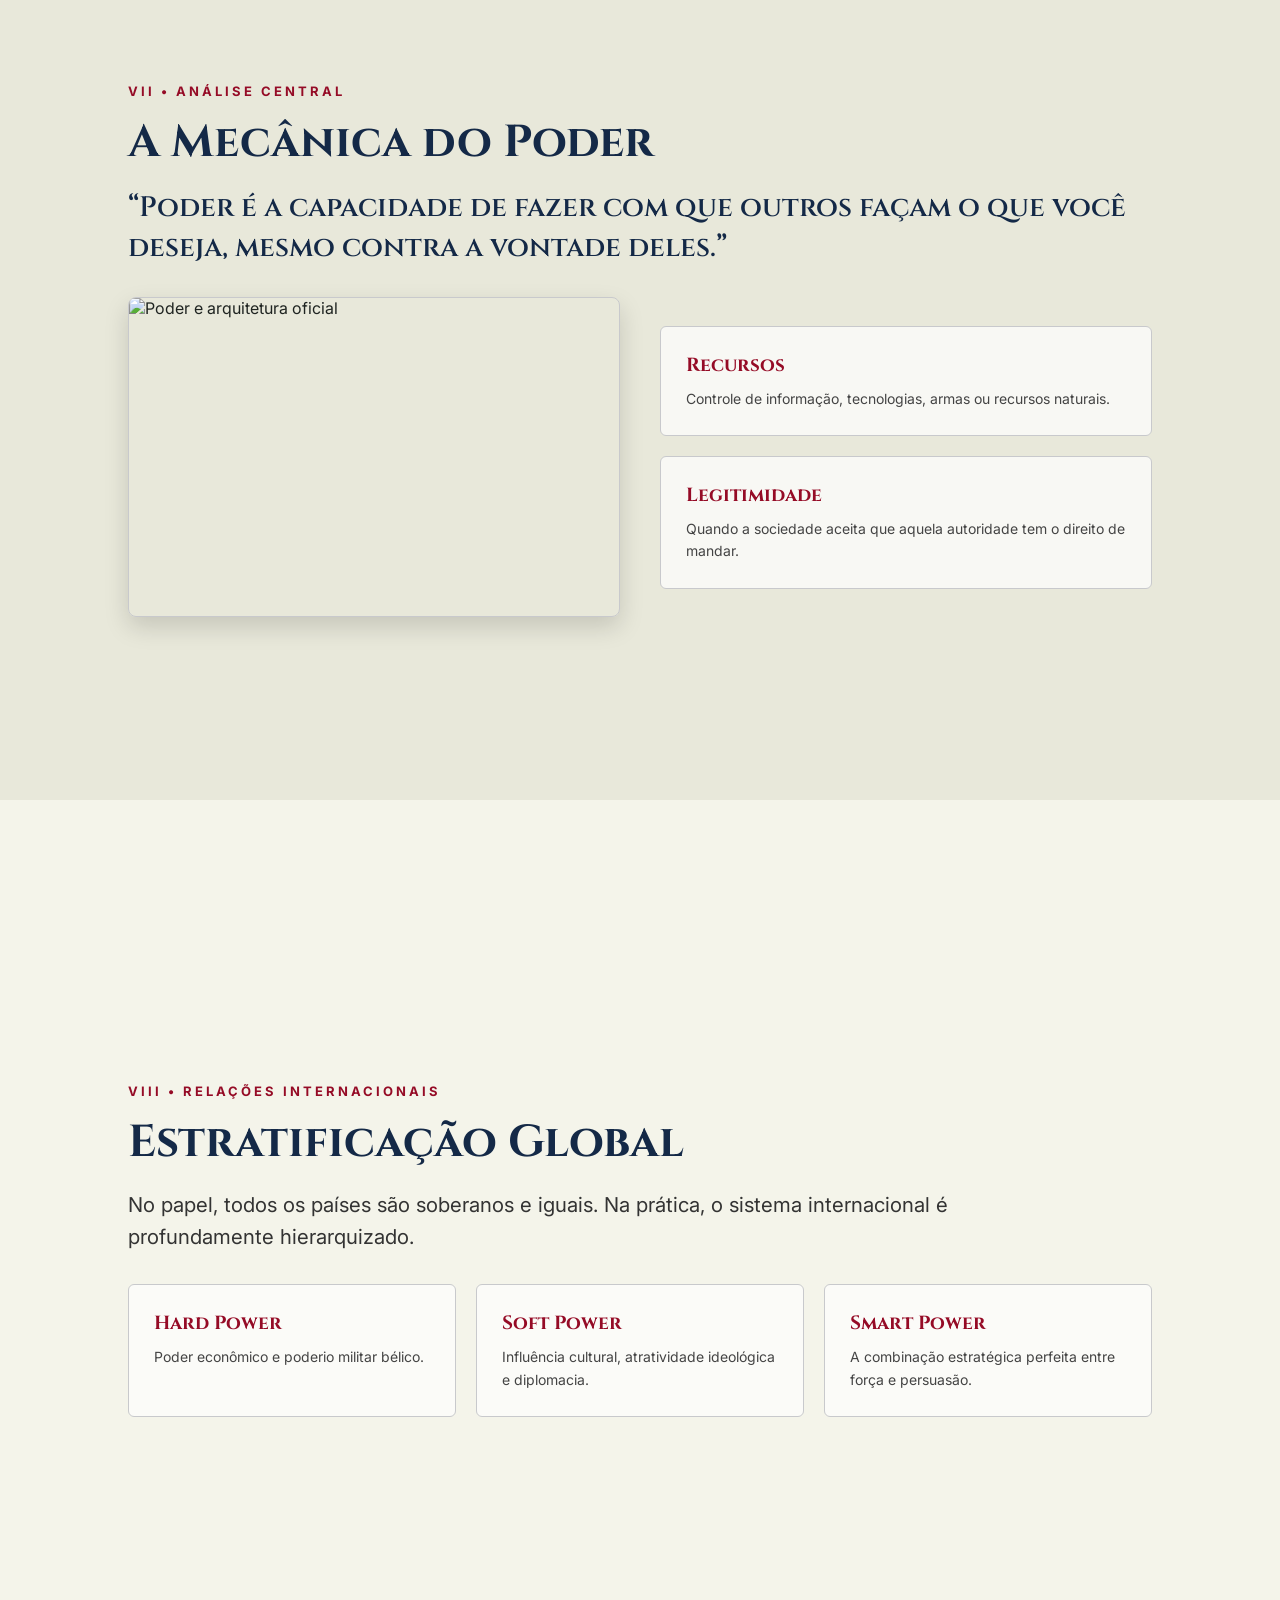
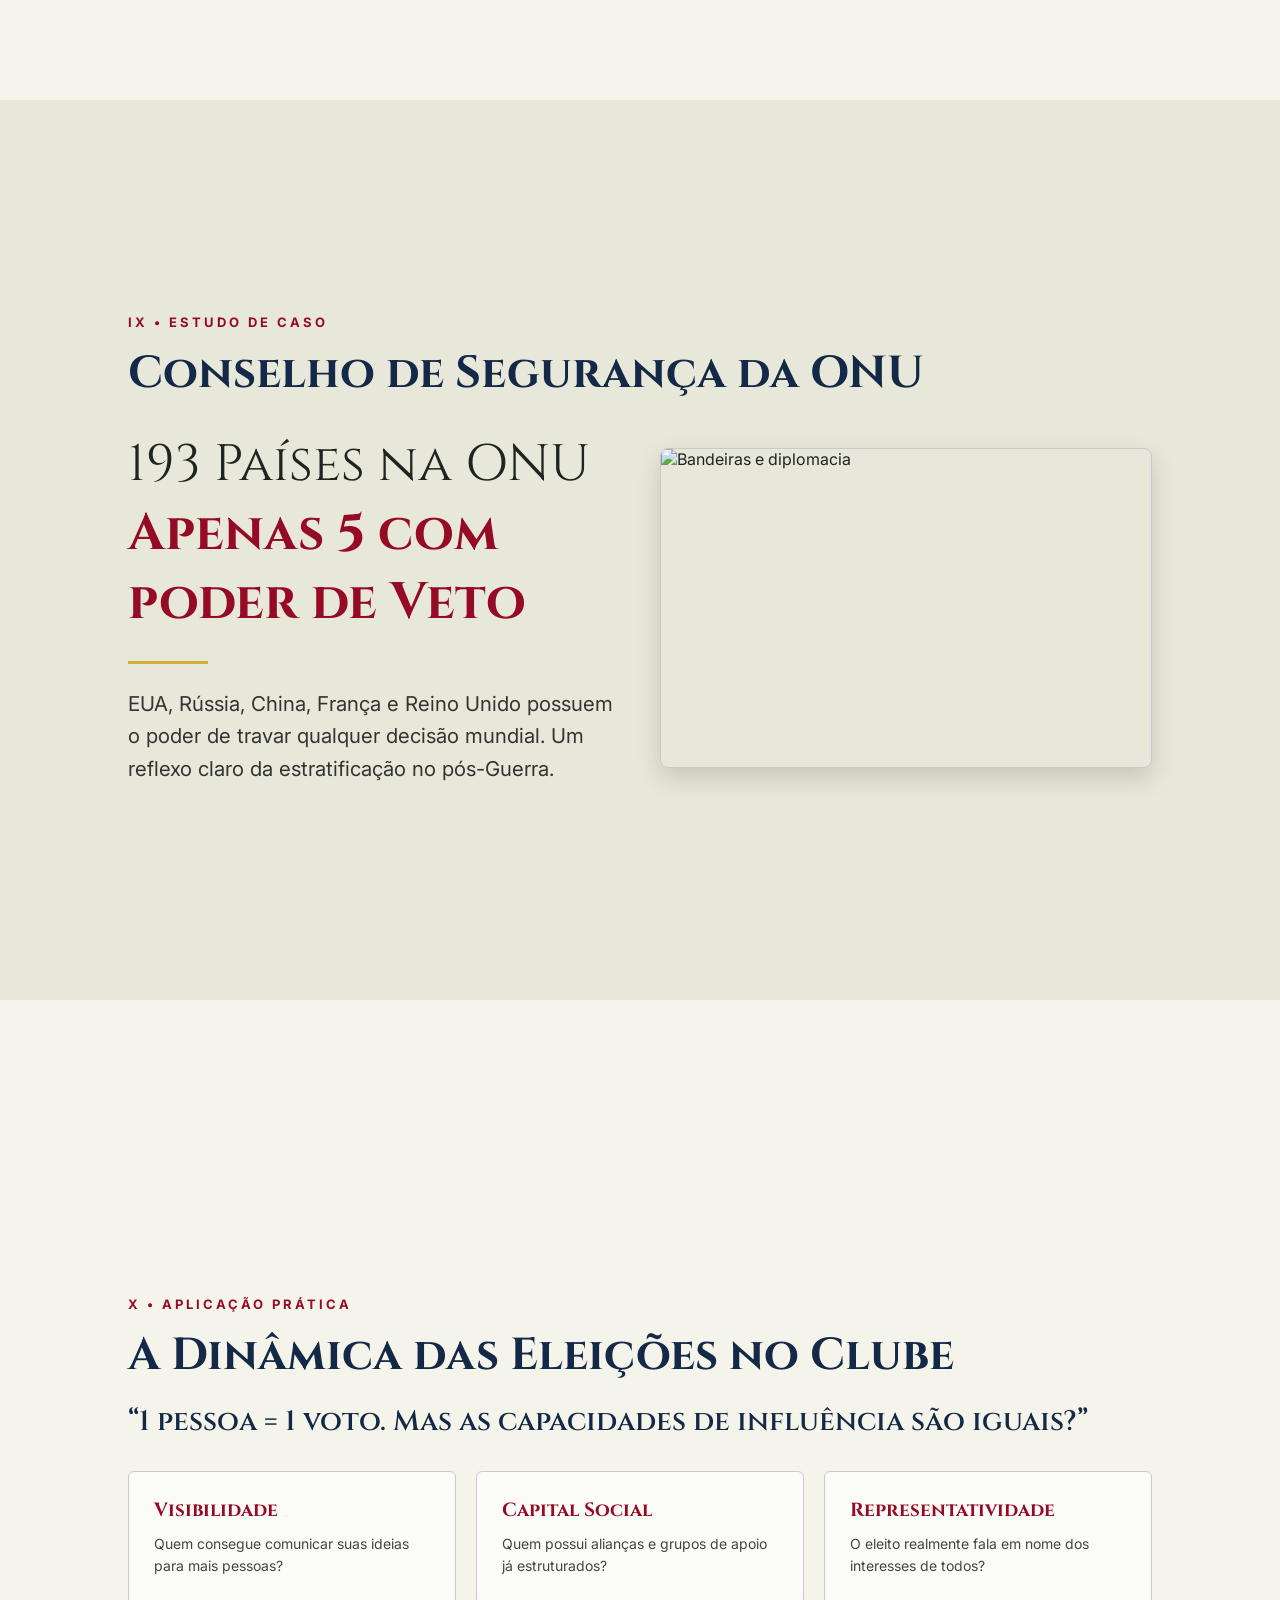
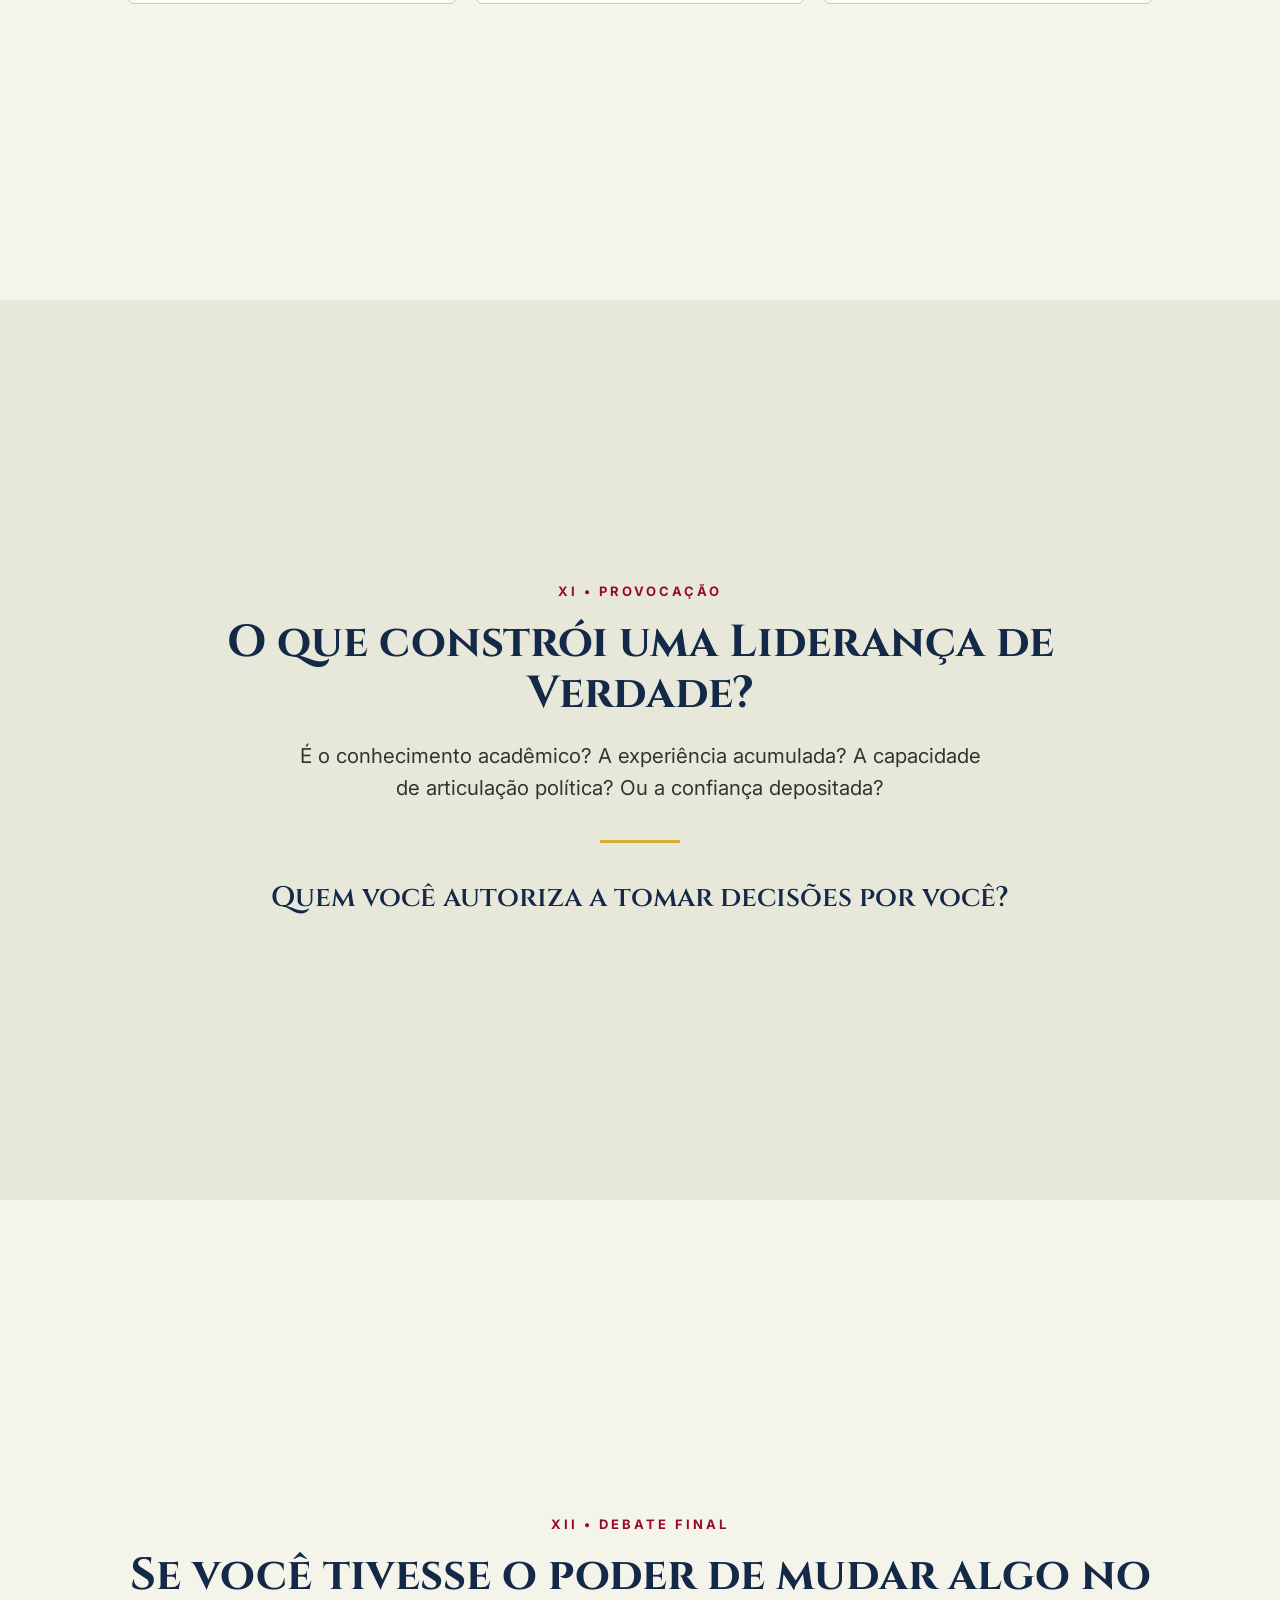
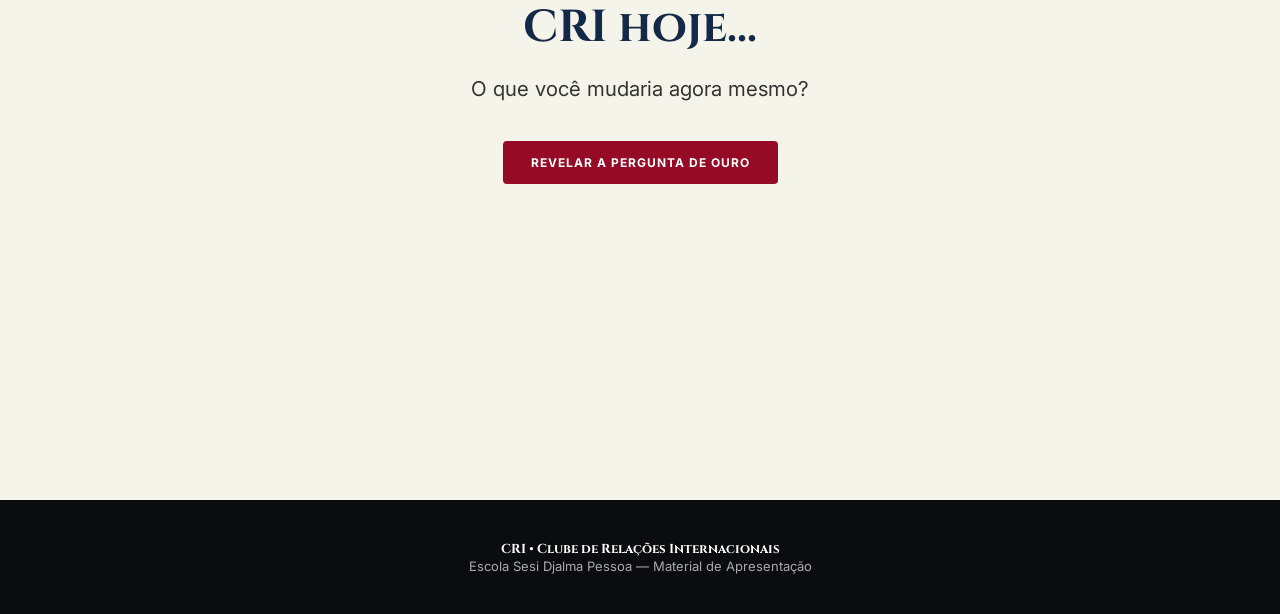
==== commit f0683cf9: "Update estratificacao.html" ====
--- a/estratificacao.html
+++ b/estratificacao.html
@@ -4,51 +4,34 @@
     <meta charset="UTF-8">
     <meta name="viewport" content="width=device-width, initial-scale=1.0">
     <title>Estratificação Social — Clube de Relações Internacionais</title>
-    <link rel="icon" href="logobranca.png" type="image/png">
+    <link rel="icon" href="logoprincipal.png" type="image/png">
     
     <link rel="preconnect" href="https://fonts.googleapis.com">
     <link rel="preconnect" href="https://fonts.gstatic.com" crossorigin>
-    <link href="https://fonts.googleapis.com/css2?family=Cinzel:wght@500;600;700&family=Inter:wght@400;500;600;700&display=swap" rel="stylesheet">
+    <link href="https://fonts.googleapis.com/css2?family=Cinzel:wght@600;700&family=Inter:wght@400;500;600;700&display=swap" rel="stylesheet">
 
     <style>
-        /* ==========================================================================
-           1. VARIÁVEIS DE CORES HARMONIZADAS
-           ========================================================================== */
         :root {
-            --brand-wine: #950b26;        /* Vinho institucional */
-            --brand-navy: #142947;        /* Azul escuro institucional */
-            --brand-gold: #d4af37;        /* Dourado acadêmico */
-            --paper-light: #ededde;       /* Bege suave do design */
-            --paper-dark: #e1e1cf;        /* Bege secundário */
-            --ink-dark: #1f2421;          /* Texto principal escuro */
-            --muted-text: #555555;       /* Texto secundário */
-            --line-border: #c8c9cc;       /* Bordas e separadores */
-        }
-
-        /* RESET BÁSICO */
+            --brand-wine: #950b26;
+            --brand-navy: #142947;
+            --brand-gold: #d4af37;
+            --paper-light: #f4f4ea;
+            --paper-dark: #e8e8da;
+            --ink-dark: #1f2421;
+            --muted-text: #555555;
+            --line-border: #c8c9cc;
+        }
+
         * { box-sizing: border-box; margin: 0; padding: 0; }
         html { scroll-behavior: smooth; }
         body { 
             background: #121212; 
             color: var(--ink-dark); 
             font-family: 'Inter', sans-serif;
-            padding-top: 70px; /* Compensação para a Navbar Fixa */
-        }
-
-        /* Efeito Textura Global Sutil */
-        body::before {
-            content: "";
-            position: fixed;
-            inset: 0;
-            pointer-events: none;
-            opacity: .08;
-            background-image: url("data:image/svg+xml,%3Csvg xmlns='http://www.w3.org/2000/svg' width='180' height='180'%3E%3Cfilter id='n'%3E%3CfeTurbulence type='fractalNoise' baseFrequency='.8' numOctaves='4' stitchTiles='stitch'/%3E%3C/filter%3E%3Crect width='100%25' height='100%25' filter='url(%23n)' opacity='.32'/%3E%3C/svg%3E");
-            z-index: 100;
-        }
-
-        /* ==========================================================================
-           2. NAVBAR & FAIXA SUPERIOR
-           ========================================================================== */
+            overflow-x: hidden;
+        }
+
+        /* FAIXA DECORATIVA SUPERIOR FIXA NO SLIDE */
         .top-bar {
             height: 6px;
             width: 100%;
@@ -63,122 +46,9 @@
         .bar-blue   { flex: 1; background-color: #0FC891; }
         .bar-red    { flex: 1; background-color: #161414; }
 
-        .navbar {
-            background: linear-gradient(90deg, #fceeed 0%, #f7f9fc 60%, #e2ecf7 100%);
-            display: flex;
-            justify-content: space-between;
-            align-items: center;
-            padding: 8px 4vw;
-            border-bottom: 1px solid rgba(0, 0, 0, 0.08);
-            box-shadow: 0px 4px 12px rgba(0, 0, 0, 0.05);
-            position: fixed;
-            top: 6px;
-            left: 0;
-            right: 0;
-            z-index: 1000;
-            height: 64px;
-        }
-
-        .nav-brand { display: flex; align-items: center; gap: 12px; text-decoration: none; }
-        .brand-logo { width: 42px; height: auto; }
-        .brand-text h1 { 
-            font-family: 'Cinzel', serif; 
-            font-size: 18px; 
-            font-weight: 600; 
-            color: var(--brand-navy);
-            letter-spacing: 0.5px;
-        }
-        .brand-text span {
-            display: inline-block;
-            font-size: 9px;
-            text-transform: uppercase;
-            letter-spacing: 1.5px;
-            font-weight: 700;
-            color: var(--brand-navy);
-            border: 1px solid var(--brand-navy);
-            background-color: transparent;
-            padding: 2px 12px;
-            border-radius: 12px;
-            margin-top: 2px;
-        }
-
-        .nav-menu { display: flex; list-style: none; gap: 28px; align-items: center; }
-        .nav-item { position: relative; }
-        .nav-link {
-            text-decoration: none;
-            color: var(--brand-navy);
-            font-size: 13px;
-            font-weight: 700;
-            text-transform: uppercase;
-            letter-spacing: 1px;
-            display: flex;
-            align-items: center;
-            gap: 6px;
-            padding: 8px 0;
-            transition: color 0.3s;
-        }
-
-        /* Detalhe Tricolor dos links do menu */
-        .nav-link::before {
-            content: "";
-            display: inline-block;
-            width: 16px;
-            height: 4px;
-            background: linear-gradient(to right, #0FC891 33%, #C40026 33%, #C40026 66%, #0049A5 66%);
-            border-radius: 1px;
-            margin-right: 4px;
-        }
-
-        .nav-link:hover { color: var(--brand-wine); }
-        .arrow { font-size: 8px; color: #666; margin-left: 2px; }
-
-        /* Dropdown */
-        .dropdown-menu {
-            position: absolute;
-            top: 100%;
-            left: 0;
-            background-color: #ffffff; 
-            min-width: 200px;
-            box-shadow: 0px 8px 24px rgba(0, 0, 0, 0.12);
-            list-style: none;
-            display: none;
-            border-radius: 4px;
-            border: 1px solid var(--line-border);
-            overflow: hidden;
-        }
-        .dropdown-menu li a {
-            color: var(--brand-navy);
-            padding: 12px 16px;
-            text-decoration: none;
-            display: block;
-            font-size: 13px;
-            transition: background 0.2s;
-        }
-        .dropdown-menu li a:hover { background-color: var(--paper-light); color: var(--brand-wine); }
-        .nav-item:hover .dropdown-menu { display: block; }
-
-        .btn-inscricao {
-            border: 1.5px solid #8B1E2C;
-            color: #8B1E2C;
-            background: rgba(255, 255, 255, 0.4);
-            padding: 6px 18px;
-            font-size: 12px;
-            font-weight: 700;
-            text-transform: uppercase;
-            letter-spacing: 1px;
-            text-decoration: none;
-            border-radius: 4px;
-            transition: all 0.3s ease;
-        }
-        .btn-inscricao:hover { background-color: #8B1E2C; color: #ffffff; }
-
-        .menu-toggle { display: none; }
-
-        /* ==========================================================================
-           3. SLIDES & APRESENTAÇÃO
-           ========================================================================== */
+        /* SLIDES GERAIS */
         .slide {
-            min-height: calc(100vh - 70px);
+            min-height: 100vh;
             padding: 80px 10vw;
             display: flex;
             align-items: center;
@@ -188,103 +58,112 @@
         .slide:nth-of-type(even) { background: var(--paper-dark); }
         .slide:nth-of-type(odd) { background: var(--paper-light); }
 
-        /* SLIDE HERO COM IMAGEM DE FUNDO CORRIGIDA */
+        /* SLIDE CAPA (Sem Imagem de Fundo Pesada) */
         .slide-hero {
-            background-image: linear-gradient(rgba(15, 20, 28, 0.75), rgba(15, 20, 28, 0.85)), url('painel.png');
-            background-size: cover;
-            background-position: center;
-            background-repeat: no-repeat;
+            background: linear-gradient(135deg, #142947 0%, #0b1424 100%);
             color: #ffffff !important;
         }
         .slide-hero .kicker { color: var(--brand-gold); }
         .slide-hero h1 { color: #ffffff; }
         .slide-hero .lead { color: #dddddd; }
-        .slide-hero .lead strong { color: #ffffff; }
-
-        .inner { max-width: 1050px; width: 100%; margin: auto; z-index: 2; }
-        .kicker { font-size: 12px; letter-spacing: 3px; text-transform: uppercase; color: var(--brand-wine); font-weight: 700; margin-bottom: 18px; }
+
+        .inner { max-width: 1100px; width: 100%; margin: auto; z-index: 2; }
+        .kicker { font-size: 13px; letter-spacing: 3px; text-transform: uppercase; color: var(--brand-wine); font-weight: 700; margin-bottom: 18px; }
         
-        h1, h2 { font-family: 'Cinzel', serif; font-weight: 600; line-height: 1.15; color: var(--brand-navy); }
-        h1 { font-size: clamp(44px, 7vw, 90px); max-width: 950px; }
-        h2 { font-size: clamp(30px, 4vw, 56px); margin-bottom: 24px; }
+        h1, h2 { font-family: 'Cinzel', serif; font-weight: 700; line-height: 1.15; color: var(--brand-navy); }
+        h1 { font-size: clamp(40px, 6vw, 80px); max-width: 950px; }
+        h2 { font-size: clamp(28px, 3.5vw, 48px); margin-bottom: 20px; }
         
-        .lead { font-size: clamp(17px, 1.8vw, 22px); line-height: 1.6; max-width: 820px; color: #333333; }
+        .lead { font-size: clamp(16px, 1.6vw, 21px); line-height: 1.6; max-width: 850px; color: #333333; }
         .rule { width: 80px; height: 3px; background: var(--brand-gold); margin: 24px 0; }
-        .quote { font-family: 'Cinzel', serif; font-size: clamp(22px, 2.5vw, 36px); line-height: 1.4; color: var(--brand-navy); }
-
-        /* CARDS & COMPONENTES */
-        .cards { display: grid; grid-template-columns: repeat(auto-fit, minmax(260px, 1fr)); gap: 20px; margin-top: 35px; }
-        .card { border: 1px solid var(--line-border); padding: 25px; background: rgba(255, 255, 255, 0.6); border-radius: 4px; }
-        .card h3 { font-family: 'Cinzel', serif; font-size: 20px; margin-bottom: 10px; color: var(--brand-wine); }
+        .quote { font-family: 'Cinzel', serif; font-size: clamp(20px, 2.2vw, 32px); line-height: 1.4; color: var(--brand-navy); font-weight: 600; }
+
+        /* LAYOUTS COM IMAGENS */
+        .grid-2col {
+            display: grid;
+            grid-template-columns: 1fr 1fr;
+            gap: 40px;
+            align-items: center;
+            margin-top: 30px;
+        }
+
+        .slide-img {
+            width: 100%;
+            height: 320px;
+            object-fit: cover;
+            border-radius: 8px;
+            box-shadow: 0 10px 25px rgba(0, 0, 0, 0.15);
+            border: 1px solid var(--line-border);
+        }
+
+        /* CARDS */
+        .cards { display: grid; grid-template-columns: repeat(auto-fit, minmax(240px, 1fr)); gap: 20px; margin-top: 30px; }
+        .card { border: 1px solid var(--line-border); padding: 25px; background: rgba(255, 255, 255, 0.7); border-radius: 6px; }
+        .card h3 { font-family: 'Cinzel', serif; font-size: 19px; margin-bottom: 10px; color: var(--brand-wine); }
         .card p { line-height: 1.6; color: #444444; font-size: 14px; }
 
         /* TIMELINE */
-        .timeline { position: relative; margin-top: 40px; border-left: 2px solid var(--brand-gold); padding-left: 30px; }
-        .event { margin: 0 0 30px; position: relative; }
+        .timeline { position: relative; margin-top: 30px; border-left: 3px solid var(--brand-gold); padding-left: 25px; }
+        .event { margin: 0 0 25px; position: relative; }
         .event::before {
-            content: ""; position: absolute; left: -37px; top: 4px; width: 12px; height: 12px;
-            background: var(--brand-wine); border: 2px solid var(--paper-light); outline: 1px solid var(--brand-gold); border-radius: 50%;
-        }
-        .event .year { font-family: 'Cinzel', serif; color: var(--brand-wine); font-size: 20px; font-weight: bold; }
-        .event p { margin-top: 4px; line-height: 1.6; color: #444444; }
+            content: ""; position: absolute; left: -32px; top: 4px; width: 12px; height: 12px;
+            background: var(--brand-wine); border: 2px solid var(--paper-light); border-radius: 50%;
+        }
+        .event .year { font-family: 'Cinzel', serif; color: var(--brand-wine); font-size: 18px; font-weight: bold; }
+        .event p { margin-top: 4px; line-height: 1.5; color: #444444; font-size: 15px; }
 
         /* PIRÂMIDE */
-        .pyramid { display: flex; flex-direction: column; align-items: center; gap: 4px; margin: 35px auto; width: min(620px, 100%); }
-        .level { padding: 16px; text-align: center; color: #ffffff; font-family: 'Cinzel', serif; font-size: 14px; font-weight: 600; letter-spacing: 1px; }
-        .l1 { width: 30%; background: #5c0718; }
-        .l2 { width: 48%; background: var(--brand-wine); }
-        .l3 { width: 66%; background: #ad223d; }
-        .l4 { width: 84%; background: #c24059; }
+        .pyramid { display: flex; flex-direction: column; align-items: center; gap: 4px; margin: 30px auto 0; width: min(600px, 100%); }
+        .level { padding: 14px; text-align: center; color: #ffffff; font-family: 'Cinzel', serif; font-size: 13px; font-weight: 600; letter-spacing: 1px; border-radius: 2px; }
+        .l1 { width: 35%; background: #5c0718; }
+        .l2 { width: 50%; background: var(--brand-wine); }
+        .l3 { width: 65%; background: #ad223d; }
+        .l4 { width: 80%; background: #c24059; }
         .l5 { width: 100%; background: #d46377; }
 
-        /* TABELAS & BOTÕES */
-        .table { width: 100%; border-collapse: collapse; margin-top: 30px; }
-        .table th, .table td { text-align: left; padding: 16px; border-bottom: 1px solid var(--line-border); }
+        /* TABELA */
+        .table { width: 100%; border-collapse: collapse; margin-top: 25px; }
+        .table th, .table td { text-align: left; padding: 14px; border-bottom: 1px solid var(--line-border); }
         .table th { font-family: 'Cinzel', serif; color: var(--brand-wine); font-size: 16px; }
 
-        button, .btn {
+        button {
             font-family: 'Inter', sans-serif;
             border: none;
             background: var(--brand-wine);
             color: #ffffff;
-            padding: 14px 24px;
+            padding: 14px 28px;
             cursor: pointer;
             text-transform: uppercase;
             letter-spacing: 1px;
             font-size: 12px;
-            font-weight: 600;
+            font-weight: 700;
             border-radius: 4px;
             transition: background 0.3s;
         }
-        button:hover, .btn:hover { background: var(--brand-navy); }
+        button:hover { background: var(--brand-navy); }
 
         /* CONTROLES NAVEGAÇÃO */
         .controls { position: fixed; z-index: 30; bottom: 22px; right: 24px; display: flex; gap: 8px; }
-        .counter { position: fixed; z-index: 30; bottom: 27px; left: 24px; color: var(--brand-navy); font-size: 12px; font-weight: 700; letter-spacing: 2px; }
-
-        /* ANIMAÇÃO DE REVELAÇÃO */
+        .counter { position: fixed; z-index: 30; bottom: 27px; left: 24px; color: var(--brand-navy); font-size: 13px; font-weight: 700; letter-spacing: 2px; background: rgba(255,255,255,0.8); padding: 4px 10px; border-radius: 4px; }
+
+        /* ANIMAÇÕES */
         .reveal { opacity: 0; transform: translateY(20px); transition: opacity 0.8s ease, transform 0.8s ease; }
         .reveal.visible { opacity: 1; transform: translateY(0); }
         .center { text-align: center; }
 
-        /* ==========================================================================
-           4. FOOTER
-           ========================================================================== */
         footer {
             background: #0b0c10;
             color: #aaaaaa;
-            padding: 50px 10vw;
+            padding: 40px 10vw;
             text-align: center;
-            font-size: 14px;
-            line-height: 1.6;
-        }
-        footer strong { font-family: 'Cinzel', serif; color: #ffffff; font-size: 16px; }
-
-        /* RESPONSIVIDADE */
+            font-size: 13px;
+        }
+        footer strong { font-family: 'Cinzel', serif; color: #ffffff; }
+
         @media (max-width: 768px) {
-            .nav-menu { display: none; }
+            .grid-2col { grid-template-columns: 1fr; gap: 20px; }
+            .slide-img { height: 200px; }
             .slide { padding: 60px 6vw; }
-            .l1 { width: 45%; } .l2 { width: 62%; } .l3 { width: 78%; } .l4 { width: 90%; }
         }
     </style>
 </head>
@@ -298,238 +177,261 @@
         <div class="bar-red"></div>
     </div>
 
-    <nav class="navbar">
-        <a href="#" class="nav-brand">
-            <img src="logoprincipal.png" alt="Logo do Clube" class="brand-logo">
-            <div class="brand-text">
-                <h1>Clube de Relações Internacionais</h1>
-                <span>Escola Sesi Djalma Pessoa</span>
-            </div>
-        </a>
-
-        <ul class="nav-menu">
-            <li class="nav-item">
-                <a href="#" class="nav-link">O Clube <span class="arrow">▼</span></a>
-                <ul class="dropdown-menu">
-                    <li><a href="#historia">Secretariado</a></li>
-                    <li><a href="#diretoria">História</a></li>
-                    <li><a href="#estatuto">Nossa Missão</a></li>
-                </ul>
-            </li>
-
-            <li class="nav-item">
-                <a href="#" class="nav-link">Funcionamento <span class="arrow">▼</span></a>
-                <ul class="dropdown-menu">
-                    <li><a href="#atividades">Atividades</a></li>
-                    <li><a href="#espacos">Nossos Espaços</a></li>
-                </ul>
-            </li>
-
-            <li class="nav-item">
-                <a href="#contato" class="nav-link">Contato</a>
-            </li>
-        </ul>
-        
-        <div class="nav-actions" style="display: flex; align-items: center; gap: 15px;">
-            <a href="estratificacao.html" target="_blank" class="btn-inscricao">AULA</a>
-        </div>
-    </nav>
-
     <section class="slide slide-hero" id="inicio">
         <div class="inner reveal">
-            <div class="kicker">Clube de Relações Internacionais</div>
-            <h1>Estratificação<br>Social</h1>
+            <div class="kicker">Clube de Relações Internacionais • Escola Sesi Djalma Pessoa</div>
+            <h1>Estratificação<br>Social & Poder</h1>
             <div class="rule"></div>
-            <p class="lead">Quem está em cima? Quem está embaixo? E, principalmente: <strong>quem decide?</strong></p>
-        </div>
-    </section>
-
-    <section class="slide" id="conceito">
-        <div class="inner reveal">
-            <div class="kicker">I • O conceito</div>
-            <h2>Todos somos iguais?</h2>
-            <p class="quote">“Igualdade perante a lei não significa igualdade de condições.”</p>
+            <p class="lead">Quem está no topo? Quem fica na base? E, acima de tudo: <strong>quem define essas regras?</strong></p>
+        </div>
+    </section>
+
+    <section class="slide">
+        <div class="inner reveal">
+            <div class="kicker">I • O Conceito</div>
+            <h2>O Mito da Igualdade Plena</h2>
+            <p class="quote">“Igualdade perante a lei não garante igualdade de oportunidades.”</p>
+            <div class="grid-2col">
+                <div class="cards" style="margin-top:0;">
+                    <div class="card">
+                        <h3>Riqueza</h3>
+                        <p>Desigualdade na distribuição de renda, bens e recursos materiais essenciais.</p>
+                    </div>
+                    <div class="card">
+                        <h3>Prestígio</h3>
+                        <p>O nível de respeito e consideração social atribuído a certas posições ou profissões.</p>
+                    </div>
+                    <div class="card">
+                        <h3>Poder</h3>
+                        <p>A capacidade de ditar rumos, influenciar decisões e impor vontades.</p>
+                    </div>
+                </div>
+                <img src="https://images.unsplash.com/photo-1526304640581-d334cdbbf45e?auto=format&fit=crop&w=800&q=80" alt="Dinheiro e economia" class="slide-img">
+            </div>
+        </div>
+    </section>
+
+    <section class="slide">
+        <div class="inner reveal">
+            <div class="kicker">II • Perspectiva Histórica</div>
+            <h2>A Construção das Desigualdades</h2>
+            <div class="grid-2col">
+                <div class="timeline">
+                    <div class="event">
+                        <div class="year">Antiguidade</div>
+                        <p>Sociedades organizadas rigidamente entre escravos, plebeus e aristocratas.</p>
+                    </div>
+                    <div class="event">
+                        <div class="year">Idade Média</div>
+                        <p>A estrutura feudal por estamentos: Clero, Nobreza e Servos.</p>
+                    </div>
+                    <div class="event">
+                        <div class="year">Revolução Francesa (1789)</div>
+                        <p>A burguesia desafia os privilégios de nascimento da nobreza.</p>
+                    </div>
+                    <div class="event">
+                        <div class="year">Século XIX - Hoje</div>
+                        <p>A industrialização consolida a divisão de classes no mundo moderno.</p>
+                    </div>
+                </div>
+                <img src="https://images.unsplash.com/photo-1461360370896-922624d12aa1?auto=format&fit=crop&w=800&q=80" alt="História e estátua" class="slide-img">
+            </div>
+        </div>
+    </section>
+
+    <section class="slide">
+        <div class="inner reveal">
+            <div class="kicker">III • A Sociedade como Estrutura</div>
+            <h2>A Pirâmide Hierárquica</h2>
+            <p class="lead">A estratificação organiza a população em camadas. Quanto mais alto o nível, maior a concentração de poder e acesso a privilégios.</p>
+            <div class="pyramid">
+                <div class="level l1">TOMADORES DE DECISÃO</div>
+                <div class="level l2">ELITES ECONÔMICAS E POLÍTICAS</div>
+                <div class="level l3">GRUPOS DE ALTA INFLUÊNCIA</div>
+                <div class="level l4">MAIORIA TRABALHADORA</div>
+                <div class="level l5">GRUPOS MARGINALIZADOS</div>
+            </div>
+        </div>
+    </section>
+
+    <section class="slide">
+        <div class="inner reveal">
+            <div class="kicker">IV • Visão Clássica • Karl Marx</div>
+            <h2>Luta de Classes e Economia</h2>
+            <div class="grid-2col">
+                <div>
+                    <p class="lead">Para Marx, a estratificação é definida estritamente pela economia e pelos **meios de produção**.</p>
+                    <div class="rule"></div>
+                    <div class="cards" style="margin-top:20px;">
+                        <div class="card">
+                            <h3>Burguesia</h3>
+                            <p>Proprietários das fábricas, terras e capitais.</p>
+                        </div>
+                        <div class="card">
+                            <h3>Proletariado</h3>
+                            <p>Trabalhadores que vendem sua força de trabalho para sobreviver.</p>
+                        </div>
+                    </div>
+                </div>
+                <img src="https://images.unsplash.com/photo-1581091226825-a6a2a5aee158?auto=format&fit=crop&w=800&q=80" alt="Indústria e trabalho" class="slide-img">
+            </div>
+        </div>
+    </section>
+
+    <section class="slide">
+        <div class="inner reveal">
+            <div class="kicker">V • Visão Multidimensional • Max Weber</div>
+            <h2>As Três Dimensões do Poder</h2>
+            <p class="lead">Weber defende que a posição social não depende apenas do dinheiro, mas de um conjunto de três fatores interdependentes:</p>
+            <table class="table">
+                <tr><th>Dimensão</th><th>Conceito Central</th><th>Exemplo Prático</th></tr>
+                <tr><td><strong>Classe</strong></td><td>Recursos econômicos e renda.</td><td>Empresários, investidores.</td></tr>
+                <tr><td><strong>Status</strong></td><td>Prestígio social e honra.</td><td>Professores renomados, líderes religiosos.</td></tr>
+                <tr><td><strong>Partido</strong></td><td>Influência e poder político.</td><td>Líderes partidários, grandes diplomatas.</td></tr>
+            </table>
+        </div>
+    </section>
+
+    <section class="slide">
+        <div class="inner reveal">
+            <div class="kicker">VI • Sociologia Contemporânea • Pierre Bourdieu</div>
+            <h2>Os Tipos de Capital</h2>
+            <p class="lead">O poder não é apenas financeiro. Ele se manifesta em formas invisíveis de acúmulo social:</p>
             <div class="cards">
                 <div class="card">
-                    <h3>Riqueza</h3>
-                    <p>Acesso desigual a renda, patrimônio e recursos.</p>
-                </div>
-                <div class="card">
-                    <h3>Prestígio</h3>
-                    <p>Reconhecimento e valor social atribuídos a determinadas posições.</p>
-                </div>
-                <div class="card">
-                    <h3>Poder</h3>
-                    <p>Capacidade de influenciar decisões, comportamentos e resultados.</p>
-                </div>
-            </div>
-        </div>
-    </section>
-
-    <section class="slide" id="historia">
-        <div class="inner reveal">
-            <div class="kicker">II • Uma longa história</div>
-            <h2>A desigualdade não nasceu ontem.</h2>
-            <div class="timeline">
-                <div class="event">
-                    <div class="year">Antiguidade</div>
-                    <p>Egito, Grécia e Roma apresentaram hierarquias sociais, políticas e econômicas.</p>
-                </div>
-                <div class="event">
-                    <div class="year">Idade Média</div>
-                    <p>Na Europa feudal, ordens e estamentos organizavam direitos, deveres e prestígio.</p>
-                </div>
-                <div class="event">
-                    <div class="year">1789</div>
-                    <p>A Revolução Francesa expôs o conflito entre privilégios, representação e desigualdade.</p>
-                </div>
-                <div class="event">
-                    <div class="year">Século XIX</div>
-                    <p>A Sociologia passa a investigar sistematicamente como as desigualdades são produzidas e mantidas.</p>
-                </div>
-            </div>
-        </div>
-    </section>
-
-    <section class="slide">
-        <div class="inner reveal">
-            <div class="kicker">III • A sociedade como estrutura</div>
-            <h2>Uma pirâmide social</h2>
-            <p class="lead">Estratificação significa que posições diferentes podem oferecer diferentes níveis de acesso a recursos, prestígio e poder.</p>
-            <div class="pyramid">
-                <div class="level l1">PODER E DECISÃO</div>
-                <div class="level l2">ELITES</div>
-                <div class="level l3">GRUPOS DE INFLUÊNCIA</div>
-                <div class="level l4">MAIORIA SOCIAL</div>
-                <div class="level l5">GRUPOS VULNERABILIZADOS</div>
-            </div>
-        </div>
-    </section>
-
-    <section class="slide">
-        <div class="inner reveal">
-            <div class="kicker">IV • Karl Marx</div>
-            <h2>Classe e poder econômico</h2>
+                    <h3>Capital Econômico</h3>
+                    <p>Dinheiro, imóveis e bens materiais.</p>
+                </div>
+                <div class="card">
+                    <h3>Capital Cultural</h3>
+                    <p>Conhecimento, títulos acadêmicos, diplomas e vocabulário.</p>
+                </div>
+                <div class="card">
+                    <h3>Capital Social</h3>
+                    <p>Sua rede de contatos, alianças e influência interpessoal.</p>
+                </div>
+                <div class="card">
+                    <h3>Capital Simbólico</h3>
+                    <p>Reputação, prestígio e autoridade moral reconhecida.</p>
+                </div>
+            </div>
+        </div>
+    </section>
+
+    <section class="slide">
+        <div class="inner reveal">
+            <div class="kicker">VII • Análise Central</div>
+            <h2>A Mecânica do Poder</h2>
+            <p class="quote">“Poder é a capacidade de fazer com que outros façam o que você deseja, mesmo contra a vontade deles.”</p>
+            <div class="grid-2col">
+                <img src="https://images.unsplash.com/photo-1541872703-74c5e44368f9?auto=format&fit=crop&w=800&q=80" alt="Poder e arquitetura oficial" class="slide-img">
+                <div class="cards" style="margin-top:0;">
+                    <div class="card">
+                        <h3>Recursos</h3>
+                        <p>Controle de informação, tecnologias, armas ou recursos naturais.</p>
+                    </div>
+                    <div class="card">
+                        <h3>Legitimidade</h3>
+                        <p>Quando a sociedade aceita que aquela autoridade tem o direito de mandar.</p>
+                    </div>
+                </div>
+            </div>
+        </div>
+    </section>
+
+    <section class="slide">
+        <div class="inner reveal">
+            <div class="kicker">VIII • Relações Internacionais</div>
+            <h2>Estratificação Global</h2>
+            <p class="lead">No papel, todos os países são soberanos e iguais. Na prática, o sistema internacional é profundamente hierarquizado.</p>
             <div class="cards">
-                <div class="card"><h3>Burguesia</h3><p>Controla os meios de produção.</p></div>
-                <div class="card"><h3>Proletariado</h3><p>Vende sua força de trabalho.</p></div>
-                <div class="card"><h3>Conflito</h3><p>As relações econômicas também produzem relações de poder.</p></div>
-            </div>
-            <div class="rule"></div>
-            <p class="lead">Para Marx, compreender quem controla recursos produtivos é essencial para compreender a estrutura de poder de uma sociedade.</p>
-        </div>
-    </section>
-
-    <section class="slide">
-        <div class="inner reveal">
-            <div class="kicker">V • Max Weber</div>
-            <h2>O poder tem mais de uma face.</h2>
-            <table class="table">
-                <tr><th>Dimensão</th><th>O que envolve?</th></tr>
-                <tr><td><strong>Classe</strong></td><td>Posição econômica e acesso a recursos.</td></tr>
-                <tr><td><strong>Status</strong></td><td>Prestígio e reconhecimento social.</td></tr>
-                <tr><td><strong>Partido</strong></td><td>Organização e capacidade de exercer influência política.</td></tr>
-            </table>
-        </div>
-    </section>
-
-    <section class="slide">
-        <div class="inner reveal">
-            <div class="kicker">VI • Pierre Bourdieu</div>
-            <h2>Nem todo capital é dinheiro.</h2>
+                <div class="card">
+                    <h3>Hard Power</h3>
+                    <p>Poder econômico e poderio militar bélico.</p>
+                </div>
+                <div class="card">
+                    <h3>Soft Power</h3>
+                    <p>Influência cultural, atratividade ideológica e diplomacia.</p>
+                </div>
+                <div class="card">
+                    <h3>Smart Power</h3>
+                    <p>A combinação estratégica perfeita entre força e persuasão.</p>
+                </div>
+            </div>
+        </div>
+    </section>
+
+    <section class="slide">
+        <div class="inner reveal">
+            <div class="kicker">IX • Estudo de Caso</div>
+            <h2>Conselho de Segurança da ONU</h2>
+            <div class="grid-2col">
+                <div>
+                    <div style="font-size: clamp(32px, 4vw, 54px); font-family: 'Cinzel', serif; margin-bottom: 10px;">
+                        193 Países na ONU<br>
+                        <span style="color:var(--brand-wine); font-weight: bold;">Apenas 5 com poder de Veto</span>
+                    </div>
+                    <div class="rule"></div>
+                    <p class="lead">EUA, Rússia, China, França e Reino Unido possuem o poder de travar qualquer decisão mundial. Um reflexo claro da estratificação no pós-Guerra.</p>
+                </div>
+                <img src="https://images.unsplash.com/photo-1541872703-74c5e44368f9?auto=format&fit=crop&w=800&q=80" alt="Bandeiras e diplomacia" class="slide-img">
+            </div>
+        </div>
+    </section>
+
+    <section class="slide">
+        <div class="inner reveal">
+            <div class="kicker">X • Aplicação Prática</div>
+            <h2>A Dinâmica das Eleições no Clube</h2>
+            <p class="quote">“1 pessoa = 1 voto. Mas as capacidades de influência são iguais?”</p>
             <div class="cards">
-                <div class="card"><h3>Econômico</h3><p>Dinheiro e patrimônio.</p></div>
-                <div class="card"><h3>Cultural</h3><p>Conhecimento, formação e repertório.</p></div>
-                <div class="card"><h3>Social</h3><p>Redes de relacionamento.</p></div>
-            </div>
-            <div class="card" style="margin-top:18px">
-                <h3>Simbólico</h3>
-                <p>Prestígio, reputação e reconhecimento.</p>
-            </div>
-        </div>
-    </section>
-
-    <section class="slide" id="poder">
-        <div class="inner reveal">
-            <div class="kicker">VII • A pergunta central</div>
-            <h2>Quem possui poder?</h2>
-            <p class="quote">“Poder é a capacidade de influenciar decisões e resultados.”</p>
-            <div class="cards">
-                <div class="card"><h3>Recursos</h3><p>Possuir dinheiro, informação, território, tecnologia ou organização.</p></div>
-                <div class="card"><h3>Influência</h3><p>Converter recursos em capacidade de persuadir, negociar ou pressionar.</p></div>
-                <div class="card"><h3>Legitimidade</h3><p>Ser reconhecido como alguém autorizado a decidir ou representar.</p></div>
-            </div>
-        </div>
-    </section>
-
-    <section class="slide" id="geopolitica">
-        <div class="inner reveal">
-            <div class="kicker">VIII • Da sociedade ao sistema internacional</div>
-            <h2>E os Estados?</h2>
-            <p class="lead">Os Estados são soberanos em direito, mas possuem capacidades muito diferentes na prática.</p>
-            <div class="cards">
-                <div class="card"><h3>Economia</h3><p>Produção, comércio, moeda e recursos estratégicos.</p></div>
-                <div class="card"><h3>Força</h3><p>Capacidade militar e estratégica.</p></div>
-                <div class="card"><h3>Influência</h3><p>Diplomacia, cultura, tecnologia e capacidade de definir agendas.</p></div>
-            </div>
-        </div>
-    </section>
-
-    <section class="slide">
-        <div class="inner reveal">
-            <div class="kicker">IX • Um exemplo</div>
-            <h2>Conselho de Segurança da ONU</h2>
-            <div style="font-size: clamp(30px, 4vw, 50px); font-family: 'Cinzel', serif; margin: 20px 0;">
-                15 membros<br><span style="color:var(--brand-wine); font-weight: bold;">5 permanentes</span>
-            </div>
-            <div class="rule"></div>
-            <p class="lead">A estrutura institucional distribui capacidades diferentes de influência entre os Estados.</p>
-        </div>
-    </section>
-
-    <section class="slide" id="eleicoes">
-        <div class="inner reveal">
-            <div class="kicker">X • Do mundo para o CRI</div>
-            <h2>E as eleições?</h2>
-            <p class="quote">“1 pessoa = 1 voto. Mas todos possuem a mesma capacidade de influência?”</p>
-            <div class="cards">
-                <div class="card"><h3>Popularidade</h3><p>Reconhecimento e visibilidade podem facilitar a mobilização.</p></div>
-                <div class="card"><h3>Capital social</h3><p>Redes e relações podem ampliar o alcance de uma candidatura.</p></div>
-                <div class="card"><h3>Representação</h3><p>Ser eleito significa receber legitimidade para agir em nome de outros.</p></div>
+                <div class="card">
+                    <h3>Visibilidade</h3>
+                    <p>Quem consegue comunicar suas ideias para mais pessoas?</p>
+                </div>
+                <div class="card">
+                    <h3>Capital Social</h3>
+                    <p>Quem possui alianças e grupos de apoio já estruturados?</p>
+                </div>
+                <div class="card">
+                    <h3>Representatividade</h3>
+                    <p>O eleito realmente fala em nome dos interesses de todos?</p>
+                </div>
             </div>
         </div>
     </section>
 
     <section class="slide center">
         <div class="inner reveal">
-            <div class="kicker">XI • A provocação</div>
-            <h2>O que faz alguém ser uma liderança?</h2>
-            <p class="lead" style="margin: 0 auto;">Conhecimento? Experiência? Popularidade? Confiança? Propostas? Alianças? Comunicação?</p>
+            <div class="kicker">XI • Provocação</div>
+            <h2>O que constrói uma Liderança de Verdade?</h2>
+            <p class="lead" style="margin: 0 auto; max-width: 700px;">
+                É o conhecimento acadêmico? A experiência acumulada? A capacidade de articulação política? Ou a confiança depositada?
+            </p>
             <div class="rule" style="margin:35px auto"></div>
-            <p class="quote">Quem escolhemos para decidir em nosso nome?</p>
+            <p class="quote">Quem você autoriza a tomar decisões por você?</p>
         </div>
     </section>
 
     <section class="slide center">
         <div class="inner reveal">
-            <div class="kicker">XII • Discussão final</div>
-            <h2>Se você tivesse poder para mudar uma coisa no CRI...</h2>
-            <p class="lead" style="margin:0 auto 35px">O que você mudaria?</p>
-            <button onclick="revealAnswer()">MOSTRAR A PERGUNTA FINAL</button>
-            <p id="answer" class="quote" style="display:none; margin-top: 35px;">E quem deveria ter o poder de decidir isso?</p>
+            <div class="kicker">XII • Debate Final</div>
+            <h2>Se você tivesse o poder de mudar algo no CRI hoje...</h2>
+            <p class="lead" style="margin:0 auto 35px">O que você mudaria agora mesmo?</p>
+            <button onclick="revealAnswer()">Revelar a Pergunta de Ouro</button>
+            <p id="answer" class="quote" style="display:none; margin-top: 35px;">...E por que esse poder deve estar nas mãos de quem decide hoje?</p>
         </div>
     </section>
 
     <footer>
         <strong>CRI • Clube de Relações Internacionais</strong><br>
-        Escola Sesi Djalma Pessoa<br><br>
-        <span style="font-size: 12px; color: #777;">Estratificação Social • Poder • Geopolítica • Representação</span>
+        Escola Sesi Djalma Pessoa — Material de Apresentação
     </footer>
 
     <div class="counter" id="counter">01 / 13</div>
     <div class="controls">
-        <button onclick="prev()">←</button>
-        <button onclick="next()">→</button>
+        <button onclick="prev()">← Anterior</button>
+        <button onclick="next()">Próximo →</button>
     </div>
 
     <script>
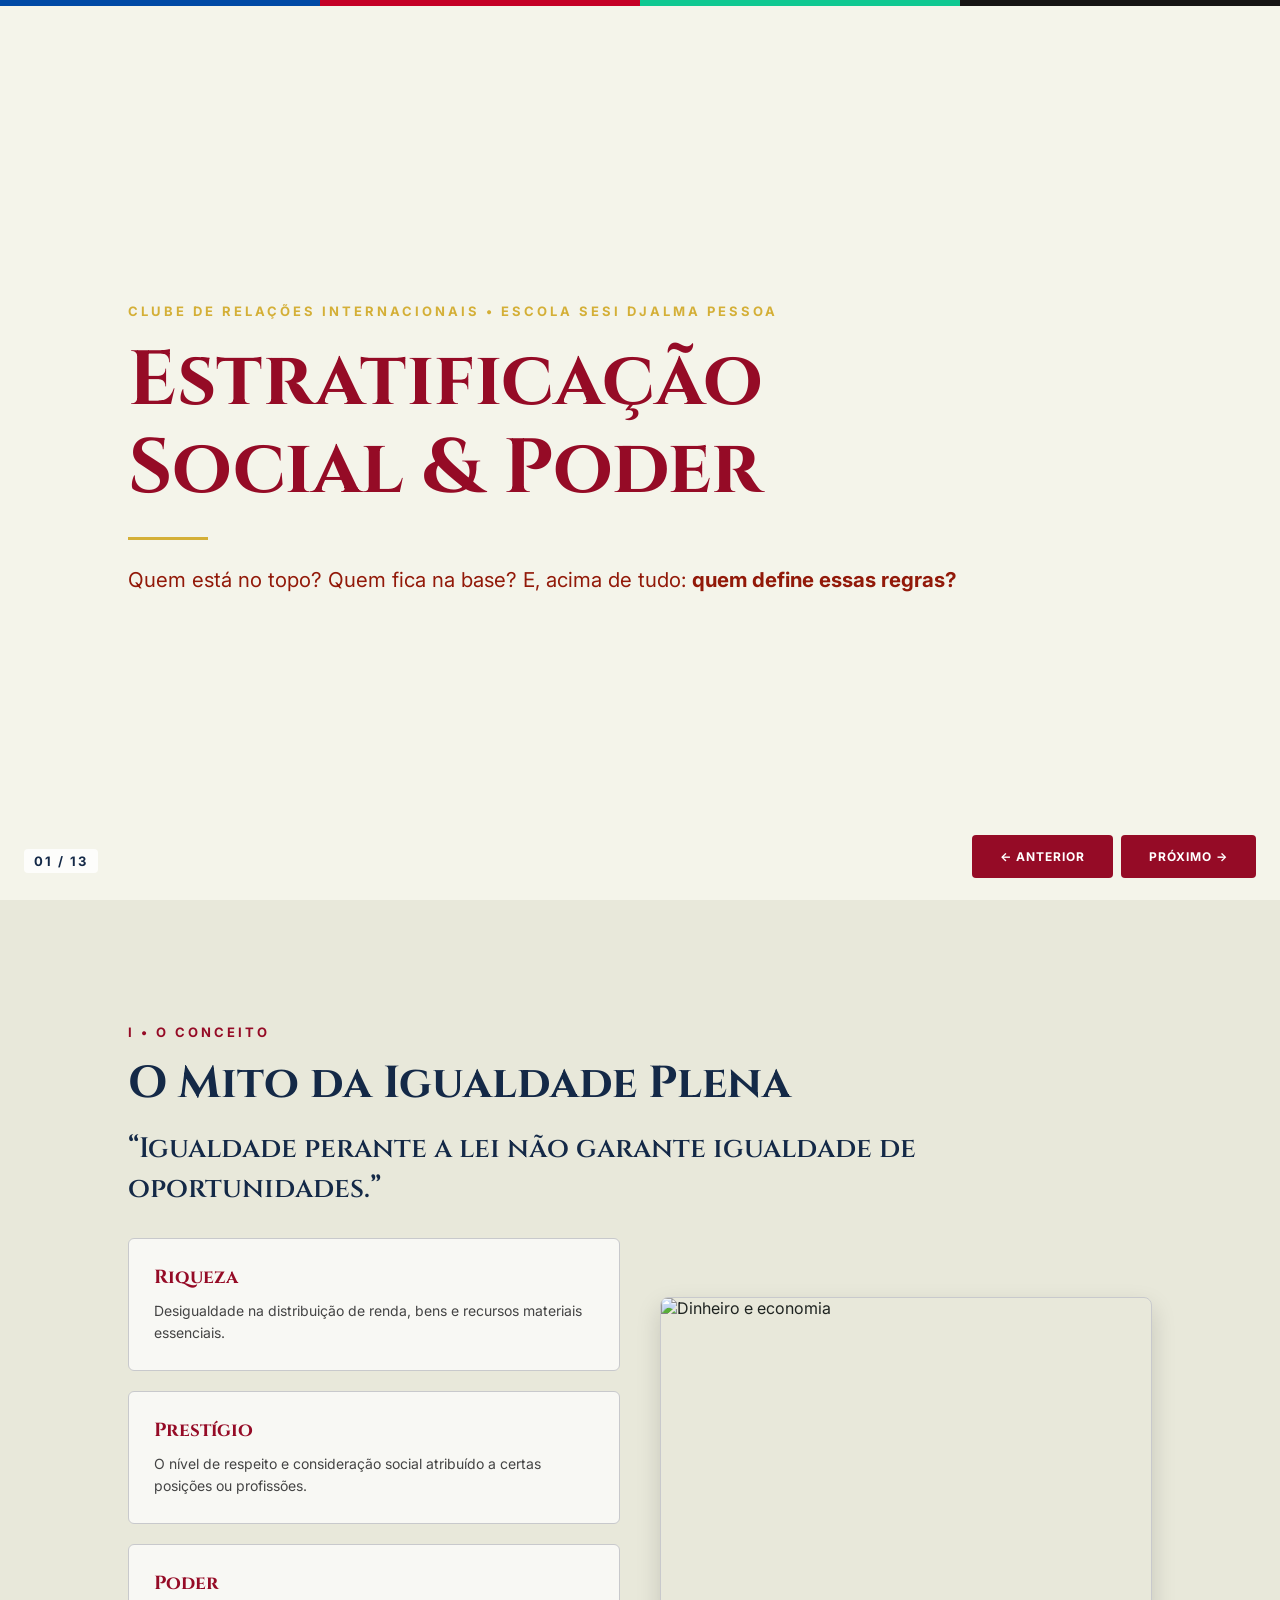
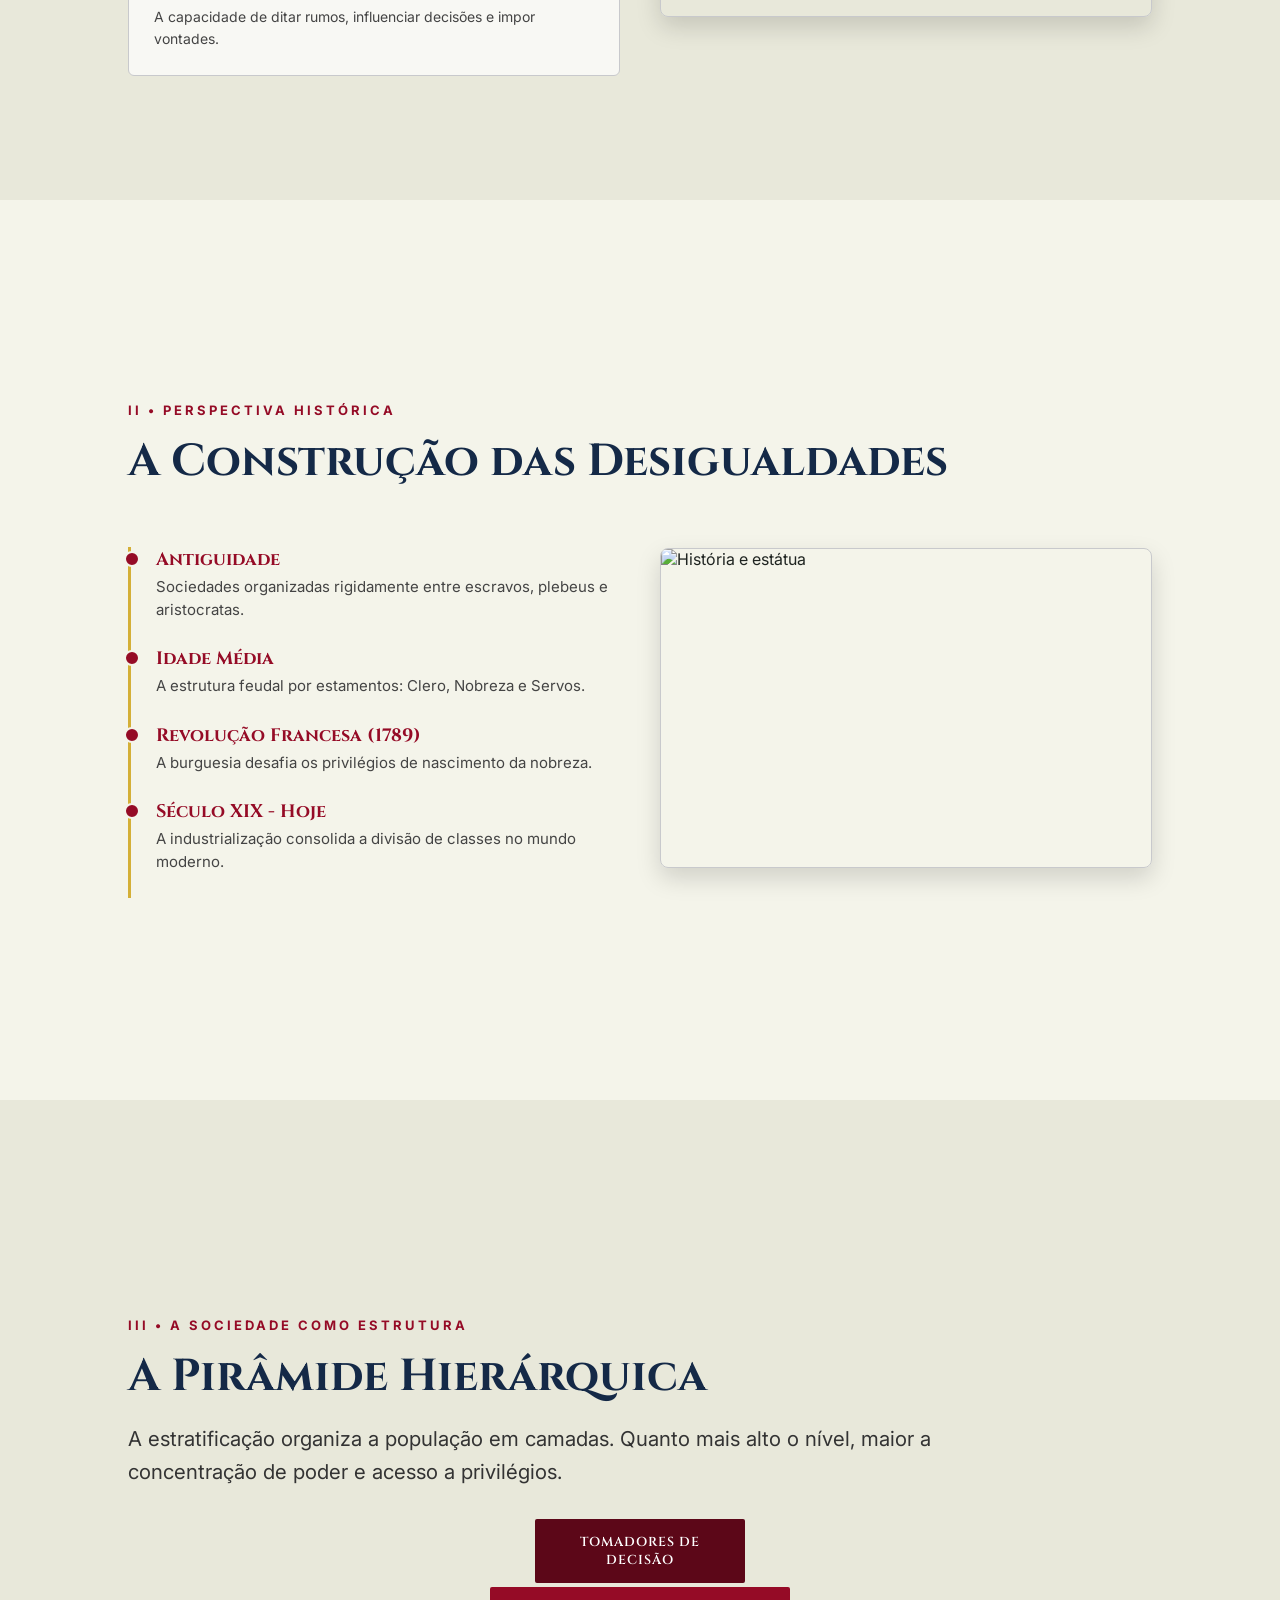
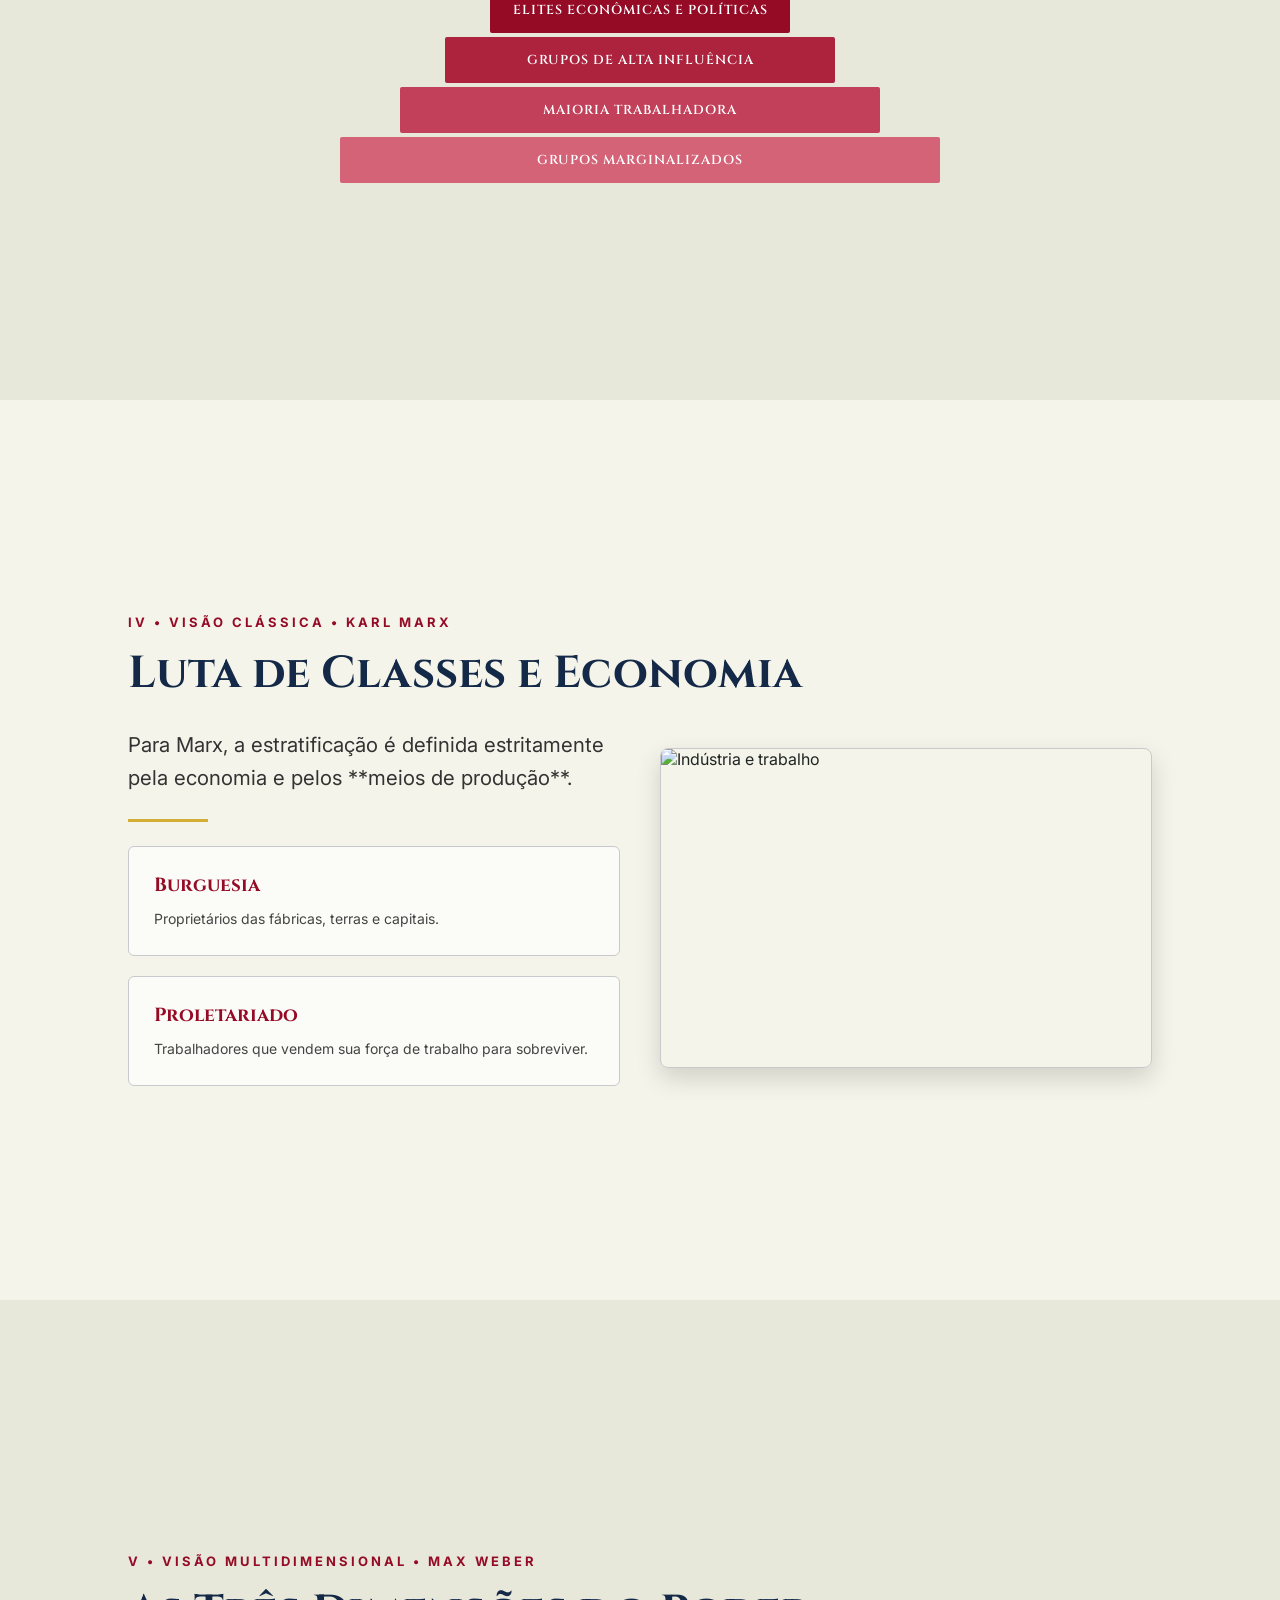
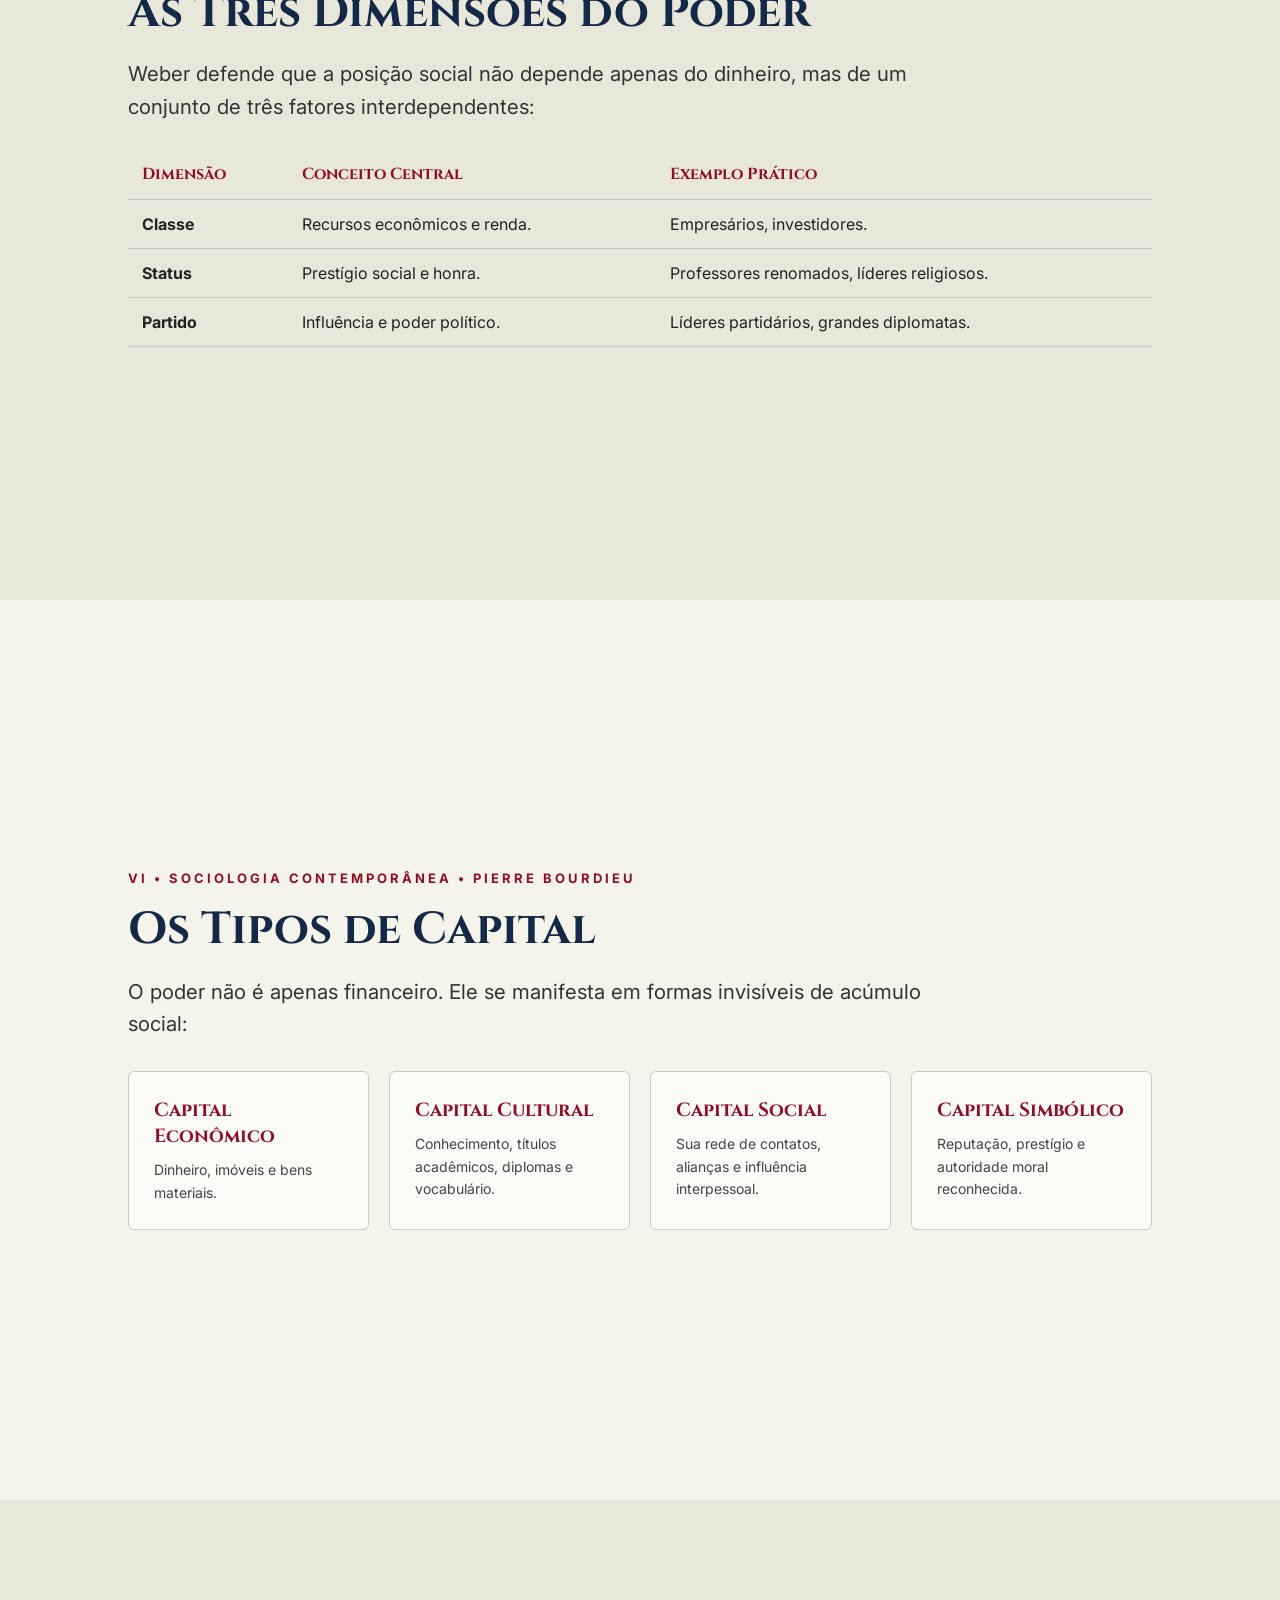
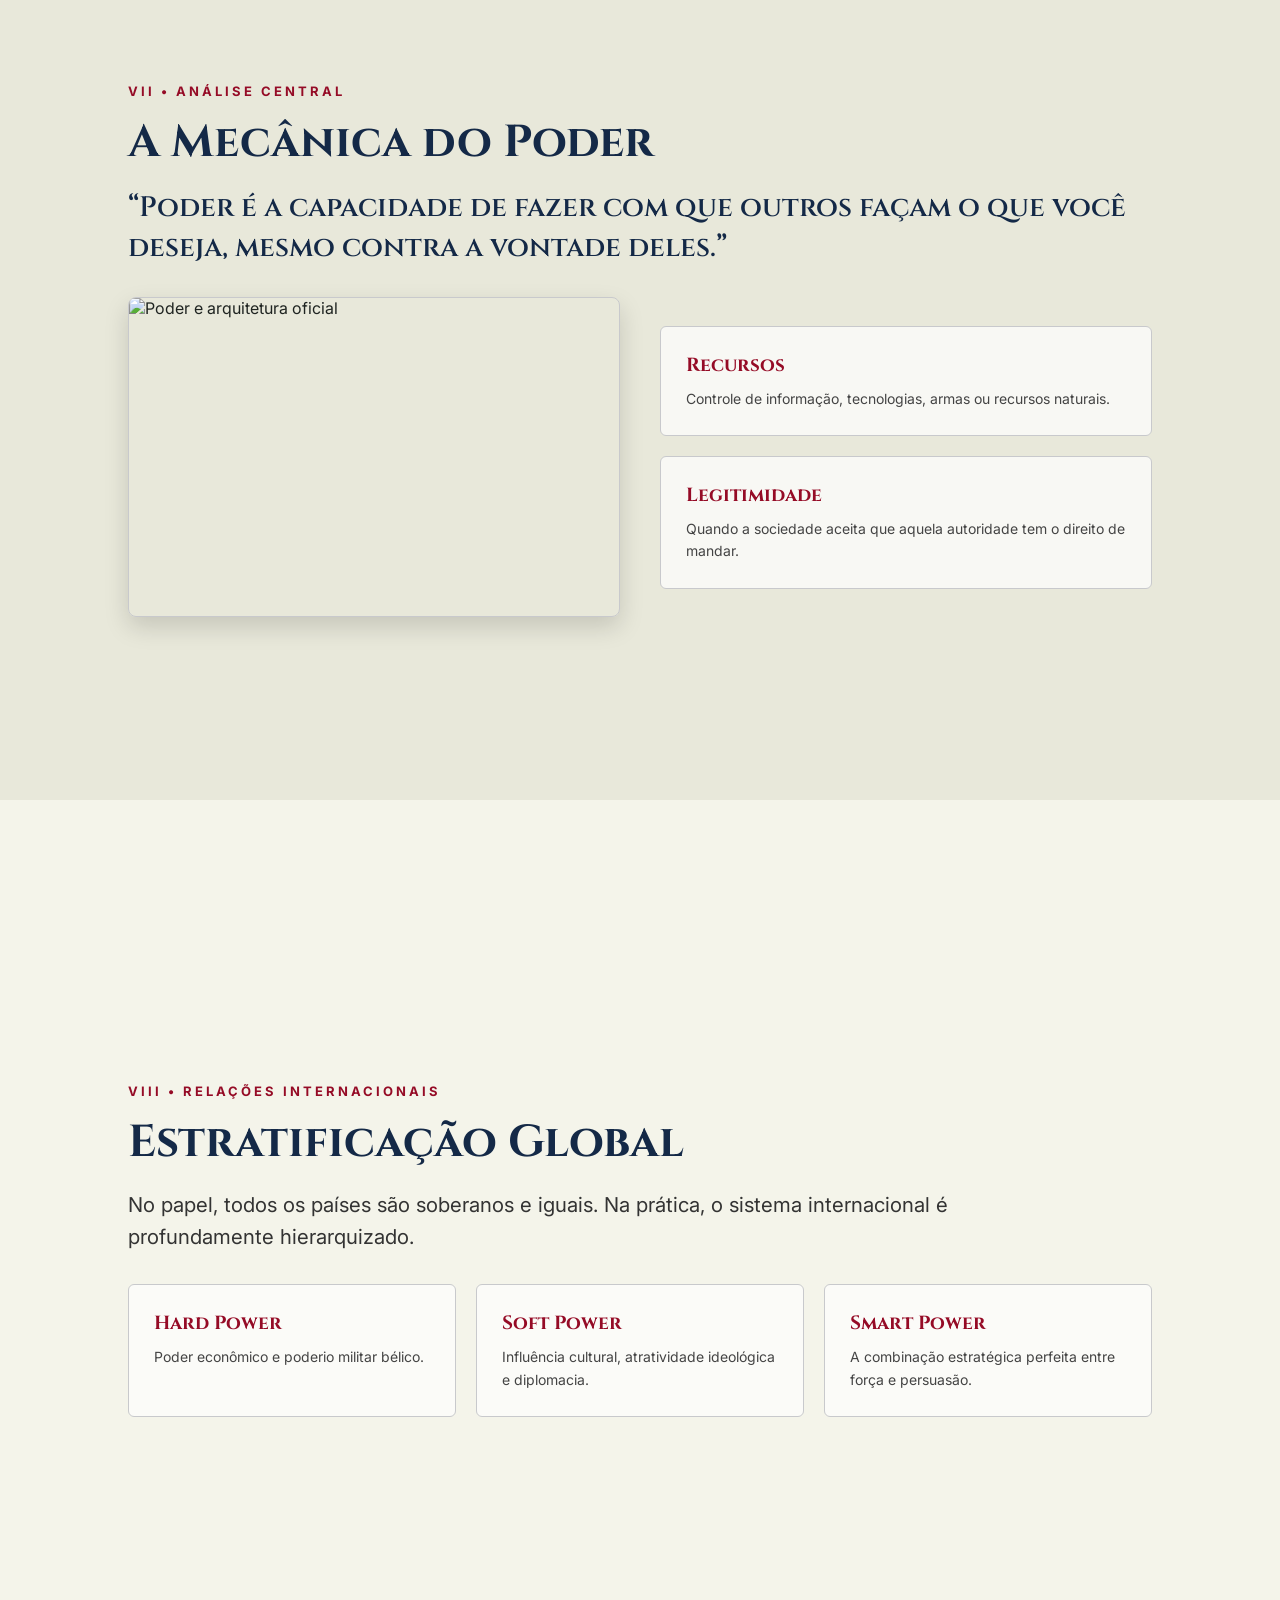
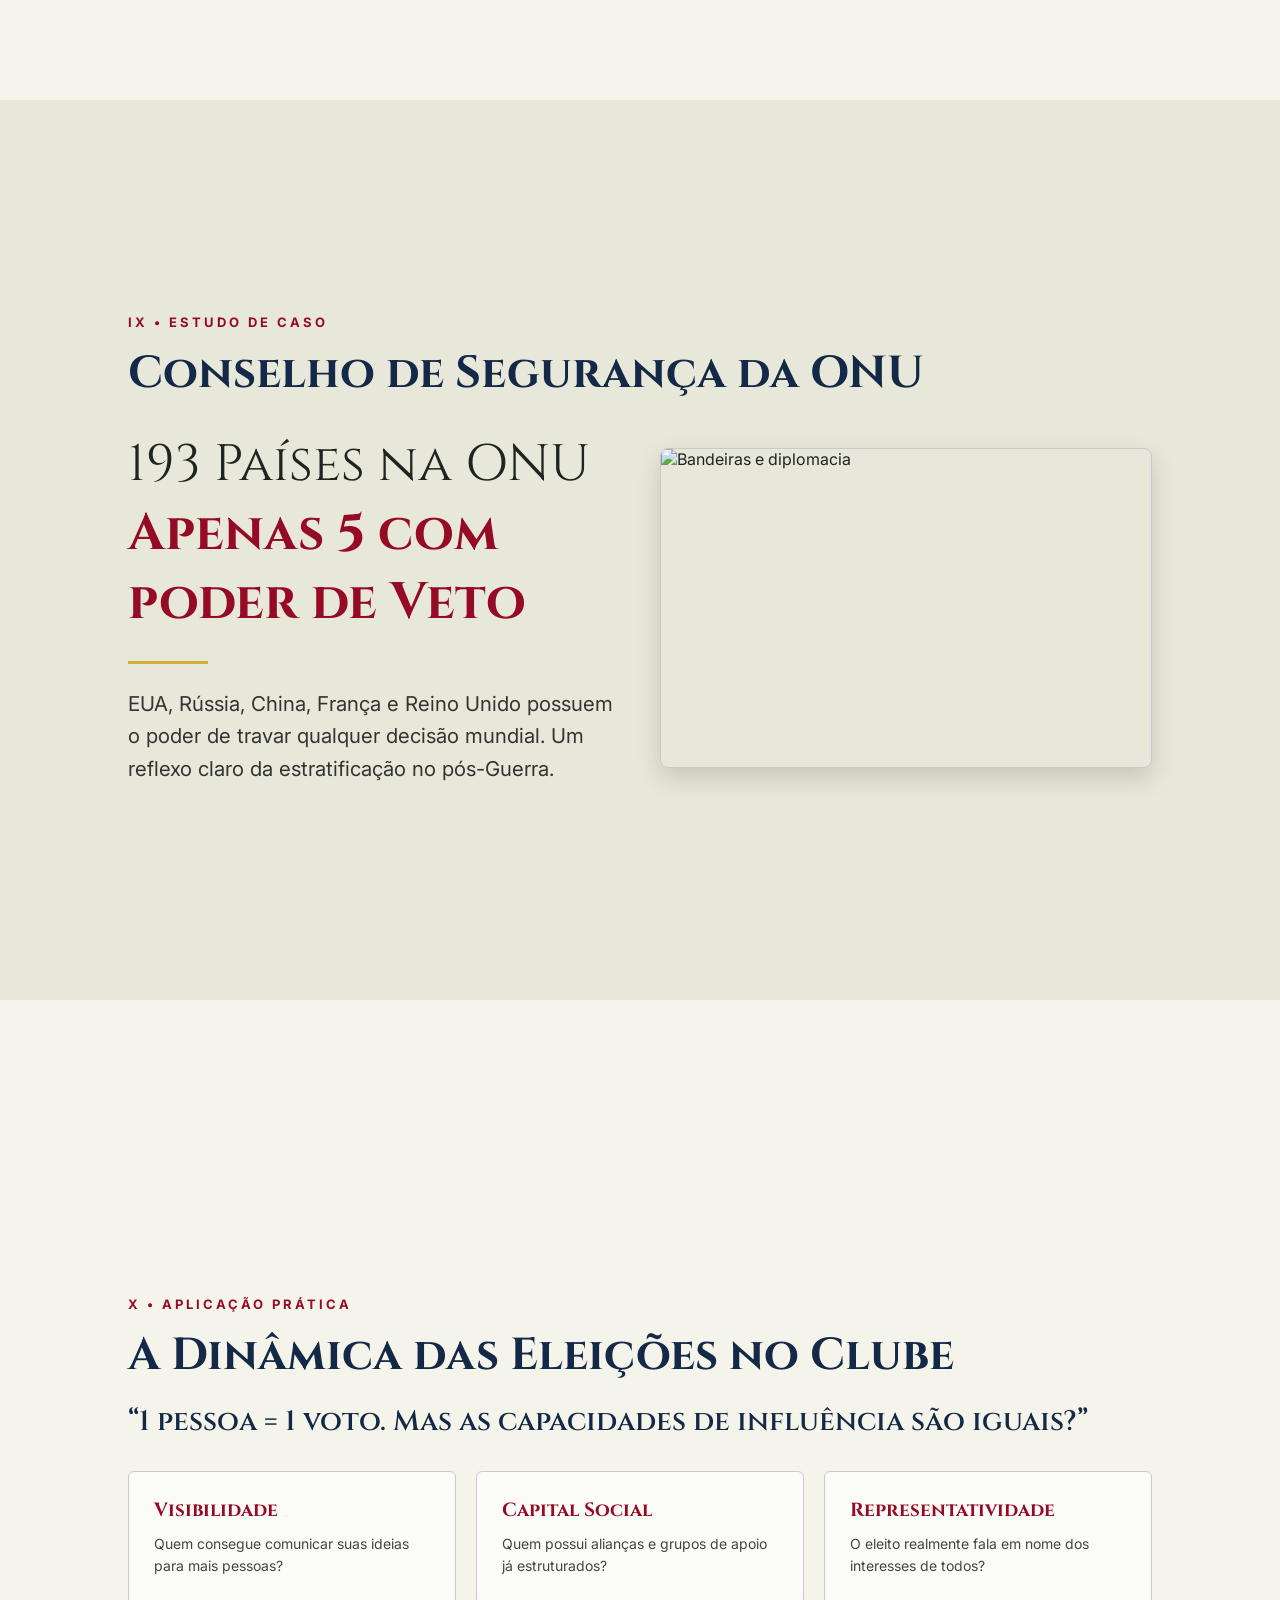
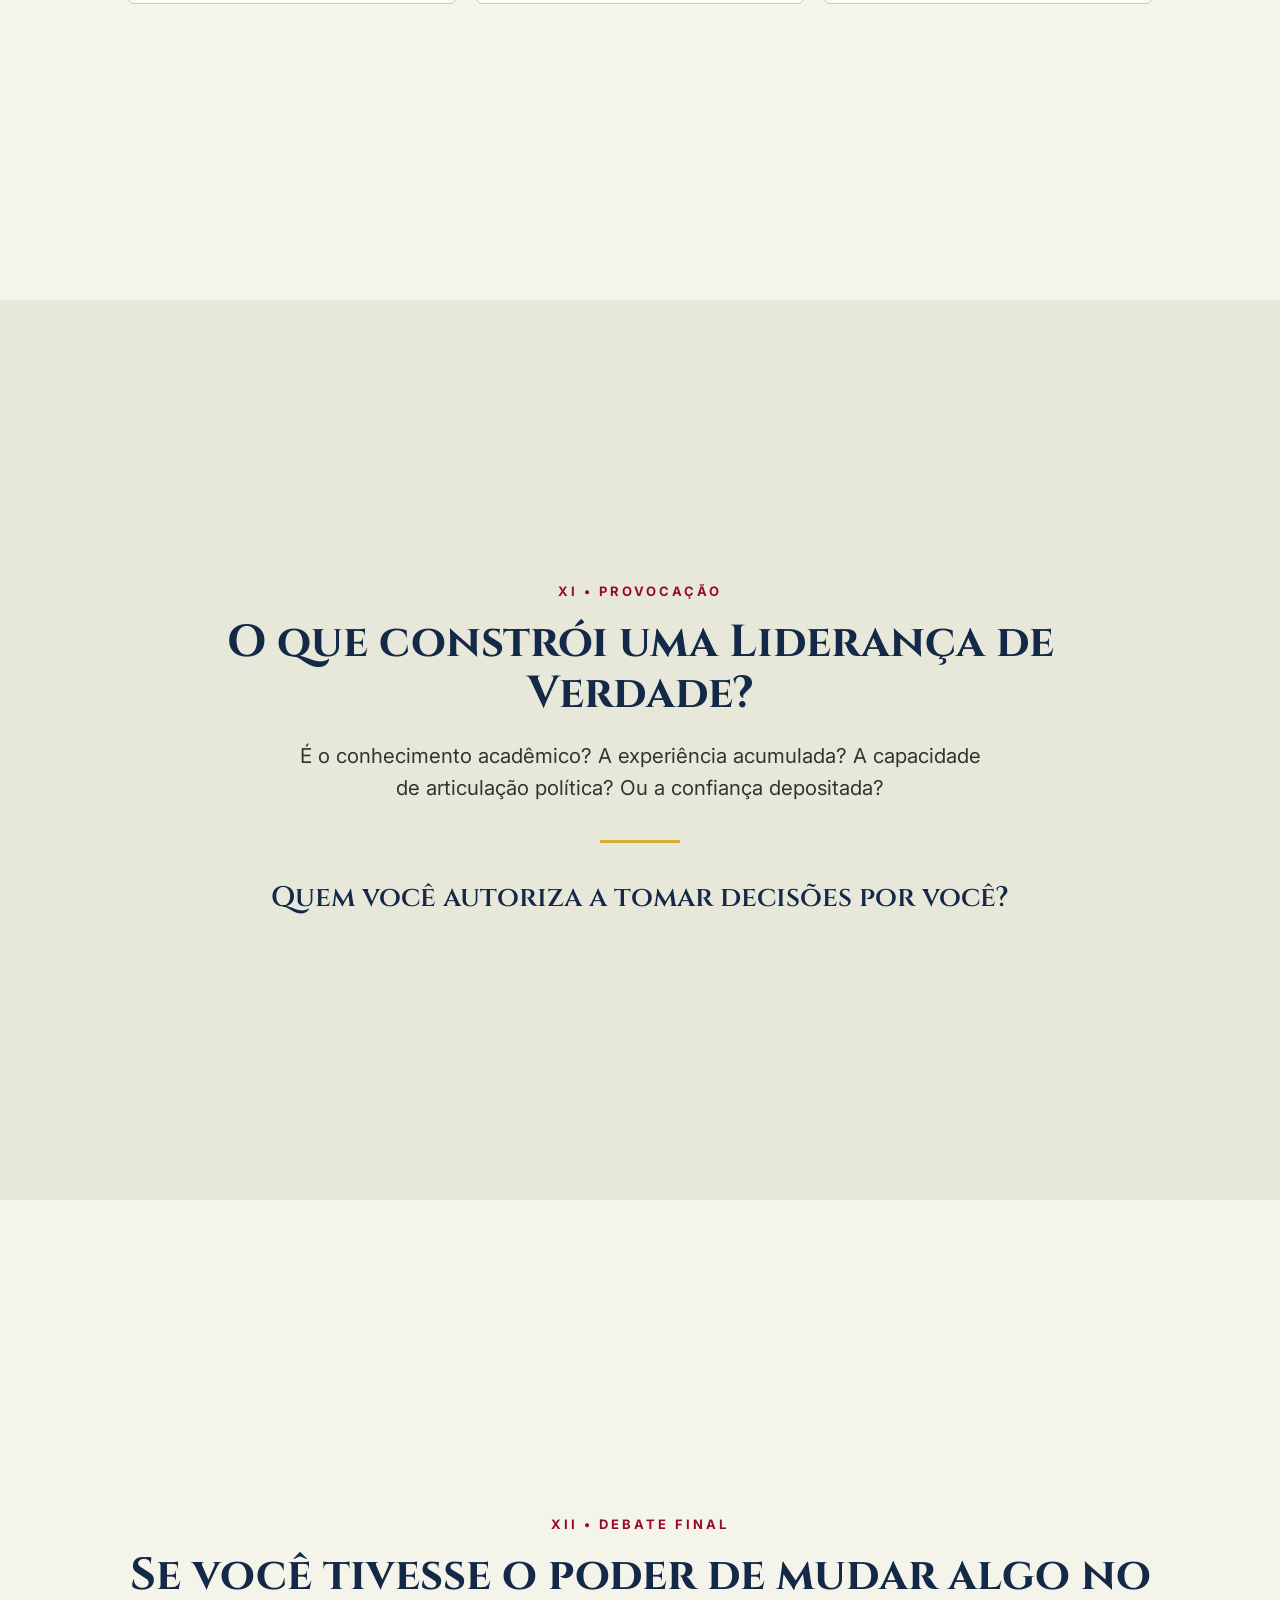
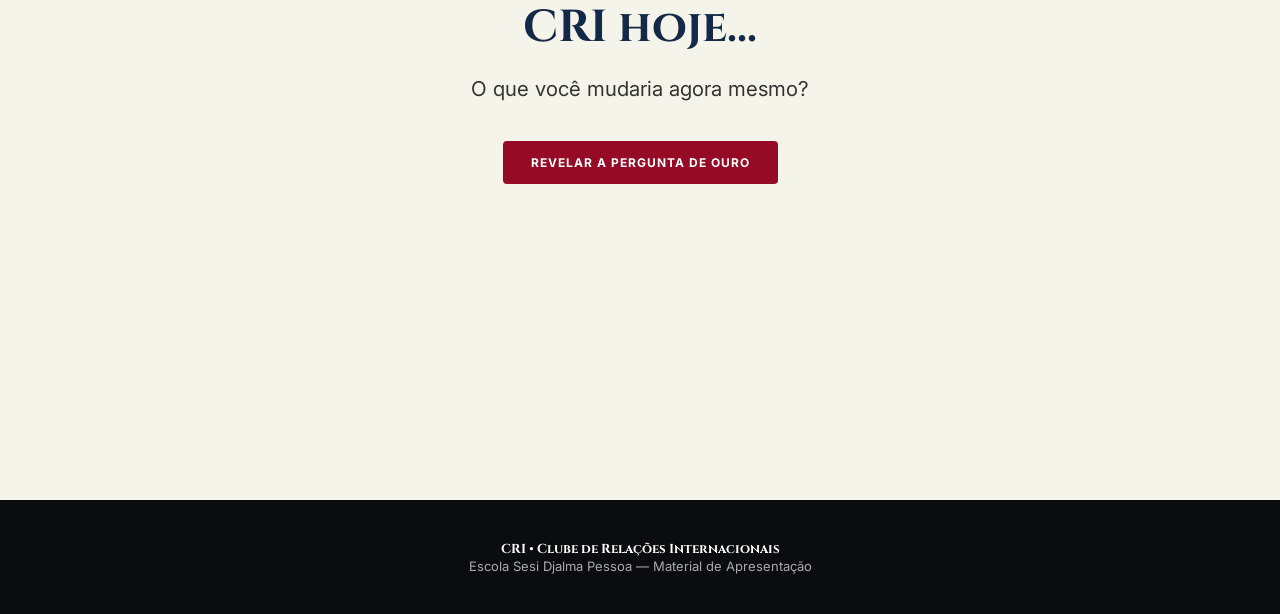
==== commit 539c9ab2: "Update estratificacao.html" ====
--- a/estratificacao.html
+++ b/estratificacao.html
@@ -64,8 +64,8 @@
             color: #ffffff !important;
         }
         .slide-hero .kicker { color: var(--brand-gold); }
-        .slide-hero h1 { color: #ffffff; }
-        .slide-hero .lead { color: #dddddd; }
+        .slide-hero h1 { color: #950b26; }
+        .slide-hero .lead { color: #921909; }
 
         .inner { max-width: 1100px; width: 100%; margin: auto; z-index: 2; }
         .kicker { font-size: 13px; letter-spacing: 3px; text-transform: uppercase; color: var(--brand-wine); font-weight: 700; margin-bottom: 18px; }
